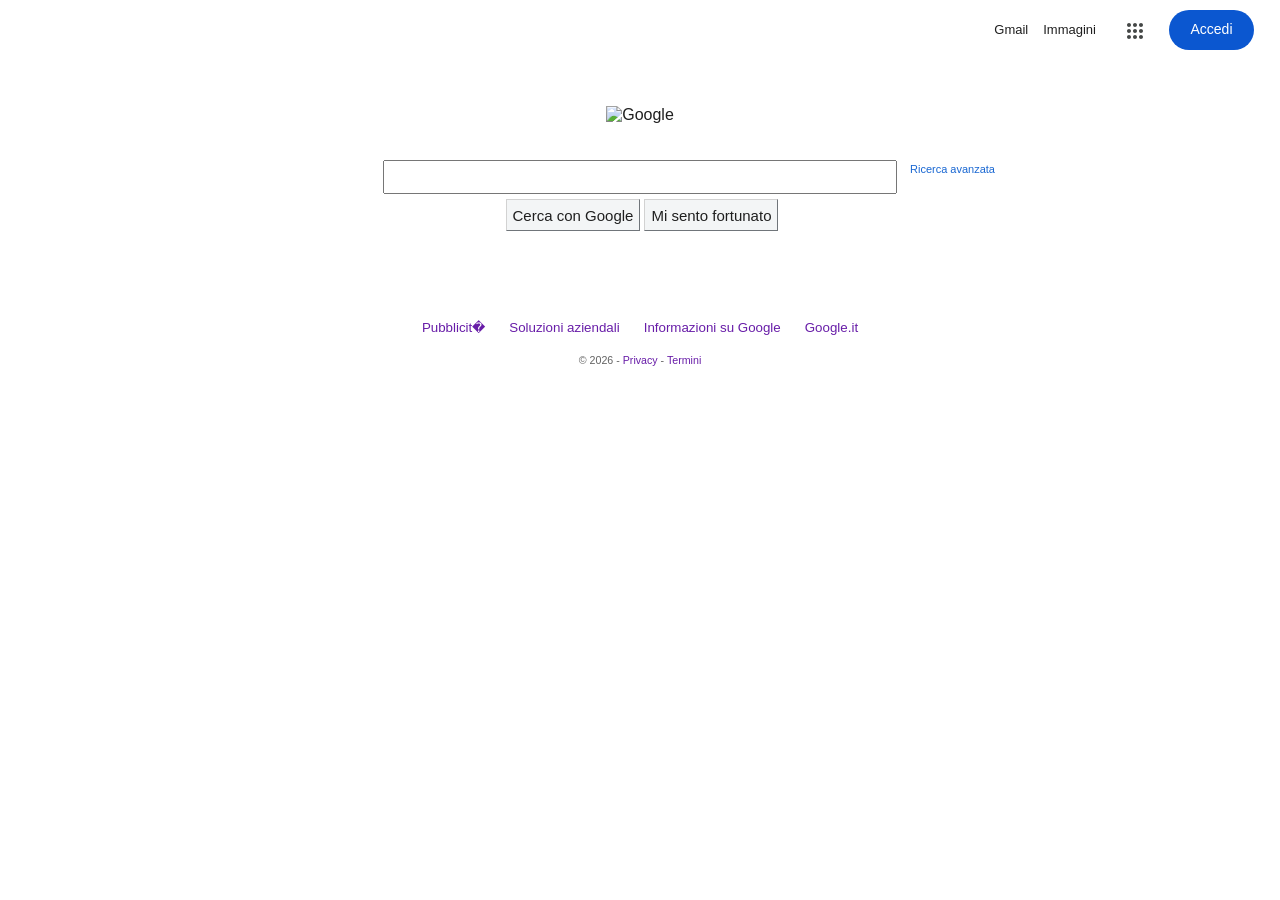
==== 1. RdC/HTTP1_1/index.html @ ec098f5f "rename dir" ====
<!doctype html><html itemscope="" itemtype="http://schema.org/WebPage" lang="it"><head><meta content="text/html; charset=UTF-8" http-equiv="Content-Type"><meta content="/images/branding/googleg/1x/googleg_standard_color_128dp.png" itemprop="image"><title>Google</title><script nonce="-UHTtZaKowcqDcepAw00Iw">(function(){var _g={kEI:'o73oaaWVHMiE9u8P1dCPmAE',kEXPI:'0,1304203,2935842,78813,16105,344796,16586225,25758143,25228681,152387,65165,39769,98580,66128,48906,38124,33385,26230,21618,3973,46339,32561,16179,42780,4,1514,3355,196,5814,2,4,5995,16,9132,5159,2,4,3101,5089,19,3008,23,772,32368,4255,5337,845,2047,1,1,9,14,1549,3,409,8289,4,15193,4,2780,5,1113,389,4,2647,5,2698,2870,298,9253,1275,7,8773,6438,2,6335,1649,4,10508,1,2,2165,3,4991,10,204,441,158,2,1645,2123,1638,544,4,4000,187,2105,5,461,3925,4,2364,363,140,1860,5,6458,4,1151,1270,5,1944,5,1124,4,2,815,2935,4,32,4,448,399,1856,4,40,4,2110,4,438,323,1,822,3436,1190,4,467,4,207,4,519,5,75,4,1940,4,895,536,218,4,769,572,1,1093,264,2701,4,2902,1801,508,823,543,447,41,1452,14,315,695,10,814,2541,3822,144,3305,4,480,6343,21011028,4,2960,3,8491,2,1562,3,11871,4193,3,1671,230,3,5578,4,1969,2,641,52,2,6497521,3146,2,3277,6,3090,3,696,1810,2,520,319,153,13,1111,515,2,68,84,3614692,115945,799089,12766069,332485,3051465,590,5,3687,616,4,65,388,2,480,4,531,152,4,549,1844,5,1562,5,3361,7,7,7,865,126,4186,4827,1491,738,552,5,142,4,228,1710,1124,4,673,170,10,1237,372,210,4,523,2080,581,1260,5,2,10,957,2042,1536,60,142,2150,376,3051,4,209,748,5,18,222,3,860,12,4,521,2329,3603,261,331,4,126,1539,1493,73,4,3626,4,1740,1,281,459,5,764,4,266,683,268,28,1580,725,1374,659,1047,4,2246,5,17,4,140,14,1709,418,147,64,4,235,1,7,996,4,40,998,1042,1,1435,374,204,4,2,57,4,2454,7,378,5,1152,9,126,794,5,57,4,55,509,626,4,230,550,180,435,1386,825,1,762,1,236,619,24,5,708,115,261,4,119,31,1607,791,5,643,1,2,50,8,14,33,120,5,411,1622,18,4,162,88,1,2321,4,2,2,2,428,78,806,4,355,3,185,342,897,39,2223,1,308,146,89,240,64,329,302,4,602,774,182,129,602,434,1352,4,1183,998,70,423,924,4,85,435,4,348,9,2117,18,4,63,163,115,663,4,64,120,139,62,703,4,366,185,4,2,2,2,176,1,5,731,4,1816,402,550,273,65,1,2,348,594,476,58,87,483,341,203,53,670,86,487,102,1,581,808,3,899,871,4,2,2,2,138,437,616,599,2038,95,290,4,2,549,4,2,2,2,267,87,633,3,5,1267,1105,834,475,133,364,796,654,2197,1530,4,2,2,2,4833',kBL:'SkJI',kOPI:89978449};(function(){var a;((a=window.google)==null?0:a.stvsc)?google.kEI=_g.kEI:window.google=_g;}).call(this);})();(function(){google.sn='webhp';google.kHL='it';google.rdn=true;google.usb=false;})();(function(){
var g=this||self;function k(){return window.google&&window.google.kOPI||null};var l,m=!1,n=[];function p(a){for(var b;a&&(!a.getAttribute||!(b=a.getAttribute("eid")));)a=a.parentNode;return b||l}function q(a){for(var b=null;a&&(!a.getAttribute||!(b=a.getAttribute("leid")));)a=a.parentNode;return b}function r(a){/^http:/i.test(a)&&window.location.protocol==="https:"&&(google.ml&&google.ml(Error("a"),!1,{src:a,glmm:1}),a="");return a}
function t(a,b,c,d,h){var e="";b.search("&ei=")===-1&&(e="&ei="+p(d),b.search("&lei=")===-1&&(d=q(d))&&(e+="&lei="+d));var f=b.search("&cshid=")===-1&&a!=="slh";d="&zx="+Date.now().toString();g._cshid&&f&&(d+="&cshid="+g._cshid);(c=c())&&(d+="&opi="+c);return"/"+(h||"gen_204")+"?atyp=i&ct="+String(a)+"&cad="+(b+e+d)};var u=google.usb;l=google.kEI;m=u||!1;google.getEI=p;google.getLEI=q;google.ml=function(){return null};google.log=function(a,b,c,d,h,e){e=e===void 0?k:e;c||(c=t(a,b,e,d,h));if(c=r(c))if(m)typeof window.navigator.sendBeacon==="function"&&window.navigator.sendBeacon(c,"");else{a=new Image;var f=n.length;n[f]=a;a.onerror=a.onload=a.onabort=function(){delete n[f]};a.src=c}};google.logUrl=function(a,b){b=b===void 0?k:b;return t("",a,b)};}).call(this);(function(){google.y={};google.sy={};function e(a,b,d){if(a)var c=a.id;else{do c=Math.random();while(d[c])}d[c]=[a,b]}var f;(f=google).x||(f.x=function(a,b){e(a,b,google.y)});var g;(g=google).sx||(g.sx=function(a,b){e(a,b,google.sy)});google.bx=!1;var h;(h=google).lx||(h.lx=function(){});var k=[],l;(l=google).fce||(l.fce=function(a,b,d,c){k.push([a,b,d,c])});google.qce=k;google.adl=[];}).call(this);google.f={};(function(){
document.documentElement.addEventListener("submit",function(b){var a;if(a=b.target){var c=a.getAttribute("data-submitfalse");a=c==="1"||c==="q"&&!a.elements.q.value?!0:!1}else a=!1;a&&(b.preventDefault(),b.stopPropagation())},!0);document.documentElement.addEventListener("click",function(b){var a;a:{for(a=b.target;a&&a!==document.documentElement;a=a.parentElement)if(a.tagName==="A"){a=a.getAttribute("data-nohref")==="1";break a}a=!1}a&&b.preventDefault()},!0);}).call(this);</script><script nonce="-UHTtZaKowcqDcepAw00Iw">;this.gbar_={CONFIG:[[[0,"www.gstatic.com","og.qtm.en_US.hG4YAfMtKbg.es5.O","it","it","538",0,[4,2,"","","","902346911","0"],null,"o73oafDnHLaei-gP66vNsQ0",null,0,"og.qtm.Bdc6jTkYF7Q.L.X.O","AA2YrTs55dE4SlHCXMoV0zFDGI36SyGHaw","AA2YrTvyq8pfIgZ6Kl6Qr55nRrbmiXQcPw","",2,1,200,"ITA",null,null,"1","538",1,null,null,89978449,null,0,0],null,[1,0.1000000014901161,2,1],null,[0,0,0,null,"","","","",0,0,null,""],[0,0,"",1,0,0,0,0,0,0,null,0,0,null,0,0,null,null,0,0,0,"","","","","","",null,0,0,0,0,0,null,null,null,"rgba(32,33,36,1)","rgba(255,255,255,1)",0,0,1,null,null,null,0],null,null,["1","gci_91f30755d6a6b787dcc2a4062e6e9824.js","googleapis.client:gapi.iframes","","it"],null,null,null,null,null,[0.009999999776482582,"it","538",[null,"","0",null,1,5184000,null,null,"",null,null,null,null,null,0,null,0,null,1,0,0,0,null,null,0,0,null,0,0,0,0,0],null,null,null,0],[1,null,null,28834,538,"ITA","it","902346911.0",8,null,0,0,null,null,null,null,"",null,null,null,"o73oafDnHLaei-gP66vNsQ0",0,0,0,null,2,5,"eh",32,0,0,null,null,1,89978449,0,0],[[null,null,null,"https://www.gstatic.com/og/_/js/k=og.qtm.en_US.hG4YAfMtKbg.es5.O/rt=j/m=qabr,q_dnp,qcwid,qapid,qald,qads/exm=qaaw,qadd,qaid,qein,qhaw,qhba,qhbr,qhch,qhga,qhid,qhin/d=1/ed=1/rs=AA2YrTs55dE4SlHCXMoV0zFDGI36SyGHaw"],[null,null,null,"https://www.gstatic.com/og/_/ss/k=og.qtm.Bdc6jTkYF7Q.L.X.O/m=qcwid,d_b_gm3,d_wi_gm3,d_lo_gm3/excm=qaaw,qadd,qaid,qein,qhaw,qhba,qhbr,qhch,qhga,qhid,qhin/d=1/ed=1/ct=zgms/rs=AA2YrTvyq8pfIgZ6Kl6Qr55nRrbmiXQcPw"]],null,null,null,[[[null,null,[null,null,null,"https://ogs.google.com/widget/app/so?eom=1\u0026awwd=1\u0026em=2\u0026dpi=89978449"],0,570,370,49,4,1,0,0,63,64,8000,"https://www.google.it/intl/it/about/products",67,1,69,null,1,70,"Si � verificato un problema durante il caricamento del gruppo di applicazioni. Riprova fra qualche minuto oppure vai alla pagina dei %1$sprodotti Google%2$s.",3,0,0,74,0,null,null,null,null,null,null,null,"/widget/app/so",null,null,null,null,null,null,null,0,null,null,null,null,null,null,null,null,null,null,0,null,144,null,null,3,0,0,1,2,"(apre una nuova scheda)",null,0],[null,null,[null,null,null,"https://ogs.google.com/widget/callout?eom=1\u0026dc=1"],null,280,420,70,25,0,null,0,null,null,8000,null,71,4,null,null,null,null,null,null,null,null,76,null,null,null,107,108,109,"",null,null,null,null,null,null,null,null,null,null,null,null,null,null,null,null,null,null,null,null,0]],null,null,"1","538",1,0,null,"it",0,null,0,0,0,[null,"",null,null,null,0,null,0,0,"","","","https://ogads-pa.clients6.google.com",0,0,0,"","",0,0,null,86400,null,null,null,null,0,null,0,0,"1184720131",3,0,1,0,0],0,null,null,null,null,0,"",0,0,0]]],};this.gbar_=this.gbar_||{};(function(_){var window=this;
try{
_._F_toggles_initialize=function(a){(typeof globalThis!=="undefined"?globalThis:typeof self!=="undefined"?self:this)._F_toggles_gbar_=a||[]};(0,_._F_toggles_initialize)([]);
/*

 Copyright The Closure Library Authors.
 SPDX-License-Identifier: Apache-2.0
*/
var ia,oa,qa,ua,wa,xa,La,Ma,eb,hb,jb,ob,kb,rb,wb,Jb,Kb,Lb,Mb,Nb,Vb,Wb,Xb,Zb;_.aa=function(a,b){if(Error.captureStackTrace)Error.captureStackTrace(this,_.aa);else{var c=Error().stack;c&&(this.stack=c)}a&&(this.message=String(a));b!==void 0&&(this.cause=b)};_.ba=function(a){a.Sm=!0;return a};
_.ha=function(a){var b=a;if(ca(b)){if(!/^\s*(?:-?[1-9]\d*|0)?\s*$/.test(b))throw Error(String(b));}else if(da(b)&&!Number.isSafeInteger(b))throw Error(String(b));return ea?BigInt(a):a=fa(a)?a?"1":"0":ca(a)?a.trim()||"0":String(a)};ia=function(a,b){if(a.length>b.length)return!1;if(a.length<b.length||a===b)return!0;for(var c=0;c<a.length;c++){var d=a[c],e=b[c];if(d>e)return!1;if(d<e)return!0}};_.ja=function(a){_.t.setTimeout(function(){throw a;},0)};
_.la=function(){return _.ka().toLowerCase().indexOf("webkit")!=-1};_.ka=function(){var a=_.t.navigator;return a&&(a=a.userAgent)?a:""};oa=function(a){if(!ma||!na)return!1;for(var b=0;b<na.brands.length;b++){var c=na.brands[b].brand;if(c&&c.indexOf(a)!=-1)return!0}return!1};_.pa=function(a){return _.ka().indexOf(a)!=-1};qa=function(){return ma?!!na&&na.brands.length>0:!1};_.ra=function(){return qa()?!1:_.pa("Opera")};_.sa=function(){return qa()?!1:_.pa("Trident")||_.pa("MSIE")};
_.ta=function(){return _.pa("Firefox")||_.pa("FxiOS")};_.va=function(){return _.pa("Safari")&&!(ua()||(qa()?0:_.pa("Coast"))||_.ra()||(qa()?0:_.pa("Edge"))||(qa()?oa("Microsoft Edge"):_.pa("Edg/"))||(qa()?oa("Opera"):_.pa("OPR"))||_.ta()||_.pa("Silk")||_.pa("Android"))};ua=function(){return qa()?oa("Chromium"):(_.pa("Chrome")||_.pa("CriOS"))&&!(qa()?0:_.pa("Edge"))||_.pa("Silk")};wa=function(){return ma?!!na&&!!na.platform:!1};xa=function(){return _.pa("iPhone")&&!_.pa("iPod")&&!_.pa("iPad")};
_.ya=function(){return xa()||_.pa("iPad")||_.pa("iPod")};_.za=function(){return wa()?na.platform==="macOS":_.pa("Macintosh")};_.Ba=function(a,b){return(0,_.Aa)(a,b)>=0};_.Ca=function(a,b,c){return typeof Symbol==="function"&&typeof Symbol()==="symbol"?(c===void 0?0:c)&&Symbol.for&&a?Symbol.for(a):a!=null?Symbol(a):Symbol():b};_.Ha=function(a,b){_.Ea||_.w in a||Fa(a,Ga);a[_.w]|=b};_.Ia=function(a,b){_.Ea||_.w in a||Fa(a,Ga);a[_.w]=b};
_.Ka=function(a,b){return b===void 0?a.j!==Ja&&!!(2&(a.J[_.w]|0)):!!(2&b)&&a.j!==Ja};La=function(a){return a};Ma=function(a,b){a.__closure__error__context__984382||(a.__closure__error__context__984382={});a.__closure__error__context__984382.severity=b};_.Na=function(a){a=Error(a);Ma(a,"warning");return a};_.Pa=function(a,b){if(a!=null){var c;var d=(c=Oa)!=null?c:Oa={};c=d[a]||0;c>=b||(d[a]=c+1,a=Error(),Ma(a,"incident"),_.ja(a))}};
_.Ra=function(a){if(typeof a!=="boolean")throw Error("y`"+_.Qa(a)+"`"+a);return a};_.Sa=function(a){if(a==null||typeof a==="boolean")return a;if(typeof a==="number")return!!a};_.Ua=function(a){if(!(0,_.Ta)(a))throw _.Na("enum");return a|0};_.Va=function(a){if(typeof a!=="number")throw _.Na("int32");if(!(0,_.Ta)(a))throw _.Na("int32");return a|0};_.Wa=function(a){if(a!=null&&typeof a!=="string")throw Error();return a};_.Xa=function(a){return a==null||typeof a==="string"?a:void 0};
_.$a=function(a,b,c){if(a!=null&&a[_.Ya]===_.Za)return a;if(Array.isArray(a)){var d=a[_.w]|0;c=d|c&32|c&2;c!==d&&_.Ia(a,c);return new b(a)}};_.cb=function(a){var b=_.ab(_.bb);return b?a[b]:void 0};eb=function(a,b){b<100||_.Pa(db,1)};
hb=function(a,b,c,d){var e=d!==void 0;d=!!d;var f=_.ab(_.bb),g;!e&&_.Ea&&f&&(g=a[f])&&g.Md(eb);f=[];var h=a.length;g=4294967295;var k=!1,m=!!(b&64),n=m?b&128?0:-1:void 0;if(!(b&1)){var p=h&&a[h-1];p!=null&&typeof p==="object"&&p.constructor===Object?(h--,g=h):p=void 0;if(m&&!(b&128)&&!e){k=!0;var q;g=((q=fb)!=null?q:La)(g-n,n,a,p,void 0)+n}}b=void 0;for(q=0;q<h;q++){var r=a[q];if(r!=null&&(r=c(r,d))!=null)if(m&&q>=g){var u=q-n,v=void 0;((v=b)!=null?v:b={})[u]=r}else f[q]=r}if(p)for(var A in p)h=p[A],
h!=null&&(h=c(h,d))!=null&&(q=+A,r=void 0,m&&!Number.isNaN(q)&&(r=q+n)<g?f[r]=h:(q=void 0,((q=b)!=null?q:b={})[A]=h));b&&(k?f.push(b):f[g]=b);e&&_.ab(_.bb)&&(a=_.cb(a))&&"function"==typeof _.gb&&a instanceof _.gb&&(f[_.bb]=a.i());return f};
jb=function(a){switch(typeof a){case "number":return Number.isFinite(a)?a:""+a;case "bigint":return(0,_.ib)(a)?Number(a):""+a;case "boolean":return a?1:0;case "object":if(Array.isArray(a)){var b=a[_.w]|0;return a.length===0&&b&1?void 0:hb(a,b,jb)}if(a!=null&&a[_.Ya]===_.Za)return kb(a);if("function"==typeof _.lb&&a instanceof _.lb)return a.j();return}return a};ob=function(a,b){if(b){fb=b==null||b===La||b[mb]!==nb?La:b;try{return kb(a)}finally{fb=void 0}}return kb(a)};
kb=function(a){a=a.J;return hb(a,a[_.w]|0,jb)};_.x=function(a,b,c){return _.pb(a,b,c,2048)};
_.pb=function(a,b,c,d){d=d===void 0?0:d;if(a==null){var e=32;c?(a=[c],e|=128):a=[];b&&(e=e&-16760833|(b&1023)<<14)}else{if(!Array.isArray(a))throw Error("z");e=a[_.w]|0;if(qb&&1&e)throw Error("A");2048&e&&!(2&e)&&rb();if(e&256)throw Error("B");if(e&64)return(e|d)!==e&&_.Ia(a,e|d),a;if(c&&(e|=128,c!==a[0]))throw Error("C");a:{c=a;e|=64;var f=c.length;if(f){var g=f-1,h=c[g];if(h!=null&&typeof h==="object"&&h.constructor===Object){b=e&128?0:-1;g-=b;if(g>=1024)throw Error("E");for(var k in h)f=+k,f<g&&
(c[f+b]=h[k],delete h[k]);e=e&-16760833|(g&1023)<<14;break a}}if(b){k=Math.max(b,f-(e&128?0:-1));if(k>1024)throw Error("F");e=e&-16760833|(k&1023)<<14}}}_.Ia(a,e|64|d);return a};rb=function(){if(qb)throw Error("D");_.Pa(sb,5)};
wb=function(a,b){if(typeof a!=="object")return a;if(Array.isArray(a)){var c=a[_.w]|0;a.length===0&&c&1?a=void 0:c&2||(!b||4096&c||16&c?a=_.tb(a,c,!1,b&&!(c&16)):(_.Ha(a,34),c&4&&Object.freeze(a)));return a}if(a!=null&&a[_.Ya]===_.Za)return b=a.J,c=b[_.w]|0,_.Ka(a,c)?a:_.ub(a,b,c)?_.vb(a,b):_.tb(b,c);if("function"==typeof _.lb&&a instanceof _.lb)return a};_.vb=function(a,b,c){a=new a.constructor(b);c&&(a.j=Ja);a.o=Ja;return a};
_.tb=function(a,b,c,d){d!=null||(d=!!(34&b));a=hb(a,b,wb,d);d=32;c&&(d|=2);b=b&16769217|d;_.Ia(a,b);return a};_.xb=function(a){var b=a.J,c=b[_.w]|0;return _.Ka(a,c)?_.ub(a,b,c)?_.vb(a,b,!0):new a.constructor(_.tb(b,c,!1)):a};_.yb=function(a){if(a.j!==Ja)return!1;var b=a.J;b=_.tb(b,b[_.w]|0);_.Ha(b,2048);a.J=b;a.j=void 0;a.o=void 0;return!0};_.zb=function(a){if(!_.yb(a)&&_.Ka(a,a.J[_.w]|0))throw Error();};_.Ab=function(a,b){b===void 0&&(b=a[_.w]|0);b&32&&!(b&4096)&&_.Ia(a,b|4096)};
_.ub=function(a,b,c){return c&2?!0:c&32&&!(c&4096)?(_.Ia(b,c|2),a.j=Ja,!0):!1};_.Bb=function(a,b,c,d,e){var f=c+(e?0:-1),g=a.length-1;if(g>=1+(e?0:-1)&&f>=g){var h=a[g];if(h!=null&&typeof h==="object"&&h.constructor===Object)return h[c]=d,b}if(f<=g)return a[f]=d,b;if(d!==void 0){var k;g=((k=b)!=null?k:b=a[_.w]|0)>>14&1023||536870912;c>=g?d!=null&&(f={},a[g+(e?0:-1)]=(f[c]=d,f)):a[f]=d}return b};
_.Db=function(a,b,c,d,e){var f=!1;d=_.Cb(a,d,e,function(g){var h=_.$a(g,c,b);f=h!==g&&h!=null;return h});if(d!=null)return f&&!_.Ka(d)&&_.Ab(a,b),d};_.Eb=function(){var a=function(){throw Error();};Object.setPrototypeOf(a,a.prototype);return a};_.y=function(){this.oa=this.oa;this.X=this.X};_.Gb=function(a,b){return a!=null?!!a:!!b};_.z=function(a,b){b==void 0&&(b="");return a!=null?a:b};_.Hb=function(a,b,c){for(var d in a)b.call(c,a[d],d,a)};_.Ib=function(a){for(var b in a)return!1;return!0};
Jb=typeof Object.create=="function"?Object.create:function(a){var b=function(){};b.prototype=a;return new b};Kb=typeof Object.defineProperties=="function"?Object.defineProperty:function(a,b,c){if(a==Array.prototype||a==Object.prototype)return a;a[b]=c.value;return a};
Lb=function(a){a=["object"==typeof globalThis&&globalThis,a,"object"==typeof window&&window,"object"==typeof self&&self,"object"==typeof global&&global];for(var b=0;b<a.length;++b){var c=a[b];if(c&&c.Math==Math)return c}throw Error("a");};Mb=Lb(this);Nb="Int8 Uint8 Uint8Clamped Int16 Uint16 Int32 Uint32 Float32 Float64".split(" ");Mb.BigInt64Array&&(Nb.push("BigInt64"),Nb.push("BigUint64"));
var Pb=function(a,b){if(b)for(var c=0;c<Nb.length;c++)Ob(Nb[c]+"Array.prototype."+a,b)},Qb=function(a,b){b&&Ob(a,b)},Ob=function(a,b){var c=Mb;a=a.split(".");for(var d=0;d<a.length-1;d++){var e=a[d];if(!(e in c))return;c=c[e]}a=a[a.length-1];d=c[a];b=b(d);b!=d&&b!=null&&Kb(c,a,{configurable:!0,writable:!0,value:b})},Rb;
if(typeof Object.setPrototypeOf=="function")Rb=Object.setPrototypeOf;else{var Sb;a:{var Tb={a:!0},Ub={};try{Ub.__proto__=Tb;Sb=Ub.a;break a}catch(a){}Sb=!1}Rb=Sb?function(a,b){a.__proto__=b;if(a.__proto__!==b)throw new TypeError("b`"+a);return a}:null}Vb=Rb;
_.B=function(a,b){a.prototype=Jb(b.prototype);a.prototype.constructor=a;if(Vb)Vb(a,b);else for(var c in b)if(c!="prototype")if(Object.defineProperties){var d=Object.getOwnPropertyDescriptor(b,c);d&&Object.defineProperty(a,c,d)}else a[c]=b[c];a.Y=b.prototype};Wb=function(a){var b=0;return function(){return b<a.length?{done:!1,value:a[b++]}:{done:!0}}};
_.C=function(a){var b=typeof Symbol!="undefined"&&Symbol.iterator&&a[Symbol.iterator];if(b)return b.call(a);if(typeof a.length=="number")return{next:Wb(a)};throw Error("c`"+String(a));};Xb=function(a,b){return Object.prototype.hasOwnProperty.call(a,b)};Zb=typeof Object.assign=="function"?Object.assign:function(a,b){if(a==null)throw new TypeError("d");a=Object(a);for(var c=1;c<arguments.length;c++){var d=arguments[c];if(d)for(var e in d)Xb(d,e)&&(a[e]=d[e])}return a};
Qb("Object.assign",function(a){return a||Zb});_.$b=function(a){if(!(a instanceof Object))throw new TypeError("e`"+a);};_.D=function(){this.X=!1;this.F=null;this.o=void 0;this.j=1;this.D=this.G=0;this.oa=this.A=null};_.D.prototype.N=function(a){this.o=a};_.D.prototype.getNextAddressJsc=function(){return this.j};_.D.prototype.getYieldResultJsc=function(){return this.o};_.D.prototype.return=function(a){this.A={return:a};this.j=this.D};_.D.prototype["return"]=_.D.prototype.return;
_.D.prototype.S=function(a){this.A={na:a};this.j=this.D};_.D.prototype.jumpThroughFinallyBlocks=_.D.prototype.S;_.D.prototype.i=function(a,b){this.j=b;return{value:a}};_.D.prototype.yield=_.D.prototype.i;_.D.prototype.T=function(a,b){a=_.C(a);var c=a.next();_.$b(c);if(c.done)this.o=c.value,this.j=b;else return this.F=a,this.i(c.value,b)};_.D.prototype.yieldAll=_.D.prototype.T;_.D.prototype.na=function(a){this.j=a};_.D.prototype.jumpTo=_.D.prototype.na;_.D.prototype.v=function(){this.j=0};
_.D.prototype.jumpToEnd=_.D.prototype.v;_.D.prototype.C=function(a,b){this.G=a;b!=void 0&&(this.D=b)};_.D.prototype.setCatchFinallyBlocks=_.D.prototype.C;_.D.prototype.R=function(a){this.G=0;this.D=a||0};_.D.prototype.setFinallyBlock=_.D.prototype.R;_.D.prototype.K=function(a,b){this.j=a;this.G=b||0};_.D.prototype.leaveTryBlock=_.D.prototype.K;_.D.prototype.B=function(a){this.G=a||0;a=this.A.kg;this.A=null;return a};_.D.prototype.enterCatchBlock=_.D.prototype.B;
_.D.prototype.L=function(a,b,c){c?this.oa[c]=this.A:this.oa=[this.A];this.G=a||0;this.D=b||0};_.D.prototype.enterFinallyBlock=_.D.prototype.L;_.D.prototype.M=function(a,b){b=this.oa.splice(b||0)[0];(b=this.A=this.A||b)?b.xg?this.j=this.G||this.D:b.na!=void 0&&this.D<b.na?(this.j=b.na,this.A=null):this.j=this.D:this.j=a};_.D.prototype.leaveFinallyBlock=_.D.prototype.M;_.D.prototype.O=function(a){return new ac(a)};_.D.prototype.forIn=_.D.prototype.O;
var ac=function(a){this.o=a;this.i=[];for(var b in a)this.i.push(b);this.i.reverse()};ac.prototype.j=function(){for(;this.i.length>0;){var a=this.i.pop();if(a in this.o)return a}return null};ac.prototype.getNext=ac.prototype.j;Qb("globalThis",function(a){return a||Mb});Qb("Reflect.setPrototypeOf",function(a){return a?a:Vb?function(b,c){try{return Vb(b,c),!0}catch(d){return!1}}:null});
Qb("Symbol",function(a){if(a)return a;var b=function(f,g){this.i=f;Kb(this,"description",{configurable:!0,writable:!0,value:g})};b.prototype.toString=function(){return this.i};var c="jscomp_symbol_"+(Math.random()*1E9>>>0)+"_",d=0,e=function(f){if(this instanceof e)throw new TypeError("g");return new b(c+(f||"")+"_"+d++,f)};return e});Qb("Symbol.iterator",function(a){if(a)return a;a=Symbol("h");Kb(Array.prototype,a,{configurable:!0,writable:!0,value:function(){return bc(Wb(this))}});return a});
var bc=function(a){a={next:a};a[Symbol.iterator]=function(){return this};return a};
Qb("Promise",function(a){function b(){this.i=null}function c(g){return g instanceof e?g:new e(function(h){h(g)})}if(a)return a;b.prototype.j=function(g){if(this.i==null){this.i=[];var h=this;this.o(function(){h.A()})}this.i.push(g)};var d=Mb.setTimeout;b.prototype.o=function(g){d(g,0)};b.prototype.A=function(){for(;this.i&&this.i.length;){var g=this.i;this.i=[];for(var h=0;h<g.length;++h){var k=g[h];g[h]=null;try{k()}catch(m){this.v(m)}}}this.i=null};b.prototype.v=function(g){this.o(function(){throw g;
})};var e=function(g){this.i=0;this.o=void 0;this.j=[];this.C=!1;var h=this.v();try{g(h.resolve,h.reject)}catch(k){h.reject(k)}};e.prototype.v=function(){function g(m){return function(n){k||(k=!0,m.call(h,n))}}var h=this,k=!1;return{resolve:g(this.X),reject:g(this.A)}};e.prototype.X=function(g){if(g===this)this.A(new TypeError("i"));else if(g instanceof e)this.M(g);else{a:switch(typeof g){case "object":var h=g!=null;break a;case "function":h=!0;break a;default:h=!1}h?this.K(g):this.B(g)}};e.prototype.K=
function(g){var h=void 0;try{h=g.then}catch(k){this.A(k);return}typeof h=="function"?this.N(h,g):this.B(g)};e.prototype.A=function(g){this.D(2,g)};e.prototype.B=function(g){this.D(1,g)};e.prototype.D=function(g,h){if(this.i!=0)throw Error("j`"+g+"`"+h+"`"+this.i);this.i=g;this.o=h;this.i===2&&this.L();this.F()};e.prototype.L=function(){var g=this;d(function(){if(g.G()){var h=Mb.console;typeof h!=="undefined"&&h.error(g.o)}},1)};e.prototype.G=function(){if(this.C)return!1;var g=Mb.CustomEvent,h=Mb.Event,
k=Mb.dispatchEvent;if(typeof k==="undefined")return!0;typeof g==="function"?g=new g("unhandledrejection",{cancelable:!0}):typeof h==="function"?g=new h("unhandledrejection",{cancelable:!0}):(g=Mb.document.createEvent("CustomEvent"),g.initCustomEvent("unhandledrejection",!1,!0,g));g.promise=this;g.reason=this.o;return k(g)};e.prototype.F=function(){if(this.j!=null){for(var g=0;g<this.j.length;++g)f.j(this.j[g]);this.j=null}};var f=new b;e.prototype.M=function(g){var h=this.v();g.Jd(h.resolve,h.reject)};
e.prototype.N=function(g,h){var k=this.v();try{g.call(h,k.resolve,k.reject)}catch(m){k.reject(m)}};e.prototype.then=function(g,h){function k(q,r){return typeof q=="function"?function(u){try{m(q(u))}catch(v){n(v)}}:r}var m,n,p=new e(function(q,r){m=q;n=r});this.Jd(k(g,m),k(h,n));return p};e.prototype.catch=function(g){return this.then(void 0,g)};e.prototype.Jd=function(g,h){function k(){switch(m.i){case 1:g(m.o);break;case 2:h(m.o);break;default:throw Error("k`"+m.i);}}var m=this;this.j==null?f.j(k):
this.j.push(k);this.C=!0};e.resolve=c;e.reject=function(g){return new e(function(h,k){k(g)})};e.race=function(g){return new e(function(h,k){for(var m=_.C(g),n=m.next();!n.done;n=m.next())c(n.value).Jd(h,k)})};e.all=function(g){var h=_.C(g),k=h.next();return k.done?c([]):new e(function(m,n){function p(u){return function(v){q[u]=v;r--;r==0&&m(q)}}var q=[],r=0;do q.push(void 0),r++,c(k.value).Jd(p(q.length-1),n),k=h.next();while(!k.done)})};return e});
var cc=function(a,b,c){if(a==null)throw new TypeError("l`"+c);if(b instanceof RegExp)throw new TypeError("m`"+c);return a+""};Qb("String.prototype.startsWith",function(a){return a?a:function(b,c){var d=cc(this,b,"startsWith"),e=d.length,f=b.length;c=Math.max(0,Math.min(c|0,d.length));for(var g=0;g<f&&c<e;)if(d[c++]!=b[g++])return!1;return g>=f}});Qb("Object.setPrototypeOf",function(a){return a||Vb});Qb("Symbol.dispose",function(a){return a?a:Symbol("n")});
Qb("WeakMap",function(a){function b(){}function c(k){var m=typeof k;return m==="object"&&k!==null||m==="function"}function d(k){if(!Xb(k,f)){var m=new b;Kb(k,f,{value:m})}}function e(k){var m=Object[k];m&&(Object[k]=function(n){if(n instanceof b)return n;Object.isExtensible(n)&&d(n);return m(n)})}if(function(){if(!a||!Object.seal)return!1;try{var k=Object.seal({}),m=Object.seal({}),n=new a([[k,2],[m,3]]);if(n.get(k)!=2||n.get(m)!=3)return!1;n.delete(k);n.set(m,4);return!n.has(k)&&n.get(m)==4}catch(p){return!1}}())return a;
var f="$jscomp_hidden_"+Math.random();e("freeze");e("preventExtensions");e("seal");var g=0,h=function(k){this.i=(g+=Math.random()+1).toString();if(k){k=_.C(k);for(var m;!(m=k.next()).done;)m=m.value,this.set(m[0],m[1])}};h.prototype.set=function(k,m){if(!c(k))throw Error("o");d(k);if(!Xb(k,f))throw Error("p`"+k);k[f][this.i]=m;return this};h.prototype.get=function(k){return c(k)&&Xb(k,f)?k[f][this.i]:void 0};h.prototype.has=function(k){return c(k)&&Xb(k,f)&&Xb(k[f],this.i)};h.prototype.delete=function(k){return c(k)&&
Xb(k,f)&&Xb(k[f],this.i)?delete k[f][this.i]:!1};return h});
Qb("Map",function(a){if(function(){if(!a||typeof a!="function"||!a.prototype.entries||typeof Object.seal!="function")return!1;try{var h=Object.seal({x:4}),k=new a(_.C([[h,"s"]]));if(k.get(h)!="s"||k.size!=1||k.get({x:4})||k.set({x:4},"t")!=k||k.size!=2)return!1;var m=k.entries(),n=m.next();if(n.done||n.value[0]!=h||n.value[1]!="s")return!1;n=m.next();return n.done||n.value[0].x!=4||n.value[1]!="t"||!m.next().done?!1:!0}catch(p){return!1}}())return a;var b=new WeakMap,c=function(h){this[0]={};this[1]=
f();this.size=0;if(h){h=_.C(h);for(var k;!(k=h.next()).done;)k=k.value,this.set(k[0],k[1])}};c.prototype.set=function(h,k){h=h===0?0:h;var m=d(this,h);m.list||(m.list=this[0][m.id]=[]);m.entry?m.entry.value=k:(m.entry={next:this[1],Ab:this[1].Ab,head:this[1],key:h,value:k},m.list.push(m.entry),this[1].Ab.next=m.entry,this[1].Ab=m.entry,this.size++);return this};c.prototype.delete=function(h){h=d(this,h);return h.entry&&h.list?(h.list.splice(h.index,1),h.list.length||delete this[0][h.id],h.entry.Ab.next=
h.entry.next,h.entry.next.Ab=h.entry.Ab,h.entry.head=null,this.size--,!0):!1};c.prototype.clear=function(){this[0]={};this[1]=this[1].Ab=f();this.size=0};c.prototype.has=function(h){return!!d(this,h).entry};c.prototype.get=function(h){return(h=d(this,h).entry)&&h.value};c.prototype.entries=function(){return e(this,function(h){return[h.key,h.value]})};c.prototype.keys=function(){return e(this,function(h){return h.key})};c.prototype.values=function(){return e(this,function(h){return h.value})};c.prototype.forEach=
function(h,k){for(var m=this.entries(),n;!(n=m.next()).done;)n=n.value,h.call(k,n[1],n[0],this)};c.prototype[Symbol.iterator]=c.prototype.entries;var d=function(h,k){var m=k&&typeof k;m=="object"||m=="function"?b.has(k)?m=b.get(k):(m=""+ ++g,b.set(k,m)):m="p_"+k;var n=h[0][m];if(n&&Xb(h[0],m))for(h=0;h<n.length;h++){var p=n[h];if(k!==k&&p.key!==p.key||k===p.key)return{id:m,list:n,index:h,entry:p}}return{id:m,list:n,index:-1,entry:void 0}},e=function(h,k){var m=h[1];return bc(function(){if(m){for(;m.head!=
h[1];)m=m.Ab;for(;m.next!=m.head;)return m=m.next,{done:!1,value:k(m)};m=null}return{done:!0,value:void 0}})},f=function(){var h={};return h.Ab=h.next=h.head=h},g=0;return c});
Qb("Set",function(a){if(function(){if(!a||typeof a!="function"||!a.prototype.entries||typeof Object.seal!="function")return!1;try{var c=Object.seal({x:4}),d=new a(_.C([c]));if(!d.has(c)||d.size!=1||d.add(c)!=d||d.size!=1||d.add({x:4})!=d||d.size!=2)return!1;var e=d.entries(),f=e.next();if(f.done||f.value[0]!=c||f.value[1]!=c)return!1;f=e.next();return f.done||f.value[0]==c||f.value[0].x!=4||f.value[1]!=f.value[0]?!1:e.next().done}catch(g){return!1}}())return a;var b=function(c){this.i=new Map;if(c){c=
_.C(c);for(var d;!(d=c.next()).done;)this.add(d.value)}this.size=this.i.size};b.prototype.add=function(c){c=c===0?0:c;this.i.set(c,c);this.size=this.i.size;return this};b.prototype.delete=function(c){c=this.i.delete(c);this.size=this.i.size;return c};b.prototype.clear=function(){this.i.clear();this.size=0};b.prototype.has=function(c){return this.i.has(c)};b.prototype.entries=function(){return this.i.entries()};b.prototype.values=function(){return this.i.values()};b.prototype.keys=b.prototype.values;
b.prototype[Symbol.iterator]=b.prototype.values;b.prototype.forEach=function(c,d){var e=this;this.i.forEach(function(f){return c.call(d,f,f,e)})};return b});Qb("Array.from",function(a){return a?a:function(b,c,d){c=c!=null?c:function(h){return h};var e=[],f=typeof Symbol!="undefined"&&Symbol.iterator&&b[Symbol.iterator];if(typeof f=="function"){b=f.call(b);for(var g=0;!(f=b.next()).done;)e.push(c.call(d,f.value,g++))}else for(f=b.length,g=0;g<f;g++)e.push(c.call(d,b[g],g));return e}});
Qb("Object.entries",function(a){return a?a:function(b){var c=[],d;for(d in b)Xb(b,d)&&c.push([d,b[d]]);return c}});Qb("Number.isFinite",function(a){return a?a:function(b){return typeof b!=="number"?!1:!isNaN(b)&&b!==Infinity&&b!==-Infinity}});Qb("Number.MAX_SAFE_INTEGER",function(){return 9007199254740991});Qb("Number.MIN_SAFE_INTEGER",function(){return-9007199254740991});Qb("Number.isInteger",function(a){return a?a:function(b){return Number.isFinite(b)?b===Math.floor(b):!1}});
Qb("Number.isSafeInteger",function(a){return a?a:function(b){return Number.isInteger(b)&&Math.abs(b)<=Number.MAX_SAFE_INTEGER}});Qb("Object.is",function(a){return a?a:function(b,c){return b===c?b!==0||1/b===1/c:b!==b&&c!==c}});Qb("Array.prototype.includes",function(a){return a?a:function(b,c){var d=this;d instanceof String&&(d=String(d));var e=d.length;c=c||0;for(c<0&&(c=Math.max(c+e,0));c<e;c++){var f=d[c];if(f===b||Object.is(f,b))return!0}return!1}});
Qb("String.prototype.includes",function(a){return a?a:function(b,c){return cc(this,b,"includes").indexOf(b,c||0)!==-1}});var dc=function(a,b){a instanceof String&&(a+="");var c=0,d=!1,e={next:function(){if(!d&&c<a.length){var f=c++;return{value:b(f,a[f]),done:!1}}d=!0;return{done:!0,value:void 0}}};e[Symbol.iterator]=function(){return e};return e};Qb("Array.prototype.entries",function(a){return a?a:function(){return dc(this,function(b,c){return[b,c]})}});
Qb("Math.trunc",function(a){return a?a:function(b){b=Number(b);if(isNaN(b)||b===Infinity||b===-Infinity||b===0)return b;var c=Math.floor(Math.abs(b));return b<0?-c:c}});Qb("Array.prototype.find",function(a){return a?a:function(b,c){a:{var d=this;d instanceof String&&(d=String(d));for(var e=d.length,f=0;f<e;f++){var g=d[f];if(b.call(c,g,f,d)){b=g;break a}}b=void 0}return b}});Qb("Object.values",function(a){return a?a:function(b){var c=[],d;for(d in b)Xb(b,d)&&c.push(b[d]);return c}});
Qb("Number.isNaN",function(a){return a?a:function(b){return typeof b==="number"&&isNaN(b)}});Qb("Array.prototype.keys",function(a){return a?a:function(){return dc(this,function(b){return b})}});Qb("Array.prototype.values",function(a){return a?a:function(){return dc(this,function(b,c){return c})}});
Qb("Promise.prototype.finally",function(a){return a?a:function(b){return this.then(function(c){return Promise.resolve(b()).then(function(){return c})},function(c){return Promise.resolve(b()).then(function(){throw c;})})}});Qb("Array.prototype.fill",function(a){return a?a:function(b,c,d){var e=this.length||0;c<0&&(c=Math.max(0,e+c));if(d==null||d>e)d=e;d=Number(d);d<0&&(d=Math.max(0,e+d));for(c=Number(c||0);c<d;c++)this[c]=b;return this}});Pb("fill",function(a){return a?a:Array.prototype.fill});
Qb("Array.prototype.flat",function(a){return a?a:function(b){b=b===void 0?1:b;var c=[];Array.prototype.forEach.call(this,function(d){Array.isArray(d)&&b>0?(d=Array.prototype.flat.call(d,b-1),c.push.apply(c,d)):c.push(d)});return c}});var hc,ic,lc,mc;_.ec=_.ec||{};_.t=this||self;hc=function(a,b){var c=_.fc("WIZ_global_data.oxN3nb");a=c&&c[a];return a!=null?a:b};ic=_.t._F_toggles_gbar_||[];_.fc=function(a,b){a=a.split(".");b=b||_.t;for(var c=0;c<a.length;c++)if(b=b[a[c]],b==null)return null;return b};_.Qa=function(a){var b=typeof a;return b!="object"?b:a?Array.isArray(a)?"array":b:"null"};_.jc=function(a){var b=typeof a;return b=="object"&&a!=null||b=="function"};_.kc="closure_uid_"+(Math.random()*1E9>>>0);
lc=function(a,b,c){return a.call.apply(a.bind,arguments)};mc=function(a,b,c){if(!a)throw Error();if(arguments.length>2){var d=Array.prototype.slice.call(arguments,2);return function(){var e=Array.prototype.slice.call(arguments);Array.prototype.unshift.apply(e,d);return a.apply(b,e)}}return function(){return a.apply(b,arguments)}};_.E=function(a,b,c){_.E=Function.prototype.bind&&Function.prototype.bind.toString().indexOf("native code")!=-1?lc:mc;return _.E.apply(null,arguments)};
_.nc=function(a,b){var c=Array.prototype.slice.call(arguments,1);return function(){var d=c.slice();d.push.apply(d,arguments);return a.apply(this,d)}};_.G=function(a,b){a=a.split(".");for(var c=_.t,d;a.length&&(d=a.shift());)a.length||b===void 0?c[d]&&c[d]!==Object.prototype[d]?c=c[d]:c=c[d]={}:c[d]=b};_.ab=function(a){return a};
_.I=function(a,b){function c(){}c.prototype=b.prototype;a.Y=b.prototype;a.prototype=new c;a.prototype.constructor=a;a.Jm=function(d,e,f){for(var g=Array(arguments.length-2),h=2;h<arguments.length;h++)g[h-2]=arguments[h];return b.prototype[e].apply(d,g)}};_.I(_.aa,Error);_.aa.prototype.name="CustomError";var oc=!!(ic[0]>>20&1),pc=!!(ic[0]>>15&1),qc=!!(ic[0]>>22&1),rc=!!(ic[0]&1024);var ma=oc?qc:hc(610401301,!1),qb=oc?pc||!rc:hc(748402147,!0);_.sc=_.ba(function(a){return a!==null&&a!==void 0});var da=_.ba(function(a){return typeof a==="number"}),ca=_.ba(function(a){return typeof a==="string"}),fa=_.ba(function(a){return typeof a==="boolean"});var ea=typeof _.t.BigInt==="function"&&typeof _.t.BigInt(0)==="bigint";var vc,tc,wc,uc;_.ib=_.ba(function(a){return ea?a>=tc&&a<=uc:a[0]==="-"?ia(a,vc):ia(a,wc)});vc=Number.MIN_SAFE_INTEGER.toString();tc=ea?BigInt(Number.MIN_SAFE_INTEGER):void 0;wc=Number.MAX_SAFE_INTEGER.toString();uc=ea?BigInt(Number.MAX_SAFE_INTEGER):void 0;_.xc=typeof Uint8Array.prototype.slice==="function";_.yc=typeof TextDecoder!=="undefined";_.zc=typeof String.prototype.isWellFormed==="function";_.Ac=typeof TextEncoder!=="undefined";_.Bc=String.prototype.trim?function(a){return a.trim()}:function(a){return/^[\s\xa0]*([\s\S]*?)[\s\xa0]*$/.exec(a)[1]};var na,Cc=_.t.navigator;na=Cc?Cc.userAgentData||null:null;_.Aa=Array.prototype.indexOf?function(a,b){return Array.prototype.indexOf.call(a,b,void 0)}:function(a,b){if(typeof a==="string")return typeof b!=="string"||b.length!=1?-1:a.indexOf(b,0);for(var c=0;c<a.length;c++)if(c in a&&a[c]===b)return c;return-1};_.Dc=Array.prototype.forEach?function(a,b,c){Array.prototype.forEach.call(a,b,c)}:function(a,b,c){for(var d=a.length,e=typeof a==="string"?a.split(""):a,f=0;f<d;f++)f in e&&b.call(c,e[f],f,a)};
_.Ec=Array.prototype.filter?function(a,b,c){return Array.prototype.filter.call(a,b,c)}:function(a,b,c){for(var d=a.length,e=[],f=0,g=typeof a==="string"?a.split(""):a,h=0;h<d;h++)if(h in g){var k=g[h];b.call(c,k,h,a)&&(e[f++]=k)}return e};_.Fc=Array.prototype.map?function(a,b,c){return Array.prototype.map.call(a,b,c)}:function(a,b,c){for(var d=a.length,e=Array(d),f=typeof a==="string"?a.split(""):a,g=0;g<d;g++)g in f&&(e[g]=b.call(c,f[g],g,a));return e};
_.Hc=Array.prototype.some?function(a,b){return Array.prototype.some.call(a,b,void 0)}:function(a,b){for(var c=a.length,d=typeof a==="string"?a.split(""):a,e=0;e<c;e++)if(e in d&&b.call(void 0,d[e],e,a))return!0;return!1};_.Ic=function(a){_.Ic[" "](a);return a};_.Ic[" "]=function(){};var Vc;_.Jc=_.ra();_.Kc=_.sa();_.Lc=_.pa("Edge");_.Mc=_.pa("Gecko")&&!(_.la()&&!_.pa("Edge"))&&!(_.pa("Trident")||_.pa("MSIE"))&&!_.pa("Edge");_.Nc=_.la()&&!_.pa("Edge");_.Oc=_.za();_.Pc=wa()?na.platform==="Windows":_.pa("Windows");_.Qc=wa()?na.platform==="Android":_.pa("Android");_.Rc=xa();_.Sc=_.pa("iPad");_.Tc=_.pa("iPod");_.Uc=_.ya();
a:{var Wc="",Xc=function(){var a=_.ka();if(_.Mc)return/rv:([^\);]+)(\)|;)/.exec(a);if(_.Lc)return/Edge\/([\d\.]+)/.exec(a);if(_.Kc)return/\b(?:MSIE|rv)[: ]([^\);]+)(\)|;)/.exec(a);if(_.Nc)return/WebKit\/(\S+)/.exec(a);if(_.Jc)return/(?:Version)[ \/]?(\S+)/.exec(a)}();Xc&&(Wc=Xc?Xc[1]:"");if(_.Kc){var Yc,Zc=_.t.document;Yc=Zc?Zc.documentMode:void 0;if(Yc!=null&&Yc>parseFloat(Wc)){Vc=String(Yc);break a}}Vc=Wc}_.$c=Vc;_.ad=_.ta();_.cd=xa()||_.pa("iPod");_.dd=_.pa("iPad");_.ed=_.pa("Android")&&!(ua()||_.ta()||_.ra()||_.pa("Silk"));_.fd=ua();_.gd=_.va()&&!_.ya();_.hd=typeof Uint8Array!=="undefined";_.id=!_.Kc&&typeof btoa==="function";var jd,db,sb,mb;_.Ea=typeof Symbol==="function"&&typeof Symbol()==="symbol";jd=_.Ca("jas",void 0,!0);_.bb=_.Ca(void 0,Symbol());_.kd=_.Ca(void 0,"0ub");db=_.Ca(void 0,"0ubs");_.ld=_.Ca(void 0,"0ubsb");sb=_.Ca(void 0,"0actk");_.Ya=_.Ca("m_m","Xm",!0);mb=_.Ca(void 0,"vps");_.md=_.Ca();var Ga,Fa,od;Ga={ik:{value:0,configurable:!0,writable:!0,enumerable:!1}};Fa=Object.defineProperties;_.w=_.Ea?jd:"ik";od=[];_.Ia(od,7);_.nd=Object.freeze(od);var Ja;_.Za={};Ja={};_.pd=Object.freeze({});var nb={};var Oa=void 0;_.qd=typeof BigInt==="function"?BigInt.asIntN:void 0;_.rd=Number.isSafeInteger;_.Ta=Number.isFinite;_.sd=Math.trunc;var fb;_.td=_.ha(0);_.ud={};_.vd=function(a,b,c,d,e){b=_.Cb(a.J,b,c,e);if(b!==null||d&&a.o!==Ja)return b};_.Cb=function(a,b,c,d){if(b===-1)return null;var e=b+(c?0:-1),f=a.length-1;if(!(f<1+(c?0:-1))){if(e>=f){var g=a[f];if(g!=null&&typeof g==="object"&&g.constructor===Object){c=g[b];var h=!0}else if(e===f)c=g;else return}else c=a[e];if(d&&c!=null){d=d(c);if(d==null)return d;if(!Object.is(d,c))return h?g[b]=d:a[e]=d,d}return c}};_.wd=function(a,b,c,d){_.zb(a);var e=a.J;_.Bb(e,e[_.w]|0,b,c,d);return a};
_.J=function(a,b,c,d){var e=a.J,f=e[_.w]|0;b=_.Db(e,f,b,c,d);if(b==null)return b;f=e[_.w]|0;if(!_.Ka(a,f)){var g=_.xb(b);g!==b&&(_.yb(a)&&(e=a.J,f=e[_.w]|0),b=g,f=_.Bb(e,f,c,b,d),_.Ab(e,f))}return b};_.K=function(a,b,c){c==null&&(c=void 0);_.wd(a,b,c);c&&!_.Ka(c)&&_.Ab(a.J);return a};_.L=function(a,b,c,d){c=c===void 0?!1:c;var e;return(e=_.Sa(_.vd(a,b,d)))!=null?e:c};_.N=function(a,b,c,d){c=c===void 0?"":c;var e;return(e=_.Xa(_.vd(a,b,d)))!=null?e:c};_.O=function(a,b,c){return _.Xa(_.vd(a,b,c,_.ud))};
_.P=function(a,b,c,d){return _.wd(a,b,c==null?c:_.Ra(c),d)};_.Q=function(a,b,c){return _.wd(a,b,c==null?c:_.Va(c))};_.R=function(a,b,c,d){return _.wd(a,b,_.Wa(c),d)};_.S=function(a,b,c,d){return _.wd(a,b,c==null?c:_.Ua(c),d)};_.T=function(a,b,c){this.J=_.x(a,b,c)};_.T.prototype.toJSON=function(){return ob(this)};_.T.prototype.qa=function(a){return JSON.stringify(ob(this,a))};_.T.prototype[_.Ya]=_.Za;_.T.prototype.toString=function(){return this.J.toString()};_.xd=_.Eb();_.yd=_.Eb();_.zd=_.Eb();_.Ad=Symbol();var Bd=function(a){this.J=_.x(a)};_.B(Bd,_.T);_.Cd=function(a){this.J=_.x(a)};_.B(_.Cd,_.T);_.Cd.prototype.vd=function(a){return _.Q(this,3,a)};_.Dd=function(a){this.J=_.x(a)};_.B(_.Dd,_.T);_.y.prototype.oa=!1;_.y.prototype.isDisposed=function(){return this.oa};_.y.prototype.dispose=function(){this.oa||(this.oa=!0,this.P())};_.y.prototype[Symbol.dispose]=function(){this.dispose()};_.y.prototype.P=function(){if(this.X)for(;this.X.length;)this.X.shift()()};var Ed=function(a){_.y.call(this);this.o=a;this.i=[];this.j={}};_.B(Ed,_.y);Ed.prototype.resolve=function(a){var b=this.o;a=a.split(".");for(var c=a.length,d=0;d<c;++d)if(b[a[d]])b=b[a[d]];else return null;return b instanceof Function?b:null};Ed.prototype.ub=function(){for(var a=this.i.length,b=this.i,c=[],d=0;d<a;++d){var e=b[d].i(),f=this.resolve(e);if(f&&f!=this.j[e])try{b[d].ub(f)}catch(g){}else c.push(b[d])}this.i=c.concat(b.slice(a))};var Fd=function(a){_.y.call(this);this.o=a;this.A=this.i=null;this.v=0;this.B={};this.j=!1;a=window.navigator.userAgent;a.indexOf("MSIE")>=0&&a.indexOf("Trident")>=0&&(a=/\b(?:MSIE|rv)[: ]([^\);]+)(\)|;)/.exec(a))&&a[1]&&parseFloat(a[1])<9&&(this.j=!0)};_.B(Fd,_.y);Fd.prototype.C=function(a,b){this.i=b;this.A=a;b.preventDefault?b.preventDefault():b.returnValue=!1};_.Gd=function(a){this.J=_.x(a)};_.B(_.Gd,_.T);var Hd=function(a){this.J=_.x(a)};_.B(Hd,_.T);var Jd=function(){var a=Id;this.i=null;_.L(a,4,!0)};Jd.prototype.log=function(a,b,c){c=c===void 0?new _.Cd:c;_.Kd(this,a,98,c)};_.Kd=function(a,b,c,d){c=c===void 0?98:c;d=d===void 0?new _.Cd:d;if(a.i){var e=new Bd;_.R(e,1,b.message);_.R(e,2,b.stack);_.Q(e,3,b.lineNumber);_.S(e,5,1);_.K(d,40,e);a.i.log(c,d)}};_.Ld=function(a){this.i=a;this.j=void 0;this.o=[]};_.Ld.prototype.then=function(a,b,c){this.o.push(new Md(a,b,c));Nd(this)};_.Ld.prototype.resolve=function(a){if(this.i!==void 0||this.j!==void 0)throw Error("J");this.i=a;Nd(this)};_.Ld.prototype.reject=function(a){if(this.i!==void 0||this.j!==void 0)throw Error("J");this.j=a;Nd(this)};var Nd=function(a){if(a.o.length>0){var b=a.i!==void 0,c=a.j!==void 0;if(b||c){b=b?a.v:a.A;c=a.o;a.o=[];try{_.Dc(c,b,a)}catch(d){console.error(d)}}}};
_.Ld.prototype.v=function(a){a.j&&a.j.call(a.i,this.i)};_.Ld.prototype.A=function(a){a.o&&a.o.call(a.i,this.j)};var Md=function(a,b,c){this.j=a;this.o=b;this.i=c};_.Od=function(a){var b="jc";if(a.jc&&a.hasOwnProperty(b))return a.jc;b=new a;return a.jc=b};_.Pd=function(){this.v=new _.Ld;this.i=new _.Ld;this.D=new _.Ld;this.B=new _.Ld;this.C=new _.Ld;this.A=new _.Ld;this.o=new _.Ld;this.j=new _.Ld;this.F=new _.Ld;this.G=new _.Ld};_.l=_.Pd.prototype;_.l.kj=function(){return this.v};_.l.tj=function(){return this.i};_.l.Bj=function(){return this.D};_.l.rj=function(){return this.B};_.l.zj=function(){return this.C};_.l.oj=function(){return this.A};_.l.dj=function(){return this.o};_.l.cj=function(){return this.j};_.l.uj=function(){return this.F};_.Pd.i=function(){return _.Od(_.Pd)};var Qd=function(a){this.J=_.x(a)};_.B(Qd,_.T);_.Sd=function(){return _.J(_.Rd,_.Dd,5)};var Td;window.gbar_&&window.gbar_.CONFIG?Td=window.gbar_.CONFIG[0]||{}:Td=[];_.Rd=new Qd(Td);var Id;Id=_.J(_.Rd,Hd,3)||new Hd;_.Ud=new Jd;_.G("gbar_._DumpException",function(a){_.Ud?_.Ud.log(a):console.error(a)});_.Vd=new Fd(_.Ud);_.Wd=function(){this.i={};this.j={}};_.Yd=function(a,b){var c=_.Wd.i();if(a in c.i){if(c.i[a]!=b)throw new Xd(a);}else{c.i[a]=b;if(b=c.j[a])for(var d=0,e=b.length;d<e;d++){var f=b[d],g=c.i;delete f.i[a];if(_.Ib(f.i)){for(var h=f.j.length,k=Array(h),m=0;m<h;m++)k[m]=g[f.j[m]];f.o.apply(f.v,k)}}delete c.j[a]}};_.Wd.i=function(){return _.Od(_.Wd)};_.Zd=function(){_.aa.call(this)};_.B(_.Zd,_.aa);var Xd=function(){_.aa.call(this)};_.B(Xd,_.Zd);_.G("gbar.A",_.Ld);_.Ld.prototype.aa=_.Ld.prototype.then;_.G("gbar.B",_.Pd);_.Pd.prototype.ba=_.Pd.prototype.tj;_.Pd.prototype.bb=_.Pd.prototype.Bj;_.Pd.prototype.bd=_.Pd.prototype.zj;_.Pd.prototype.bf=_.Pd.prototype.kj;_.Pd.prototype.bg=_.Pd.prototype.rj;_.Pd.prototype.bh=_.Pd.prototype.oj;_.Pd.prototype.bj=_.Pd.prototype.dj;_.Pd.prototype.bk=_.Pd.prototype.cj;_.Pd.prototype.bl=_.Pd.prototype.uj;_.G("gbar.a",_.Pd.i());window.gbar&&window.gbar.ap&&window.gbar.ap(window.gbar.a);var $d=new Ed(window);
_.Yd("api",$d);var ae=_.Sd()||new _.Dd,be=window,ce=_.z(_.O(ae,8));be.__PVT=ce;_.Yd("eq",_.Vd);
}catch(e){_._DumpException(e)}
try{
_.de=function(a){this.J=_.x(a)};_.B(_.de,_.T);
}catch(e){_._DumpException(e)}
try{
var ee=function(a){this.J=_.x(a)};_.B(ee,_.T);var fe=function(){_.y.call(this);this.j=[];this.i=[]};_.B(fe,_.y);fe.prototype.o=function(a,b){this.j.push({features:a,options:b!=null?b:null})};fe.prototype.init=function(a,b,c){window.gapi={};var d=window.___jsl={};d.h=_.z(_.O(a,1));_.Sa(_.vd(a,12))!=null&&(d.dpo=_.Gb(_.L(a,12)));d.ms=_.z(_.O(a,2));d.m=_.z(_.O(a,3));d.l=[];_.N(b,1)&&(a=_.O(b,3))&&this.i.push(a);_.N(c,1)&&(c=_.O(c,2))&&this.i.push(c);_.G("gapi.load",(0,_.E)(this.o,this));return this};var ge=_.J(_.Rd,_.Gd,14);if(ge){var he=_.J(_.Rd,_.de,9)||new _.de,ie=new ee,je=new fe;je.init(ge,he,ie);_.Yd("gs",je)};
}catch(e){_._DumpException(e)}
})(this.gbar_);
// Google Inc.
</script><style>.gb_Eb{font:13px/27px Roboto,Arial,sans-serif;z-index:986}.gb_Z{display:none}.gb_W{-webkit-background-size:32px 32px;background-size:32px 32px;border:0;border-radius:50%;display:block;margin:0px;position:relative;height:32px;width:32px;z-index:0}.gb_pb{background-color:#e8f0fe;border:1px solid rgba(32,33,36,.08);position:relative}.gb_pb.gb_W{height:30px;width:30px}.gb_pb.gb_W:active,.gb_pb.gb_W:hover{-webkit-box-shadow:none;box-shadow:none}.gb_qb{background:#fff;border:none;border-radius:50%;bottom:2px;-webkit-box-shadow:0px 1px 2px 0px rgba(60,64,67,0.3),0px 1px 3px 1px rgba(60,64,67,0.15);box-shadow:0px 1px 2px 0px rgba(60,64,67,0.3),0px 1px 3px 1px rgba(60,64,67,0.15);height:14px;margin:2px;position:absolute;right:0;width:14px;line-height:normal;z-index:1}.gb_rb{color:#1f71e7;font:400 22px/32px Google Sans,Roboto,Helvetica,Arial,sans-serif;text-align:center;text-transform:uppercase}@media (-webkit-min-device-pixel-ratio:1.25),(min-device-pixel-ratio:1.25),(min-resolution:1.25dppx){.gb_W:before,.gb_sb:before{display:inline-block;-webkit-transform:scale(.5);-ms-transform:scale(.5);transform:scale(.5);-webkit-transform-origin:left 0;-ms-transform-origin:left 0;transform-origin:left 0}.gb_9 .gb_sb:before{-webkit-transform:scale(scale(.416666667));-ms-transform:scale(scale(.416666667));transform:scale(scale(.416666667))}}.gb_W:focus,.gb_W:hover{-webkit-box-shadow:0 1px 0 rgba(0,0,0,.15);box-shadow:0 1px 0 rgba(0,0,0,.15)}.gb_W:active{-webkit-box-shadow:inset 0 2px 0 rgba(0,0,0,.15);box-shadow:inset 0 2px 0 rgba(0,0,0,.15)}.gb_W:active:after{background:rgba(0,0,0,.1);border-radius:50%;content:"";display:block;height:100%}.gb_tb{cursor:pointer;line-height:40px;min-width:30px;opacity:.75;overflow:hidden;vertical-align:middle;text-overflow:ellipsis}.gb_C.gb_tb{width:auto}.gb_tb:focus,.gb_tb:hover{opacity:.85}.gb_ub .gb_tb,.gb_ub .gb_vb{line-height:26px}#gb#gb.gb_ub a.gb_tb,.gb_ub .gb_vb{font-size:11px;height:auto}.gb_wb{border-top:4px solid #000;border-left:4px dashed transparent;border-right:4px dashed transparent;display:inline-block;margin-left:6px;opacity:.75;vertical-align:middle}.gb_5a:hover .gb_wb{opacity:.85}.gb_3a>.gb_z{padding:3px 3px 3px 4px}.gb_xb.gb_ob{color:#fff}.gb_7 .gb_tb,.gb_7 .gb_wb{opacity:1}#gb#gb .gb_7.gb_7 a.gb_tb,#gb#gb.gb_7.gb_7 a.gb_tb{color:#fff}.gb_7.gb_7 .gb_wb{border-top-color:#fff;opacity:1}.gb_7 .gb_W:focus,.gb_7 .gb_W:hover,.gb_qa .gb_W:focus,.gb_qa .gb_W:hover{-webkit-box-shadow:0 1px 0 rgba(0,0,0,0.15),0 1px 2px rgba(0,0,0,0.2);box-shadow:0 1px 0 rgba(0,0,0,0.15),0 1px 2px rgba(0,0,0,0.2)}.gb_yb .gb_z,.gb_zb .gb_z{position:absolute;right:1px}.gb_5a.gb_6,.gb_Ab.gb_6,.gb_z.gb_6{-webkit-box-flex:0;-webkit-flex:0 1 auto;flex:0 1 auto}.gb_Bb.gb_Cb .gb_tb{width:30px!important}.gb_T,.gb_U{height:40px;position:absolute;right:-5px;top:-5px;width:40px}.gb_Db .gb_T,.gb_Db .gb_U,.gb_Eb .gb_T,.gb_Eb .gb_U{right:0;top:0}.gb_U.gb_V{display:none}.gb_Ma a.gb_0a{border-radius:100px;background:#0b57d0;background:var(--gm3-sys-color-primary,#0b57d0);-webkit-box-sizing:border-box;box-sizing:border-box;color:#fff;color:var(--gm3-sys-color-on-primary,#fff);display:inline-block;font-size:14px;font-weight:500;min-height:40px;outline:none;padding:10px 24px;text-align:center;text-decoration:none;white-space:normal;line-height:18px;position:relative}.gb_Ma a.gb_2a{border-radius:100px;border:1px solid;border-color:#747775;border-color:var(--gm3-sys-color-outline,#747775);background:none;-webkit-box-sizing:border-box;box-sizing:border-box;color:#0b57d0;color:var(--gm3-sys-color-primary,#0b57d0);display:inline-block;font-size:14px;font-weight:500;min-height:40px;outline:none;padding:10px 24px;text-align:center;text-decoration:none;white-space:normal;line-height:18px;position:relative}.gb_6a.gb_J a.gb_0a,.gb_7a.gb_J a.gb_0a,.gb_8a.gb_J a.gb_0a{background:#c2e7ff;background:var(--gm3-sys-color-secondary-fixed,#c2e7ff);color:#001d35;color:var(--gm3-sys-color-on-secondary-fixed,#001d35)}.gb_Ma.gb_J a.gb_2a{color:#a8c7fa;color:var(--gm3-sys-color-primary,#a8c7fa)}.gb_Ma a.gb_Td{padding:10px 12px;margin:12px 16px 12px 10px;min-width:85px}@media (max-width:640px){.gb_Ma a.gb_Td{min-width:75px}}.gb_Jd,.gb_Ma{font-family:Google Sans Text,Roboto,Helvetica,Arial,sans-serif;font-style:normal}.gb_Ma.gb_6a{color:#1f1f1f;color:var(--og-bar-color,var(--gm3-sys-color-on-surface,#1f1f1f))}.gb_Ma.gb_6a.gb_Ud{background:#fff;background:var(--og-bar-background,var(--gm3-sys-color-background,#fff))}.gb_Ma.gb_6a .gb_ud.gb_vd,.gb_Ma.gb_6a a.gb_4,.gb_Ma.gb_6a span.gb_4{color:#1f1f1f;color:var(--og-link-color,var(--gm3-sys-color-on-surface,#1f1f1f))}.gb_Ma.gb_6a .gb_nd .gb_Vd,.gb_Ma.gb_6a .gb_wd .gb_Vd{color:#1f1f1f;color:var(--og-logo-color,var(--gm3-sys-color-on-surface,#1f1f1f))}.gb_Ma.gb_6a svg{color:#444746;color:var(--og-svg-color,var(--gm3-sys-color-on-surface-variant,#444746))}@media (forced-colors:active) and (prefers-color-scheme:dark){.gb_Ma svg,.gb_Ma.gb_6a svg,.gb_Ma.gb_J svg{color:white}}.gb_Ma.gb_J.gb_6a{color:#e3e3e3;color:var(--og-bar-color,var(--gm3-sys-color-on-surface,#e3e3e3))}.gb_Ma.gb_J.gb_6a.gb_Ud{background:transparent}.gb_Ma.gb_J.gb_6a .gb_ud.gb_vd,.gb_Ma.gb_J.gb_6a a.gb_4,.gb_Ma.gb_J.gb_6a span.gb_4{color:#e3e3e3;color:var(--og-link-color,var(--gm3-sys-color-on-surface,#e3e3e3))}.gb_Ma.gb_J.gb_6a .gb_nd .gb_Vd,.gb_Ma.gb_J.gb_6a .gb_wd .gb_Vd{color:#e3e3e3;color:var(--og-logo-color,var(--gm3-sys-color-on-surface,#e3e3e3))}.gb_Ma.gb_J.gb_6a svg{color:#c4c7c5;color:var(--og-svg-color,var(--gm3-sys-color-on-surface-variant,#c4c7c5))}.gb_Ma.gb_J.gb_6a.gb_Ud{background:#1f1f1f;background:var(--og-bar-background,var(--gm3-sys-color-background,#131314))}.gb_Ma.gb_7a{color:#1f1f1f;color:var(--og-bar-color,var(--gm3-sys-color-on-surface,#1f1f1f))}.gb_Ma.gb_7a.gb_Ud{background:#e9eef6;background:var(--og-bar-background,var(--gm3-sys-color-surface-container-high,#e9eef6))}.gb_Ma.gb_7a .gb_ud.gb_vd,.gb_Ma.gb_7a a.gb_4,.gb_Ma.gb_7a span.gb_4{color:#1f1f1f;color:var(--og-link-color,var(--gm3-sys-color-on-surface,#1f1f1f))}.gb_Ma.gb_7a .gb_nd .gb_Vd,.gb_Ma.gb_7a .gb_wd .gb_Vd{color:#1f1f1f;color:var(--og-logo-color,var(--gm3-sys-color-on-surface,#1f1f1f))}.gb_Ma.gb_7a svg{color:#444746;color:var(--og-svg-color,var(--gm3-sys-color-on-surface-variant,#444746))}.gb_Ma.gb_J.gb_7a{color:#e3e3e3;color:var(--og-bar-color,var(--gm3-sys-color-on-surface,#e3e3e3))}.gb_Ma.gb_J.gb_7a.gb_Ud{background:#282a2c;background:var(--og-bar-background,var(--gm3-sys-color-surface-container-high,#282a2c))}.gb_Ma.gb_J.gb_7a .gb_ud.gb_vd,.gb_Ma.gb_J.gb_7a a.gb_4,.gb_Ma.gb_J.gb_7a span.gb_4{color:#e3e3e3;color:var(--og-link-color,var(--gm3-sys-color-on-surface,#e3e3e3))}.gb_Ma.gb_J.gb_7a .gb_nd .gb_Vd,.gb_Ma.gb_J.gb_7a .gb_wd .gb_Vd{color:#e3e3e3;color:var(--og-logo-color,var(--gm3-sys-color-on-surface,#e3e3e3))}.gb_Ma.gb_J.gb_7a svg{color:#c4c7c5;color:var(--og-svg-color,var(--gm3-sys-color-on-surface-variant,#c4c7c5))}.gb_Ma.gb_8a{color:#1f1f1f;color:var(--og-bar-color,var(--gm3-sys-color-on-surface,#1f1f1f))}.gb_Ma.gb_8a.gb_Ud{background:transparent}.gb_Ma.gb_8a .gb_ud.gb_vd,.gb_Ma.gb_8a a.gb_4,.gb_Ma.gb_8a span.gb_4{color:#1f1f1f;color:var(--og-link-color,var(--gm3-sys-color-on-surface,#1f1f1f))}.gb_Ma.gb_8a .gb_nd .gb_Vd,.gb_Ma.gb_8a .gb_wd .gb_Vd{color:#1f1f1f;color:var(--og-logo-color,var(--gm3-sys-color-on-surface,#1f1f1f))}.gb_Ma.gb_8a svg{color:#444746;color:var(--og-svg-color,var(--gm3-sys-color-on-surface-variant,#444746))}.gb_Ma.gb_8a.gb_J.gb_Ud{background:transparent}.gb_Ma.gb_8a.gb_J .gb_ud.gb_vd,.gb_Ma.gb_8a.gb_J a.gb_4,.gb_Ma.gb_8a.gb_J span.gb_4{color:white;color:var(--og-theme-color,white)}.gb_Ma.gb_8a.gb_J .gb_nd .gb_Vd,.gb_Ma.gb_8a.gb_J .gb_wd .gb_Vd{color:white;color:var(--og-theme-color,white)}.gb_Ma.gb_8a.gb_J svg{color:white;color:var(--og-theme-color,white)}.gb_Ma a.gb_4,.gb_Ma span.gb_4{text-decoration:none}.gb_ud{font-family:Google Sans,Roboto,Helvetica,Arial,sans-serif;font-size:20px;font-weight:400;letter-spacing:.25px;line-height:48px;margin-bottom:2px;opacity:1;overflow:hidden;padding-left:16px;position:relative;text-overflow:ellipsis;vertical-align:middle;top:2px;white-space:nowrap;-webkit-box-flex:1;-webkit-flex:1 1 auto;flex:1 1 auto}.gb_zd{display:none}.gb_Ma.gb_eb .gb_ud{margin-bottom:0}.gb_wd.gb_xd .gb_ud{padding-left:4px}.gb_Ma.gb_eb .gb_yd{position:relative;top:-2px}.gb_Ma{min-width:160px;position:relative}.gb_Ma.gb_fd{min-width:120px}.gb_Ma.gb_Wd .gb_Xd{display:none}.gb_Ma.gb_Wd .gb_Pd{height:56px}header.gb_Ma{display:block}.gb_Ma svg{fill:currentColor}.gb_Zd{position:fixed;top:0;width:100%}.gb_0d{-webkit-box-shadow:0 4px 5px 0 rgba(0,0,0,.14),0 1px 10px 0 rgba(0,0,0,.12),0 2px 4px -1px rgba(0,0,0,.2);box-shadow:0 4px 5px 0 rgba(0,0,0,.14),0 1px 10px 0 rgba(0,0,0,.12),0 2px 4px -1px rgba(0,0,0,.2)}.gb_1d{height:64px}.gb_Pd{-webkit-box-sizing:border-box;box-sizing:border-box;position:relative;width:100%;display:-webkit-box;display:-webkit-flex;display:flex;-webkit-box-pack:justify;-webkit-justify-content:space-between;justify-content:space-between;min-width:-webkit-min-content;min-width:-moz-min-content;min-width:min-content}.gb_Ma:not(.gb_eb) .gb_Pd{padding:8px}.gb_Ma:not(.gb_eb) .gb_Pd a.gb_2d{margin:12px 8px 12px 10px}.gb_Ma.gb_3d .gb_Pd{-webkit-box-flex:1;-webkit-flex:1 0 auto;flex:1 0 auto}.gb_Ma .gb_Pd.gb_Qd.gb_4d{min-width:0}.gb_Ma.gb_eb .gb_Pd{padding:4px;padding-left:8px;min-width:0}.gb_Ma.gb_eb .gb_Pd a.gb_2d{margin:12px 8px 12px 10px}.gb_Xd{height:48px;vertical-align:middle;white-space:nowrap;-webkit-box-align:center;-webkit-align-items:center;align-items:center;display:-webkit-box;display:-webkit-flex;display:flex;-webkit-user-select:none;-moz-user-select:none;-ms-user-select:none;user-select:none}.gb_5d>.gb_Xd{display:table-cell;width:100%}.gb_wd{padding-right:25px;-webkit-box-sizing:border-box;box-sizing:border-box;-webkit-box-flex:1;-webkit-flex:1 0 auto;flex:1 0 auto}.gb_Ma.gb_eb .gb_wd{padding-right:14px}.gb_6d{-webkit-box-flex:1;-webkit-flex:1 1 100%;flex:1 1 100%}.gb_6d>:only-child{display:inline-block}.gb_7d.gb_od{padding-left:4px}.gb_7d.gb_8d,.gb_Ma.gb_3d .gb_7d,.gb_Ma.gb_eb:not(.gb_Jd) .gb_7d{padding-left:0}.gb_Ma.gb_eb .gb_7d.gb_8d{padding-right:0}.gb_Ma.gb_eb .gb_7d.gb_8d .gb_3a{margin-left:10px}.gb_od{display:inline}.gb_Ma.gb_Jd .gb_7d.gb_9d,.gb_Ma.gb_id .gb_7d.gb_9d{padding-left:2px}.gb_ud{display:inline-block}.gb_7d{-webkit-box-sizing:border-box;box-sizing:border-box;height:48px;padding:0 4px;padding-left:5px;-webkit-box-flex:0;-webkit-flex:0 0 auto;flex:0 0 auto;-webkit-box-pack:end;-webkit-justify-content:flex-end;justify-content:flex-end}.gb_Jd{height:48px}.gb_Ma.gb_Jd{min-width:auto}.gb_Jd .gb_7d{float:right;padding-left:32px;padding-left:var(--og-bar-parts-side-padding,32px)}.gb_Jd .gb_7d.gb_ae{padding-left:0}.gb_be{font-size:14px;max-width:200px;overflow:hidden;padding:0 12px;text-overflow:ellipsis;white-space:nowrap;-webkit-user-select:text;-moz-user-select:text;-ms-user-select:text;user-select:text}.gb_a a,.gb_bd a{color:inherit}.gb_vd{text-rendering:optimizeLegibility;-webkit-font-smoothing:antialiased;-moz-osx-font-smoothing:grayscale}.gb_vd{opacity:1}.gb_ce{position:relative}.gb_Q{font-family:arial,sans-serif;line-height:normal;padding-right:15px}.gb_5{display:inline-block;padding-left:15px}.gb_5 .gb_4{display:inline-block;line-height:24px;vertical-align:middle}.gb_de{text-align:left}.gb_N,.gb_O{display:none}@media screen and (max-width:319px){.gb_Pd .gb_K{display:none;visibility:hidden}}.gb_K .gb_C,.gb_K .gb_C:focus,.gb_K .gb_C:hover{opacity:1}.gb_P{display:none}.gb_V{display:none!important}.gb_ob{visibility:hidden}@media screen and (max-width:319px){.gb_Pd:not(.gb_Qd) .gb_K{display:none;visibility:hidden}}.gb_Ad{display:inline-block;vertical-align:middle}.gb_Bd .gb_Z{bottom:-3px;right:-5px}@if (RTL_LANG){.gb_Bd .gb_Z{left:-5px}}.gb_Ad:first-child{padding-left:0}.gb_D{position:relative}.gb_C{display:inline-block;outline:none;vertical-align:middle;border-radius:50%;-webkit-box-sizing:border-box;box-sizing:border-box;height:40px;width:40px}#gb#gb a.gb_C,.gb_C{cursor:pointer;text-decoration:none}.gb_C,a.gb_C{color:#000}x:-o-prefocus{border-bottom-color:#ccc}.gb_ra{background:#fff;border:1px solid #ccc;border-color:rgba(0,0,0,.2);color:#000;-webkit-box-shadow:0 2px 10px rgba(0,0,0,.2);box-shadow:0 2px 10px rgba(0,0,0,.2);display:none;outline:none;overflow:hidden;position:absolute;right:0;top:54px;-webkit-animation:gb__a .2s;animation:gb__a .2s;border-radius:2px;-webkit-user-select:text;-moz-user-select:text;-ms-user-select:text;user-select:text}.gb_Ad.gb_ab .gb_ra,.gb_ab.gb_ra{display:block}.gb_Fd{position:absolute;right:0;top:54px;z-index:-1}.gb_ub .gb_ra{margin-top:-10px}.gb_Ad:first-child{padding-left:4px}.gb_Ma.gb_Hd .gb_Ad:first-child{padding-left:0}.gb_Id{position:relative}.gb_Jd .gb_Id,.gb_nd .gb_Id{float:right}.gb_C{padding:8px;cursor:pointer}.gb_C,.gb_Ld button svg{border-radius:50%}.gb_Ad{padding:4px}.gb_Ma.gb_Hd .gb_Ad{padding:4px 2px}.gb_Ma.gb_Hd .gb_z.gb_Ad{padding-left:6px}.gb_ra{z-index:991;line-height:normal}.gb_ra.gb_Nd{left:0;right:auto}@media (max-width:350px){.gb_ra.gb_Nd{left:0}}.gb_Od .gb_ra{top:56px}.gb_z .gb_C{padding:4px}.gb_X{display:none}.gb_5a:not(.gb_2d){position:relative}.gb_ge:after{content:"";border:1px solid #202124;opacity:.13;position:absolute;top:4px;left:4px;border-radius:50%;width:30px;height:30px;-webkit-box-sizing:content-box;box-sizing:content-box}.gb_3a{-webkit-box-sizing:border-box;box-sizing:border-box;cursor:pointer;display:inline-block;height:48px;overflow:hidden;outline:none;padding:7px 0 0 16px;vertical-align:middle;width:142px;border-radius:28px;background-color:transparent;border:1px solid;position:relative}.gb_3a .gb_5a{width:32px;height:32px;padding:0}.gb_3a .gb_U{top:3px;right:5px}.gb_3a .gb_Z{bottom:-2px;right:-4px}.gb_6a .gb_3a,.gb_7a .gb_3a{border-color:#747775;border-color:var(--og-dasher-chip-outline,var(--gm3-sys-color-outline,#747775))}.gb_6a.gb_J .gb_3a,.gb_7a.gb_J .gb_3a{border-color:#8e918f;border-color:var(--og-dasher-chip-outline,var(--gm3-sys-color-outline,#8e918f))}.gb_8a .gb_3a{border-color:#747775;border-color:var(--og-dasher-chip-outline,var(--gm3-sys-color-outline,#747775))}.gb_8a.gb_J .gb_3a{border-color:#e3e3e3;border-color:var(--og-dasher-chip-outline,var(--gm3-sys-color-on-surface,#e3e3e3))}.gb_9a{display:inherit}.gb_3a .gb_9a{background:#fff;border-radius:6px;display:inline-block;left:15px;position:static;padding:2px;top:-1px;height:32px;-webkit-box-sizing:border-box;box-sizing:border-box;width:78px}.gb_bb{text-align:center}.gb_bb.gb_cb{background-color:#f1f3f4}.gb_bb .gb_db{vertical-align:middle;max-height:28px;max-width:74px}.gb_Ma .gb_3a .gb_z.gb_Ad{padding:0;margin-right:9px;float:right}.gb_Ma:not(.gb_eb) .gb_3a{margin-left:10px;margin-right:4px}.gb_3a .gb_ge:after{left:0;top:0}@media screen and (max-width:480px){.gb_3a .gb_9a{display:none}.gb_3a{border:none;border-radius:50%;height:40px;margin:4px;outline:1px solid transparent;padding:0;width:40px}.gb_Ma .gb_3a .gb_z.gb_Ad{padding:4px;margin-right:0}}sentinel{}body,td,a,p,.h{font-family:sans-serif}body{margin:0;overflow-y:scroll}#gog{padding:3px 8px 0}td{line-height:.8em}.gac_m td{line-height:17px}form{margin-bottom:20px}.h{color:#1967d2}em{font-weight:bold;font-style:normal}.lst{height:25px;width:496px}.gsfi,.lst{font:18px sans-serif}.gsfs{font:17px sans-serif}.ds{display:inline-box;display:inline-block;margin:3px 0 4px;margin-left:4px}input{font-family:inherit}body{background:#fff;color:#1f1f1f}a{color:#681da8;text-decoration:none}a:hover,a:active{text-decoration:underline}.fl a{color:#1967d2}a:visited{color:#681da8}.sblc{padding-top:5px}.sblc a{display:block;margin:2px 0;margin-left:13px;font-size:11px}.lsbb{background:#f3f5f6;border:solid 1px;border-color:#d2d2d2 #70757a #70757a #d2d2d2;height:30px}.lsbb{display:block}#WqQANb a{display:inline-block;margin:0 12px}.lsb{background:url(/images/nav_logo229.png) 0 -261px repeat-x;color:#1f1f1f;border:none;cursor:pointer;height:30px;margin:0;outline:0;font:15px sans-serif;vertical-align:top}.lsb:active{background:#dadce0}.lst:focus{outline:none}</style><script nonce="-UHTtZaKowcqDcepAw00Iw">(function(){window.google.erd={jsr:1,bv:2428,de:true,dpf:'hw0z3bVfL32RweDK6lYTHVqy6_3hauLw15T6cwsTTpI',c:'3f34'};
var f=this||self;var k,l=(k=f.mei)!=null?k:1,m,p=(m=f.diel)!=null?m:0,q,r=(q=f.sdo)!=null?q:!0;typeof jstl==="number"&&jstl>0&&(Error.stackTraceLimit=jstl);var t=0,u,v=google.erd,w=v.jsr;google.ml=function(a,b,d,n,e){e=e===void 0?2:e;b&&(u=a&&a.message);d===void 0&&(d={});d.cad="ple_"+google.ple+".aple_"+google.aple;if(google.dl)return google.dl(a,e,d,!0),null;b=d;if(w<0){window.console&&console.error(a,b);if(w===-2)throw a;b=!1}else b=!a||!a.message||a.message==="Error loading script"||t>=l&&!n?!1:!0;if(!b)return null;t++;d=d||{};b=encodeURIComponent;var c="/gen_204?atyp=i&ei="+b(google.kEI);google.kEXPI&&(c+="&jexpid="+b(google.kEXPI));c+="&srcpg="+b(google.sn)+"&jsr="+b(v.jsr)+
"&bver="+b(v.bv);v.dpf&&(c+="&dpf="+b(v.dpf));var g=a.lineNumber;g!==void 0&&(c+="&line="+g);var h=a.fileName;h&&(h.indexOf("-extension:/")>0&&(e=3),c+="&script="+b(h),g&&h===window.location.href&&(g=document.documentElement.outerHTML.split("\n")[g],c+="&cad="+b(g?g.substring(0,300):"No script found.")));google.ple&&google.ple===1&&(e=2);d&&v.c&&(d.ofc=String(v.c));c=c+("&jsel="+e)+"&ectx="+b(JSON.stringify(d));c+="&emsg=";c+=b(a.name+": "+a.message);c+="&jsst=";c+=b(a.stack||"N/A");c.length>=12288&&
(c=c.substring(0,12288));a=c;n||google.log(0,"",a);return a};window.onerror=function(a,b,d,n,e){u!==a&&(a=e instanceof Error?e:Error(a),d===void 0||"lineNumber"in a||(a.lineNumber=d),b===void 0||"fileName"in a||(a.fileName=b),google.ml(a,!1,void 0,!1,a.name==="SyntaxError"||a.message.substring(0,11)==="SyntaxError"||a.message.indexOf("Script error")!==-1?3:p));u=null;r&&t>=l&&(window.onerror=null)};})();</script></head><body bgcolor="#fff"><script nonce="-UHTtZaKowcqDcepAw00Iw">(function(){var src='/images/nav_logo229.png';var iesg=false;document.body.onload = function(){window.n && window.n();if (document.images){new Image().src=src;}
if (!iesg){document.f&&document.f.q.focus();document.gbqf&&document.gbqf.q.focus();}
}
})();</script><div style="padding:6px"><div class="gb_Ma gb_Jd gb_Eb gb_e gb_8a" id="gb"><div class="gb_7d gb_Bb gb_Xd" data-ogsr-up=""><div><div class="gb_Q gb_6 gb_Vf gb_3f" data-ogbl=""><div class="gb_5 gb_6"><a class="gb_4" aria-label="Gmail " data-pid="23" href="https://mail.google.com/mail/&amp;ogbl" target="_top">Gmail</a></div><div class="gb_5 gb_6"><a class="gb_4" aria-label="Ricerca di immagini " data-pid="2" href="https://www.google.com/imghp?hl=it&amp;ogbl" target="_top">Immagini</a></div></div></div><div class="gb_Id"><div class="gb_od"><div class="gb_K gb_Ad gb_6" data-ogsr-fb="true" data-ogsr-alt="" id="gbwa"><div class="gb_D"><a class="gb_C" aria-label="App Google" href="https://www.google.it/intl/it/about/products" aria-expanded="false" role="button" tabindex="0"><svg class="gb_F" focusable="false" viewbox="0 0 24 24"><path d="M6,8c1.1,0 2,-0.9 2,-2s-0.9,-2 -2,-2 -2,0.9 -2,2 0.9,2 2,2zM12,20c1.1,0 2,-0.9 2,-2s-0.9,-2 -2,-2 -2,0.9 -2,2 0.9,2 2,2zM6,20c1.1,0 2,-0.9 2,-2s-0.9,-2 -2,-2 -2,0.9 -2,2 0.9,2 2,2zM6,14c1.1,0 2,-0.9 2,-2s-0.9,-2 -2,-2 -2,0.9 -2,2 0.9,2 2,2zM12,14c1.1,0 2,-0.9 2,-2s-0.9,-2 -2,-2 -2,0.9 -2,2 0.9,2 2,2zM16,6c0,1.1 0.9,2 2,2s2,-0.9 2,-2 -0.9,-2 -2,-2 -2,0.9 -2,2zM12,8c1.1,0 2,-0.9 2,-2s-0.9,-2 -2,-2 -2,0.9 -2,2 0.9,2 2,2zM18,14c1.1,0 2,-0.9 2,-2s-0.9,-2 -2,-2 -2,0.9 -2,2 0.9,2 2,2zM18,20c1.1,0 2,-0.9 2,-2s-0.9,-2 -2,-2 -2,0.9 -2,2 0.9,2 2,2z"></path><image src="https://ssl.gstatic.com/gb/images/bar/al-icon.png" alt="" height="24" width="24" style="border:none;display:none \9"></image></svg></a></div></div></div><a class="gb_0a gb_2d gb_Td gb_Kd" aria-label="Accedi" href="https://accounts.google.com/ServiceLogin?hl=it&amp;passive=true&amp;continue=http://www.google.com/&amp;ec=GAZAmgQ" target="_top"><span class="gb_he">Accedi</span></a></div></div></div></div><center><br clear="all" id="lgpd"><div><img alt="Google" height="92" src="/images/branding/googlelogo/1x/googlelogo_white_background_color_272x92dp.png" style="padding:28px 0 14px" width="272" id="hplogo"><br><br></div><form action="/search" name="f"><table cellpadding="0" cellspacing="0"><tr valign="top"><td width="25%">&nbsp;</td><td align="center" nowrap=""><input name="ie" value="ISO-8859-1" type="hidden"><input value="it" name="hl" type="hidden"><input name="source" type="hidden" value="hp"><input name="biw" type="hidden"><input name="bih" type="hidden"><div class="ds" style="height:32px;margin:4px 0"><input class="lst" style="margin:0;padding:5px 8px 0 6px;vertical-align:top;color:#1f1f1f" autocomplete="off" value="" title="Cerca con Google" maxlength="2048" name="q" size="57"></div><br style="line-height:0"><span class="ds"><span class="lsbb"><input class="lsb" value="Cerca con Google" name="btnG" type="submit"></span></span><span class="ds"><span class="lsbb"><input class="lsb" id="tsuid_o73oaaWVHMiE9u8P1dCPmAE_1" value="Mi sento fortunato" name="btnI" type="submit"><script nonce="-UHTtZaKowcqDcepAw00Iw">(function(){var id='tsuid_o73oaaWVHMiE9u8P1dCPmAE_1';document.getElementById(id).onclick = function(){if (this.form.q.value){this.checked = 1;if (this.form.iflsig)this.form.iflsig.disabled = false;}
else top.location='/doodles/';};})();</script><input value="AFdpzrgAAAAAaejLs7F8gVqfJzDItwbkLLX148paH2Ud" name="iflsig" type="hidden"></span></span></td><td class="fl sblc" align="left" nowrap="" width="25%"><a href="/advanced_search?hl=it&amp;authuser=0">Ricerca avanzata</a></td></tr></table><input id="gbv" name="gbv" type="hidden" value="1"><script nonce="-UHTtZaKowcqDcepAw00Iw">(function(){var a,b="1";if(document&&document.getElementById)if(typeof XMLHttpRequest!="undefined")b="2";else if(typeof ActiveXObject!="undefined"){var c,d,e=["MSXML2.XMLHTTP.6.0","MSXML2.XMLHTTP.3.0","MSXML2.XMLHTTP","Microsoft.XMLHTTP"];for(c=0;d=e[c++];)try{new ActiveXObject(d),b="2"}catch(h){}}a=b;if(a=="2"&&location.search.indexOf("&gbv=2")==-1){var f=google.gbvu,g=document.getElementById("gbv");g&&(g.value=a);f&&window.setTimeout(function(){location.href=f},0)};}).call(this);</script></form><div style="font-size:83%;min-height:3.5em"><br></div><span id="footer"><div style="font-size:10pt"><div style="margin:19px auto;text-align:center" id="WqQANb"><a href="/intl/it/ads/">Pubblicit�</a><a href="http://www.google.it/intl/it/services/">Soluzioni aziendali</a><a href="/intl/it/about.html">Informazioni su Google</a><a href="http://www.google.com/setprefdomain?prefdom=IT&amp;prev=http://www.google.it/&amp;sig=69ea0f23K_D20Rm2HXQmTD25Ty9daN3n96a5o%3D">Google.it</a></div></div><p style="font-size:8pt;color:#636363">&copy; 2026 - <a href="/intl/it/policies/privacy/">Privacy</a> - <a href="/intl/it/policies/terms/">Termini</a></p></span></center><script nonce="-UHTtZaKowcqDcepAw00Iw">this.gbar_=this.gbar_||{};(function(_){var window=this;
try{
_.ke=function(a,b,c){if(!a.j)if(c instanceof Array){c=_.C(c);for(var d=c.next();!d.done;d=c.next())_.ke(a,b,d.value)}else{d=(0,_.E)(a.C,a,b);var e=a.v+c;a.v++;b.dataset.eqid=e;a.B[e]=d;b&&b.addEventListener?b.addEventListener(c,d,!1):b&&b.attachEvent?b.attachEvent("on"+c,d):a.o.log(Error("H`"+b))}};
}catch(e){_._DumpException(e)}
try{
_.le=function(){if(!_.t.addEventListener||!Object.defineProperty)return!1;var a=!1,b=Object.defineProperty({},"passive",{get:function(){a=!0}});try{var c=function(){};_.t.addEventListener("test",c,b);_.t.removeEventListener("test",c,b)}catch(d){}return a}();
}catch(e){_._DumpException(e)}
try{
var ne=document.querySelector(".gb_K .gb_C"),oe=document.querySelector("#gb.gb_fd");ne&&!oe&&_.ke(_.Vd,ne,"click");
}catch(e){_._DumpException(e)}
try{
var ei=function(a){_.y.call(this);this.B=a;this.v=null;this.o={};this.C={};this.i={};this.j=null};_.B(ei,_.y);_.fi=function(a){if(a.v)return a.v;for(var b in a.i)if(a.i[b].Ke()&&a.i[b].mb())return a.i[b];return null};ei.prototype.A=function(a){this.i[a]&&(_.fi(this)&&_.fi(this).Dc()==a||this.i[a].Dd(!0))};ei.prototype.Ua=function(a){this.j=a;for(var b in this.i)this.i[b].Ke()&&this.i[b].Ua(a)};_.gi=function(a,b){a.i[b.Dc()]=b};ei.prototype.wb=function(a){return a in this.i?this.i[a]:null};var hi=new ei(_.Ud);_.Yd("dd",hi);
}catch(e){_._DumpException(e)}
try{
_.zj=function(a,b){return _.P(a,36,b)};
}catch(e){_._DumpException(e)}
try{
var Aj=document.querySelector(".gb_z .gb_C"),Bj=document.querySelector("#gb.gb_fd");Aj&&!Bj&&_.ke(_.Vd,Aj,"click");
}catch(e){_._DumpException(e)}
})(this.gbar_);
// Google Inc.
</script><div><div><div class="gb_P">App Google</div></div></div><script nonce="-UHTtZaKowcqDcepAw00Iw">this.gbar_=this.gbar_||{};(function(_){var window=this;
try{
var ue=function(){_.aa.call(this)};_.B(ue,_.Zd);_.ve=function(a,b){if(b in a.i)return a.i[b];throw new ue(b);};_.we=function(a){return _.ve(_.Wd.i(),a)};
}catch(e){_._DumpException(e)}
try{
/*

 Copyright Google LLC
 SPDX-License-Identifier: Apache-2.0
*/
var ze,Ae;_.xe=function(a){var b=a.length;if(b>0){for(var c=Array(b),d=0;d<b;d++)c[d]=a[d];return c}return[]};ze=function(a){return new _.ye(function(b){return b.substr(0,a.length+1).toLowerCase()===a+":"})};Ae=0;_.Be=function(a){return Object.prototype.hasOwnProperty.call(a,_.kc)&&a[_.kc]||(a[_.kc]=++Ae)};_.De=globalThis.trustedTypes;_.Ee=function(a){this.i=a};_.Ee.prototype.toString=function(){return this.i};_.Fe=new _.Ee("about:invalid#zClosurez");_.ye=function(a){this.jk=a};_.Ge=[ze("data"),ze("http"),ze("https"),ze("mailto"),ze("ftp"),new _.ye(function(a){return/^[^:]*([/?#]|$)/.test(a)})];_.He=function(a){this.i=a};_.He.prototype.toString=function(){return this.i+""};_.Ie=new _.He(_.De?_.De.emptyHTML:"");
}catch(e){_._DumpException(e)}
try{
var Oe,af,df,Ne,Pe;_.Je=function(a){return/^[\s\xa0]*$/.test(a)};_.Ke=function(a){return a==null?a:(0,_.Ta)(a)?a|0:void 0};_.Le=function(a){if(a==null)return a;if(typeof a==="string"&&a)a=+a;else if(typeof a!=="number")return;return(0,_.Ta)(a)?a|0:void 0};_.Me=function(a,b){return a.lastIndexOf(b,0)==0};Oe=function(){var a=null;if(!Ne)return a;try{var b=function(c){return c};a=Ne.createPolicy("ogb-qtm#html",{createHTML:b,createScript:b,createScriptURL:b})}catch(c){}return a};
_.Qe=function(){Pe===void 0&&(Pe=Oe());return Pe};_.Se=function(a){var b=_.Qe();a=b?b.createScriptURL(a):a;return new _.Re(a)};_.Te=function(a){if(a instanceof _.Re)return a.i;throw Error("L");};_.Ue=function(a){if(a instanceof _.Ee)return a.i;throw Error("L");};_.We=function(a){if(Ve.test(a))return a};_.Xe=function(a){return a instanceof _.Ee?_.Ue(a):_.We(a)};
_.Ye=function(a,b){b=b===void 0?document:b;var c,d;b=(d=(c=b).querySelector)==null?void 0:d.call(c,a+"[nonce]");return b==null?"":b.nonce||b.getAttribute("nonce")||""};_.Ze=function(a,b,c,d){return _.Ke(_.vd(a,b,c,d))};_.U=function(a,b,c){return _.Sa(_.vd(a,b,c,_.ud))};_.$e=function(a,b){return _.Le(_.vd(a,b,void 0,_.ud))};af=function(a){this.J=_.x(a)};_.B(af,_.T);af.prototype.Ob=function(a){return _.R(this,24,a)};_.bf=function(){return _.J(_.Rd,af,1)};
_.cf=function(a){var b=_.Qa(a);return b=="array"||b=="object"&&typeof a.length=="number"};Ne=_.De;_.Re=function(a){this.i=a};_.Re.prototype.toString=function(){return this.i+""};var Ve=/^\s*(?!javascript:)(?:[\w+.-]+:|[^:/?#]*(?:[/?#]|$))/i;var kf,of,ef;_.gf=function(a){return a?new ef(_.ff(a)):df||(df=new ef)};_.hf=function(a,b){return typeof b==="string"?a.getElementById(b):b};_.V=function(a,b){var c=b||document;c.getElementsByClassName?a=c.getElementsByClassName(a)[0]:(c=document,a=a?(b||c).querySelector(a?"."+a:""):_.jf(c,"*",a,b)[0]||null);return a||null};_.jf=function(a,b,c,d){a=d||a;return(b=b&&b!="*"?String(b).toUpperCase():"")||c?a.querySelectorAll(b+(c?"."+c:"")):a.getElementsByTagName("*")};
_.lf=function(a,b){_.Hb(b,function(c,d){d=="style"?a.style.cssText=c:d=="class"?a.className=c:d=="for"?a.htmlFor=c:kf.hasOwnProperty(d)?a.setAttribute(kf[d],c):_.Me(d,"aria-")||_.Me(d,"data-")?a.setAttribute(d,c):a[d]=c})};kf={cellpadding:"cellPadding",cellspacing:"cellSpacing",colspan:"colSpan",frameborder:"frameBorder",height:"height",maxlength:"maxLength",nonce:"nonce",role:"role",rowspan:"rowSpan",type:"type",usemap:"useMap",valign:"vAlign",width:"width"};
_.mf=function(a){return a?a.defaultView:window};_.pf=function(a,b){var c=b[1],d=_.nf(a,String(b[0]));c&&(typeof c==="string"?d.className=c:Array.isArray(c)?d.className=c.join(" "):_.lf(d,c));b.length>2&&of(a,d,b);return d};
of=function(a,b,c){function d(h){h&&b.appendChild(typeof h==="string"?a.createTextNode(h):h)}for(var e=2;e<c.length;e++){var f=c[e];if(!_.cf(f)||_.jc(f)&&f.nodeType>0)d(f);else{a:{if(f&&typeof f.length=="number"){if(_.jc(f)){var g=typeof f.item=="function"||typeof f.item=="string";break a}if(typeof f==="function"){g=typeof f.item=="function";break a}}g=!1}_.Dc(g?_.xe(f):f,d)}}};_.qf=function(a){return _.nf(document,a)};
_.nf=function(a,b){b=String(b);a.contentType==="application/xhtml+xml"&&(b=b.toLowerCase());return a.createElement(b)};_.rf=function(a){for(var b;b=a.firstChild;)a.removeChild(b)};_.sf=function(a){return a&&a.parentNode?a.parentNode.removeChild(a):null};_.tf=function(a,b){if(!a||!b)return!1;if(a.contains&&b.nodeType==1)return a==b||a.contains(b);if(typeof a.compareDocumentPosition!="undefined")return a==b||!!(a.compareDocumentPosition(b)&16);for(;b&&a!=b;)b=b.parentNode;return b==a};
_.ff=function(a){return a.nodeType==9?a:a.ownerDocument||a.document};ef=function(a){this.i=a||_.t.document||document};_.l=ef.prototype;_.l.H=function(a){return _.hf(this.i,a)};_.l.Pa=function(a,b,c){return _.pf(this.i,arguments)};_.l.appendChild=function(a,b){a.appendChild(b)};_.l.wf=_.rf;_.l.eh=_.sf;_.l.dh=_.tf;
}catch(e){_._DumpException(e)}
try{
_.Gj=function(a,b){a.src=_.Te(b).toString()};_.Hj=function(a){var b=_.Ye("script",a.ownerDocument);b&&a.setAttribute("nonce",b)};_.Ij=function(a,b){a.src=_.Te(b);_.Hj(a)};_.Jj=function(a){if(!a)return null;a=_.O(a,4);var b;a===null||a===void 0?b=null:b=_.Se(a);return b};_.Kj=function(a,b,c){a=a.J;return _.Db(a,a[_.w]|0,b,c)!==void 0};_.Lj=function(a){this.J=_.x(a)};_.B(_.Lj,_.T);_.Mj=function(){for(var a=Number(this),b=[],c=a;c<arguments.length;c++)b[c-a]=arguments[c];return b};
_.Nj=function(a,b){return(b||document).getElementsByTagName(String(a))};
}catch(e){_._DumpException(e)}
try{
var Pj=function(a,b,c){a<b?Oj(a+1,b):_.Ud.log(Error("oa`"+a+"`"+b),{url:c})},Oj=function(a,b){if(Qj){var c=_.qf("SCRIPT");c.async=!0;c.type="text/javascript";c.charset="UTF-8";_.Ij(c,Qj);c.onerror=_.nc(Pj,a,b,c.src);_.Nj("HEAD")[0].appendChild(c)}},Rj=function(a){this.J=_.x(a)};_.B(Rj,_.T);var Sj=_.J(_.Rd,Rj,17)||new Rj,Tj,Qj=(Tj=_.J(Sj,_.Lj,1))?_.Jj(Tj):null,Uj,Vj=(Uj=_.J(Sj,_.Lj,2))?_.Jj(Uj):null,Wj=function(){Oj(1,2);if(Vj){var a=_.qf("LINK");a.setAttribute("type","text/css");a.href=_.Te(Vj).toString();a.rel="stylesheet";var b=_.Ye("style",document);b&&a.setAttribute("nonce",b);_.Nj("HEAD")[0].appendChild(a)}};(function(){var a=_.bf();if(_.U(a,18))Wj();else{var b=_.$e(a,19)||0;window.addEventListener("load",function(){window.setTimeout(Wj,b)})}})();
}catch(e){_._DumpException(e)}
})(this.gbar_);
// Google Inc.
</script><script nonce="-UHTtZaKowcqDcepAw00Iw">(function(){window.google.cdo={height:757,width:1440};(function(){var a=window.innerWidth,b=window.innerHeight;if(!a||!b){var c=window.document,d=c.compatMode=="CSS1Compat"?c.documentElement:c.body;a=d.clientWidth;b=d.clientHeight}if(a&&b&&(a!=google.cdo.width||b!=google.cdo.height)){var e=google,f=e.log,g="/client_204?&atyp=i&biw="+a+"&bih="+b+"&ei="+google.kEI,h="",k=window.google&&window.google.kOPI||null;k&&(h+="&opi="+k);f.call(e,"","",g+h)};}).call(this);})();(function(){google.xjs={basecomb:'/xjs/_/js/k\x3dxjs.hp.en.VQcARiQo0mU.es5.O/ck\x3dxjs.hp.2zsc3AhA_dU.L.X.O/am\x3dgAAAAAIAAAAAABAAAAAAAAAAAAAAIAAAAAAAgACkgAAAAAAAAAAAAAAAAAEAAAAAAAACAwAABAAhAAAAAAAAAAAAAAAAAAgAAAAQAAIAAACIOwIAAAAAAEAAFgEAAAAAAACABwAAAEA/d\x3d1/ed\x3d1/dg\x3d0/ujg\x3d1/rs\x3dACT90oF3CHM24FPbYWqFfZi_p-bzc6rL6A',basecss:'/xjs/_/ss/k\x3dxjs.hp.2zsc3AhA_dU.L.X.O/am\x3dgAAAAAIAAAAAABAAAAAAAAAAAAAAIAAAAAAAgAAkgAAAAAAAAAAAAAAAAAAAAAAAAAAAAAAABAAhAAAAAAAAAAAAAAAAAAgAAAAQAAI/rs\x3dACT90oEjYH-3ihj2U4wB6AQaWAi1gALYcA',basejs:'/xjs/_/js/k\x3dxjs.hp.en.VQcARiQo0mU.es5.O/am\x3dAAAAAAAAAAAAAAAAAAAAAAAAAAAAAAAAAAAAAACAAAAAAAAAAAAAAAAAAAEAAAAAAAACAwAAAAAAAAAAAAAAAAAAAAAAAAAAAAAAAAAAAACIOwIAAAAAAEAAFgEAAAAAAACABwAAAEA/dg\x3d0/rs\x3dACT90oFuoa4EwLr7TIPomRYfVaNL3pwjCQ',excm:[]};})();(function(){var u='/xjs/_/js/k\x3dxjs.hp.en.VQcARiQo0mU.es5.O/am\x3dAAAAAAAAAAAAAAAAAAAAAAAAAAAAAAAAAAAAAACAAAAAAAAAAAAAAAAAAAEAAAAAAAACAwAAAAAAAAAAAAAAAAAAAAAAAAAAAAAAAAAAAACIOwIAAAAAAEAAFgEAAAAAAACABwAAAEA/d\x3d1/ed\x3d1/dg\x3d4/rs\x3dACT90oFuoa4EwLr7TIPomRYfVaNL3pwjCQ/m\x3dsb_he,d';var st=1;var amd=1000;var mmd=0;var pop=true;var povp=false;var raf=false;var lfpp=false;var ecb=false;var cst=false;var pxp=false;
var f=this||self;function g(){var a=google.ia&&google.ia.r.B2Jtyd;return a&&[1,5,6].indexOf(a.m)>=0&&a.cbfd&&a.cbvi?a:void 0};function h(a){var b=document.createElement("link");b.as="script";b.href=a;b.rel="preload";document.body.appendChild(b)}function k(){var a=[l];google.dp||(a.forEach(h),google.dp=!0)};google.ps=google.ps||[];function m(a){return a?(a=a.match(/\/ccb=([^/?]+)/))?a[1]:null:null}function p(a){var b=l,d=function(){};google.lx=google.stvsc?d:function(){q(b,a&&raf,a&&lfpp);google.lx=d};google.bx||google.lx()}function r(a,b){b&&(a.src=b);if(!m(b)){var d=a.onload;a.onload=function(c){d&&d(c);google.ps=google.ps.filter(function(e){return a.src!==e})}}google.ps.push(a.src);document.body.appendChild(a)}
function t(a,b,d,c){d&&(a.fetchPriority="low");b?requestAnimationFrame(function(){r(a,c)}):r(a,c)}google.as=r;function q(a,b,d){google.tick&&google.tick("load","xjsls");var c=document.createElement("script");c.onerror=function(){google.ple=1};c.onload=function(){google.ple=0};m(a)&&(c.done=function(){google.mum&&google.mum(a);google.aple=google.aple||0;google.arm&&google.arm[a]&&google.arm[a].resolve()});google.xjsus=void 0;t(c,b,d,a);google.aple=-1;google.dp=!0};function w(){for(var a=document.getElementsByTagName("img"),b=0,d=a.length;b<d;b++){var c=a[b],e;if(e=c.hasAttribute("data-lzy_")&&Number(c.getAttribute("data-atf"))&1)e=c.getAttribute("jscontroller"),e=!((e==="UBXHI"||e==="R3fhkb"||e==="TSZEqd")&&c.hasAttribute("data-src"));if(e)return!0}return!1};var l,x,y,z,A,B,C,D,E,F,G="";function H(){l=pxp&&google.xjsup||u;var a=l.match(/\/cb=(loaded_h_\d+)/);a&&a[1]&&(G=a[1]);google.xjsu=l;f._F_jsUrl=l;B=function(d){p(d)};x=!1;y=(st===1||st===3)&&!!google.caft&&!w();z=g();A=!G&&(st===2||st===3)&&!!z&&!w();if(G){var b=(st===2||st===3)&&!!z;f[G]=function(d){var c=!1,e=function(){c||(c=!0,cst?setTimeout(function(){return void d.call(window,window._)},0):d.call(window,window._))};b&&google.ia.adls?(z.cbvi.push(function(){delete google.ia.adls}),z.cbvi.push(e),setTimeout(e,mmd)):e()}}C=
pop;D=povp;E=C&&document.prerendering||D&&document.hidden;F=D?"visibilitychange":"prerenderingchange"}function I(a){x||y||A||E||(B(a),x=!0)}
setTimeout(function(){google.tick&&google.tick("load","xjspls");H();if(y||A||E){if(y){var a=function(){y=!1;I()};google.caft(a);setTimeout(a,amd)}A&&(a=function(){A=!1;I()},z.cbvi.push(a),setTimeout(a,mmd));if(E){var b=function(){(D?document.hidden:document.prerendering)||(E=!1,I(!D),document.removeEventListener(F,b))};document.addEventListener(F,b,{passive:!0})}x||k()}else B()},0);})();window._ = window._ || {};window._DumpException = _._DumpException = function(e){throw e;};window._s = window._s || {};_s._DumpException = _._DumpException;window._qs = window._qs || {};_qs._DumpException = _._DumpException;window.loaded_h_0 = function(cb){cb.call(window,window._);};(function(){var t=[128,8,16777216,0,0,8388608,0,956309504,4194496,0,128,802816,33177600,548145154,268451844,536870920,69212182,0,8388608,67239936,512,149823488,0,269484032,278,0,30720,1048576];window._F_toggles = window._xjs_toggles = t;})();window._F_installCss = window._F_installCss || function(css){};(function(){var pmc='{\x22d\x22:{},\x22sb_he\x22:{\x22client\x22:\x22heirloom-hp\x22,\x22dh\x22:true,\x22ds\x22:\x22\x22,\x22host\x22:\x22google.com\x22,\x22jsonp\x22:true,\x22lm\x22:true,\x22msgs\x22:{\x22cibl\x22:\x22Cancella ricerca\x22,\x22dym\x22:\x22Forse cercavi:\x22,\x22lcky\x22:\x22Mi sento fortunato\x22,\x22lml\x22:\x22Ulteriori informazioni\x22,\x22psrc\x22:\x22Questa ricerca \\u00e8 stata rimossa dalla tua \\u003Ca href\x3d\\\x22/history\\\x22\\u003ECronologia web\\u003C/a\\u003E\x22,\x22psrl\x22:\x22Rimuovi\x22,\x22sbit\x22:\x22Ricerca tramite immagine\x22,\x22srch\x22:\x22Cerca con Google\x22},\x22ovr\x22:{},\x22pq\x22:\x22\x22,\x22rfs\x22:[],\x22stok\x22:\x22VSIJsTZfdtFEWgm2bLrHrMHvwrY\x22}}';google.pmc=JSON.parse(pmc);})();(function(){var a,b,c=(a=google)==null?void 0:(b=a.timers)==null?void 0:b.load;c&&(google.startTick("deferred",c.t.start),google.timers.deferred.wsrt=c.wsrt);}).call(this);</script></body></html>
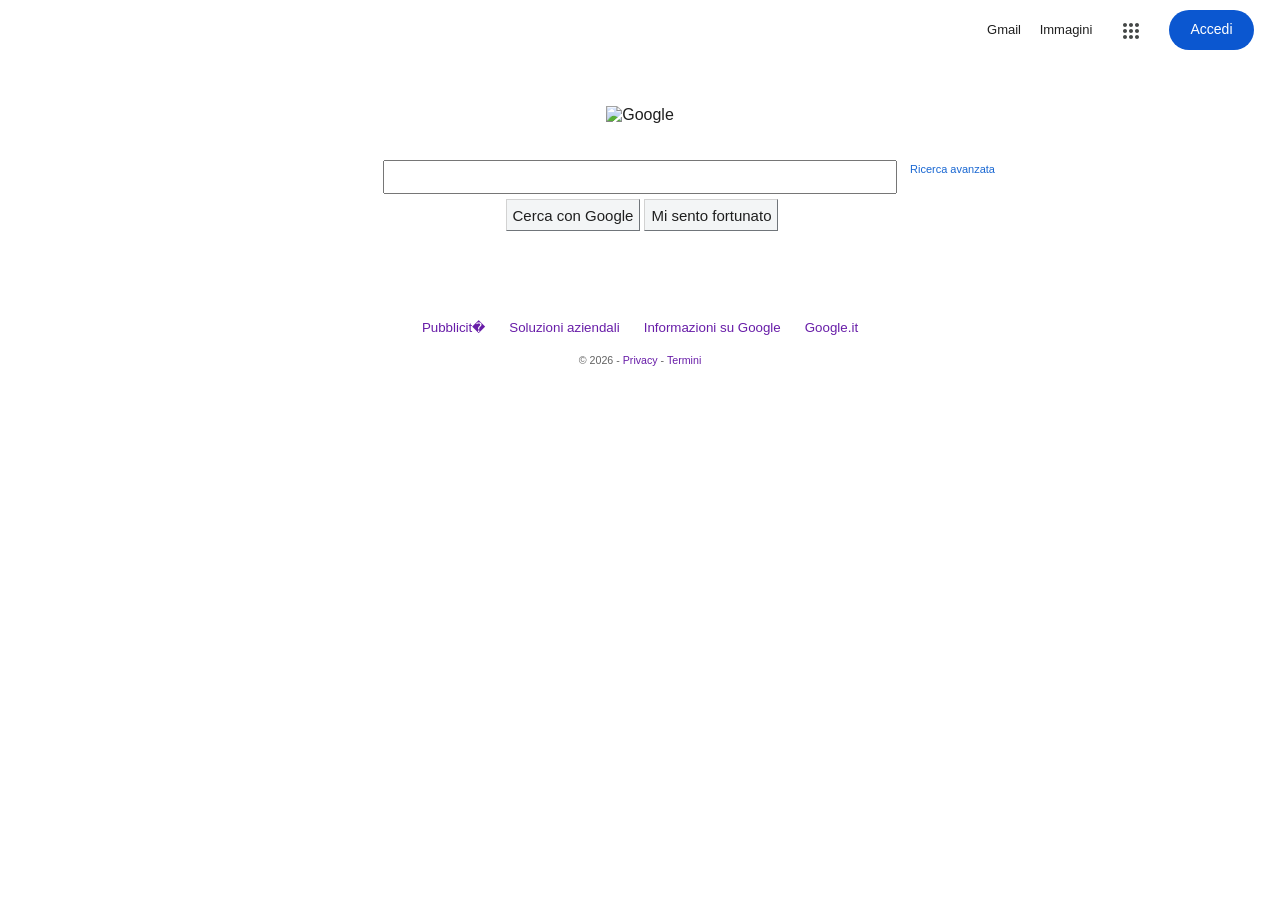
==== commit b83499a2: "formattato html" ====
--- a/1. RdC/HTTP1_1/index.html
+++ b/1. RdC/HTTP1_1/index.html
@@ -1,151 +1,1535 @@
-<!doctype html><html itemscope="" itemtype="http://schema.org/WebPage" lang="it"><head><meta content="text/html; charset=UTF-8" http-equiv="Content-Type"><meta content="/images/branding/googleg/1x/googleg_standard_color_128dp.png" itemprop="image"><title>Google</title><script nonce="-UHTtZaKowcqDcepAw00Iw">(function(){var _g={kEI:'o73oaaWVHMiE9u8P1dCPmAE',kEXPI:'0,1304203,2935842,78813,16105,344796,16586225,25758143,25228681,152387,65165,39769,98580,66128,48906,38124,33385,26230,21618,3973,46339,32561,16179,42780,4,1514,3355,196,5814,2,4,5995,16,9132,5159,2,4,3101,5089,19,3008,23,772,32368,4255,5337,845,2047,1,1,9,14,1549,3,409,8289,4,15193,4,2780,5,1113,389,4,2647,5,2698,2870,298,9253,1275,7,8773,6438,2,6335,1649,4,10508,1,2,2165,3,4991,10,204,441,158,2,1645,2123,1638,544,4,4000,187,2105,5,461,3925,4,2364,363,140,1860,5,6458,4,1151,1270,5,1944,5,1124,4,2,815,2935,4,32,4,448,399,1856,4,40,4,2110,4,438,323,1,822,3436,1190,4,467,4,207,4,519,5,75,4,1940,4,895,536,218,4,769,572,1,1093,264,2701,4,2902,1801,508,823,543,447,41,1452,14,315,695,10,814,2541,3822,144,3305,4,480,6343,21011028,4,2960,3,8491,2,1562,3,11871,4193,3,1671,230,3,5578,4,1969,2,641,52,2,6497521,3146,2,3277,6,3090,3,696,1810,2,520,319,153,13,1111,515,2,68,84,3614692,115945,799089,12766069,332485,3051465,590,5,3687,616,4,65,388,2,480,4,531,152,4,549,1844,5,1562,5,3361,7,7,7,865,126,4186,4827,1491,738,552,5,142,4,228,1710,1124,4,673,170,10,1237,372,210,4,523,2080,581,1260,5,2,10,957,2042,1536,60,142,2150,376,3051,4,209,748,5,18,222,3,860,12,4,521,2329,3603,261,331,4,126,1539,1493,73,4,3626,4,1740,1,281,459,5,764,4,266,683,268,28,1580,725,1374,659,1047,4,2246,5,17,4,140,14,1709,418,147,64,4,235,1,7,996,4,40,998,1042,1,1435,374,204,4,2,57,4,2454,7,378,5,1152,9,126,794,5,57,4,55,509,626,4,230,550,180,435,1386,825,1,762,1,236,619,24,5,708,115,261,4,119,31,1607,791,5,643,1,2,50,8,14,33,120,5,411,1622,18,4,162,88,1,2321,4,2,2,2,428,78,806,4,355,3,185,342,897,39,2223,1,308,146,89,240,64,329,302,4,602,774,182,129,602,434,1352,4,1183,998,70,423,924,4,85,435,4,348,9,2117,18,4,63,163,115,663,4,64,120,139,62,703,4,366,185,4,2,2,2,176,1,5,731,4,1816,402,550,273,65,1,2,348,594,476,58,87,483,341,203,53,670,86,487,102,1,581,808,3,899,871,4,2,2,2,138,437,616,599,2038,95,290,4,2,549,4,2,2,2,267,87,633,3,5,1267,1105,834,475,133,364,796,654,2197,1530,4,2,2,2,4833',kBL:'SkJI',kOPI:89978449};(function(){var a;((a=window.google)==null?0:a.stvsc)?google.kEI=_g.kEI:window.google=_g;}).call(this);})();(function(){google.sn='webhp';google.kHL='it';google.rdn=true;google.usb=false;})();(function(){
-var g=this||self;function k(){return window.google&&window.google.kOPI||null};var l,m=!1,n=[];function p(a){for(var b;a&&(!a.getAttribute||!(b=a.getAttribute("eid")));)a=a.parentNode;return b||l}function q(a){for(var b=null;a&&(!a.getAttribute||!(b=a.getAttribute("leid")));)a=a.parentNode;return b}function r(a){/^http:/i.test(a)&&window.location.protocol==="https:"&&(google.ml&&google.ml(Error("a"),!1,{src:a,glmm:1}),a="");return a}
-function t(a,b,c,d,h){var e="";b.search("&ei=")===-1&&(e="&ei="+p(d),b.search("&lei=")===-1&&(d=q(d))&&(e+="&lei="+d));var f=b.search("&cshid=")===-1&&a!=="slh";d="&zx="+Date.now().toString();g._cshid&&f&&(d+="&cshid="+g._cshid);(c=c())&&(d+="&opi="+c);return"/"+(h||"gen_204")+"?atyp=i&ct="+String(a)+"&cad="+(b+e+d)};var u=google.usb;l=google.kEI;m=u||!1;google.getEI=p;google.getLEI=q;google.ml=function(){return null};google.log=function(a,b,c,d,h,e){e=e===void 0?k:e;c||(c=t(a,b,e,d,h));if(c=r(c))if(m)typeof window.navigator.sendBeacon==="function"&&window.navigator.sendBeacon(c,"");else{a=new Image;var f=n.length;n[f]=a;a.onerror=a.onload=a.onabort=function(){delete n[f]};a.src=c}};google.logUrl=function(a,b){b=b===void 0?k:b;return t("",a,b)};}).call(this);(function(){google.y={};google.sy={};function e(a,b,d){if(a)var c=a.id;else{do c=Math.random();while(d[c])}d[c]=[a,b]}var f;(f=google).x||(f.x=function(a,b){e(a,b,google.y)});var g;(g=google).sx||(g.sx=function(a,b){e(a,b,google.sy)});google.bx=!1;var h;(h=google).lx||(h.lx=function(){});var k=[],l;(l=google).fce||(l.fce=function(a,b,d,c){k.push([a,b,d,c])});google.qce=k;google.adl=[];}).call(this);google.f={};(function(){
-document.documentElement.addEventListener("submit",function(b){var a;if(a=b.target){var c=a.getAttribute("data-submitfalse");a=c==="1"||c==="q"&&!a.elements.q.value?!0:!1}else a=!1;a&&(b.preventDefault(),b.stopPropagation())},!0);document.documentElement.addEventListener("click",function(b){var a;a:{for(a=b.target;a&&a!==document.documentElement;a=a.parentElement)if(a.tagName==="A"){a=a.getAttribute("data-nohref")==="1";break a}a=!1}a&&b.preventDefault()},!0);}).call(this);</script><script nonce="-UHTtZaKowcqDcepAw00Iw">;this.gbar_={CONFIG:[[[0,"www.gstatic.com","og.qtm.en_US.hG4YAfMtKbg.es5.O","it","it","538",0,[4,2,"","","","902346911","0"],null,"o73oafDnHLaei-gP66vNsQ0",null,0,"og.qtm.Bdc6jTkYF7Q.L.X.O","AA2YrTs55dE4SlHCXMoV0zFDGI36SyGHaw","AA2YrTvyq8pfIgZ6Kl6Qr55nRrbmiXQcPw","",2,1,200,"ITA",null,null,"1","538",1,null,null,89978449,null,0,0],null,[1,0.1000000014901161,2,1],null,[0,0,0,null,"","","","",0,0,null,""],[0,0,"",1,0,0,0,0,0,0,null,0,0,null,0,0,null,null,0,0,0,"","","","","","",null,0,0,0,0,0,null,null,null,"rgba(32,33,36,1)","rgba(255,255,255,1)",0,0,1,null,null,null,0],null,null,["1","gci_91f30755d6a6b787dcc2a4062e6e9824.js","googleapis.client:gapi.iframes","","it"],null,null,null,null,null,[0.009999999776482582,"it","538",[null,"","0",null,1,5184000,null,null,"",null,null,null,null,null,0,null,0,null,1,0,0,0,null,null,0,0,null,0,0,0,0,0],null,null,null,0],[1,null,null,28834,538,"ITA","it","902346911.0",8,null,0,0,null,null,null,null,"",null,null,null,"o73oafDnHLaei-gP66vNsQ0",0,0,0,null,2,5,"eh",32,0,0,null,null,1,89978449,0,0],[[null,null,null,"https://www.gstatic.com/og/_/js/k=og.qtm.en_US.hG4YAfMtKbg.es5.O/rt=j/m=qabr,q_dnp,qcwid,qapid,qald,qads/exm=qaaw,qadd,qaid,qein,qhaw,qhba,qhbr,qhch,qhga,qhid,qhin/d=1/ed=1/rs=AA2YrTs55dE4SlHCXMoV0zFDGI36SyGHaw"],[null,null,null,"https://www.gstatic.com/og/_/ss/k=og.qtm.Bdc6jTkYF7Q.L.X.O/m=qcwid,d_b_gm3,d_wi_gm3,d_lo_gm3/excm=qaaw,qadd,qaid,qein,qhaw,qhba,qhbr,qhch,qhga,qhid,qhin/d=1/ed=1/ct=zgms/rs=AA2YrTvyq8pfIgZ6Kl6Qr55nRrbmiXQcPw"]],null,null,null,[[[null,null,[null,null,null,"https://ogs.google.com/widget/app/so?eom=1\u0026awwd=1\u0026em=2\u0026dpi=89978449"],0,570,370,49,4,1,0,0,63,64,8000,"https://www.google.it/intl/it/about/products",67,1,69,null,1,70,"Si � verificato un problema durante il caricamento del gruppo di applicazioni. Riprova fra qualche minuto oppure vai alla pagina dei %1$sprodotti Google%2$s.",3,0,0,74,0,null,null,null,null,null,null,null,"/widget/app/so",null,null,null,null,null,null,null,0,null,null,null,null,null,null,null,null,null,null,0,null,144,null,null,3,0,0,1,2,"(apre una nuova scheda)",null,0],[null,null,[null,null,null,"https://ogs.google.com/widget/callout?eom=1\u0026dc=1"],null,280,420,70,25,0,null,0,null,null,8000,null,71,4,null,null,null,null,null,null,null,null,76,null,null,null,107,108,109,"",null,null,null,null,null,null,null,null,null,null,null,null,null,null,null,null,null,null,null,null,0]],null,null,"1","538",1,0,null,"it",0,null,0,0,0,[null,"",null,null,null,0,null,0,0,"","","","https://ogads-pa.clients6.google.com",0,0,0,"","",0,0,null,86400,null,null,null,null,0,null,0,0,"1184720131",3,0,1,0,0],0,null,null,null,null,0,"",0,0,0]]],};this.gbar_=this.gbar_||{};(function(_){var window=this;
-try{
-_._F_toggles_initialize=function(a){(typeof globalThis!=="undefined"?globalThis:typeof self!=="undefined"?self:this)._F_toggles_gbar_=a||[]};(0,_._F_toggles_initialize)([]);
-/*
-
- Copyright The Closure Library Authors.
- SPDX-License-Identifier: Apache-2.0
-*/
-var ia,oa,qa,ua,wa,xa,La,Ma,eb,hb,jb,ob,kb,rb,wb,Jb,Kb,Lb,Mb,Nb,Vb,Wb,Xb,Zb;_.aa=function(a,b){if(Error.captureStackTrace)Error.captureStackTrace(this,_.aa);else{var c=Error().stack;c&&(this.stack=c)}a&&(this.message=String(a));b!==void 0&&(this.cause=b)};_.ba=function(a){a.Sm=!0;return a};
-_.ha=function(a){var b=a;if(ca(b)){if(!/^\s*(?:-?[1-9]\d*|0)?\s*$/.test(b))throw Error(String(b));}else if(da(b)&&!Number.isSafeInteger(b))throw Error(String(b));return ea?BigInt(a):a=fa(a)?a?"1":"0":ca(a)?a.trim()||"0":String(a)};ia=function(a,b){if(a.length>b.length)return!1;if(a.length<b.length||a===b)return!0;for(var c=0;c<a.length;c++){var d=a[c],e=b[c];if(d>e)return!1;if(d<e)return!0}};_.ja=function(a){_.t.setTimeout(function(){throw a;},0)};
-_.la=function(){return _.ka().toLowerCase().indexOf("webkit")!=-1};_.ka=function(){var a=_.t.navigator;return a&&(a=a.userAgent)?a:""};oa=function(a){if(!ma||!na)return!1;for(var b=0;b<na.brands.length;b++){var c=na.brands[b].brand;if(c&&c.indexOf(a)!=-1)return!0}return!1};_.pa=function(a){return _.ka().indexOf(a)!=-1};qa=function(){return ma?!!na&&na.brands.length>0:!1};_.ra=function(){return qa()?!1:_.pa("Opera")};_.sa=function(){return qa()?!1:_.pa("Trident")||_.pa("MSIE")};
-_.ta=function(){return _.pa("Firefox")||_.pa("FxiOS")};_.va=function(){return _.pa("Safari")&&!(ua()||(qa()?0:_.pa("Coast"))||_.ra()||(qa()?0:_.pa("Edge"))||(qa()?oa("Microsoft Edge"):_.pa("Edg/"))||(qa()?oa("Opera"):_.pa("OPR"))||_.ta()||_.pa("Silk")||_.pa("Android"))};ua=function(){return qa()?oa("Chromium"):(_.pa("Chrome")||_.pa("CriOS"))&&!(qa()?0:_.pa("Edge"))||_.pa("Silk")};wa=function(){return ma?!!na&&!!na.platform:!1};xa=function(){return _.pa("iPhone")&&!_.pa("iPod")&&!_.pa("iPad")};
-_.ya=function(){return xa()||_.pa("iPad")||_.pa("iPod")};_.za=function(){return wa()?na.platform==="macOS":_.pa("Macintosh")};_.Ba=function(a,b){return(0,_.Aa)(a,b)>=0};_.Ca=function(a,b,c){return typeof Symbol==="function"&&typeof Symbol()==="symbol"?(c===void 0?0:c)&&Symbol.for&&a?Symbol.for(a):a!=null?Symbol(a):Symbol():b};_.Ha=function(a,b){_.Ea||_.w in a||Fa(a,Ga);a[_.w]|=b};_.Ia=function(a,b){_.Ea||_.w in a||Fa(a,Ga);a[_.w]=b};
-_.Ka=function(a,b){return b===void 0?a.j!==Ja&&!!(2&(a.J[_.w]|0)):!!(2&b)&&a.j!==Ja};La=function(a){return a};Ma=function(a,b){a.__closure__error__context__984382||(a.__closure__error__context__984382={});a.__closure__error__context__984382.severity=b};_.Na=function(a){a=Error(a);Ma(a,"warning");return a};_.Pa=function(a,b){if(a!=null){var c;var d=(c=Oa)!=null?c:Oa={};c=d[a]||0;c>=b||(d[a]=c+1,a=Error(),Ma(a,"incident"),_.ja(a))}};
-_.Ra=function(a){if(typeof a!=="boolean")throw Error("y`"+_.Qa(a)+"`"+a);return a};_.Sa=function(a){if(a==null||typeof a==="boolean")return a;if(typeof a==="number")return!!a};_.Ua=function(a){if(!(0,_.Ta)(a))throw _.Na("enum");return a|0};_.Va=function(a){if(typeof a!=="number")throw _.Na("int32");if(!(0,_.Ta)(a))throw _.Na("int32");return a|0};_.Wa=function(a){if(a!=null&&typeof a!=="string")throw Error();return a};_.Xa=function(a){return a==null||typeof a==="string"?a:void 0};
-_.$a=function(a,b,c){if(a!=null&&a[_.Ya]===_.Za)return a;if(Array.isArray(a)){var d=a[_.w]|0;c=d|c&32|c&2;c!==d&&_.Ia(a,c);return new b(a)}};_.cb=function(a){var b=_.ab(_.bb);return b?a[b]:void 0};eb=function(a,b){b<100||_.Pa(db,1)};
-hb=function(a,b,c,d){var e=d!==void 0;d=!!d;var f=_.ab(_.bb),g;!e&&_.Ea&&f&&(g=a[f])&&g.Md(eb);f=[];var h=a.length;g=4294967295;var k=!1,m=!!(b&64),n=m?b&128?0:-1:void 0;if(!(b&1)){var p=h&&a[h-1];p!=null&&typeof p==="object"&&p.constructor===Object?(h--,g=h):p=void 0;if(m&&!(b&128)&&!e){k=!0;var q;g=((q=fb)!=null?q:La)(g-n,n,a,p,void 0)+n}}b=void 0;for(q=0;q<h;q++){var r=a[q];if(r!=null&&(r=c(r,d))!=null)if(m&&q>=g){var u=q-n,v=void 0;((v=b)!=null?v:b={})[u]=r}else f[q]=r}if(p)for(var A in p)h=p[A],
-h!=null&&(h=c(h,d))!=null&&(q=+A,r=void 0,m&&!Number.isNaN(q)&&(r=q+n)<g?f[r]=h:(q=void 0,((q=b)!=null?q:b={})[A]=h));b&&(k?f.push(b):f[g]=b);e&&_.ab(_.bb)&&(a=_.cb(a))&&"function"==typeof _.gb&&a instanceof _.gb&&(f[_.bb]=a.i());return f};
-jb=function(a){switch(typeof a){case "number":return Number.isFinite(a)?a:""+a;case "bigint":return(0,_.ib)(a)?Number(a):""+a;case "boolean":return a?1:0;case "object":if(Array.isArray(a)){var b=a[_.w]|0;return a.length===0&&b&1?void 0:hb(a,b,jb)}if(a!=null&&a[_.Ya]===_.Za)return kb(a);if("function"==typeof _.lb&&a instanceof _.lb)return a.j();return}return a};ob=function(a,b){if(b){fb=b==null||b===La||b[mb]!==nb?La:b;try{return kb(a)}finally{fb=void 0}}return kb(a)};
-kb=function(a){a=a.J;return hb(a,a[_.w]|0,jb)};_.x=function(a,b,c){return _.pb(a,b,c,2048)};
-_.pb=function(a,b,c,d){d=d===void 0?0:d;if(a==null){var e=32;c?(a=[c],e|=128):a=[];b&&(e=e&-16760833|(b&1023)<<14)}else{if(!Array.isArray(a))throw Error("z");e=a[_.w]|0;if(qb&&1&e)throw Error("A");2048&e&&!(2&e)&&rb();if(e&256)throw Error("B");if(e&64)return(e|d)!==e&&_.Ia(a,e|d),a;if(c&&(e|=128,c!==a[0]))throw Error("C");a:{c=a;e|=64;var f=c.length;if(f){var g=f-1,h=c[g];if(h!=null&&typeof h==="object"&&h.constructor===Object){b=e&128?0:-1;g-=b;if(g>=1024)throw Error("E");for(var k in h)f=+k,f<g&&
-(c[f+b]=h[k],delete h[k]);e=e&-16760833|(g&1023)<<14;break a}}if(b){k=Math.max(b,f-(e&128?0:-1));if(k>1024)throw Error("F");e=e&-16760833|(k&1023)<<14}}}_.Ia(a,e|64|d);return a};rb=function(){if(qb)throw Error("D");_.Pa(sb,5)};
-wb=function(a,b){if(typeof a!=="object")return a;if(Array.isArray(a)){var c=a[_.w]|0;a.length===0&&c&1?a=void 0:c&2||(!b||4096&c||16&c?a=_.tb(a,c,!1,b&&!(c&16)):(_.Ha(a,34),c&4&&Object.freeze(a)));return a}if(a!=null&&a[_.Ya]===_.Za)return b=a.J,c=b[_.w]|0,_.Ka(a,c)?a:_.ub(a,b,c)?_.vb(a,b):_.tb(b,c);if("function"==typeof _.lb&&a instanceof _.lb)return a};_.vb=function(a,b,c){a=new a.constructor(b);c&&(a.j=Ja);a.o=Ja;return a};
-_.tb=function(a,b,c,d){d!=null||(d=!!(34&b));a=hb(a,b,wb,d);d=32;c&&(d|=2);b=b&16769217|d;_.Ia(a,b);return a};_.xb=function(a){var b=a.J,c=b[_.w]|0;return _.Ka(a,c)?_.ub(a,b,c)?_.vb(a,b,!0):new a.constructor(_.tb(b,c,!1)):a};_.yb=function(a){if(a.j!==Ja)return!1;var b=a.J;b=_.tb(b,b[_.w]|0);_.Ha(b,2048);a.J=b;a.j=void 0;a.o=void 0;return!0};_.zb=function(a){if(!_.yb(a)&&_.Ka(a,a.J[_.w]|0))throw Error();};_.Ab=function(a,b){b===void 0&&(b=a[_.w]|0);b&32&&!(b&4096)&&_.Ia(a,b|4096)};
-_.ub=function(a,b,c){return c&2?!0:c&32&&!(c&4096)?(_.Ia(b,c|2),a.j=Ja,!0):!1};_.Bb=function(a,b,c,d,e){var f=c+(e?0:-1),g=a.length-1;if(g>=1+(e?0:-1)&&f>=g){var h=a[g];if(h!=null&&typeof h==="object"&&h.constructor===Object)return h[c]=d,b}if(f<=g)return a[f]=d,b;if(d!==void 0){var k;g=((k=b)!=null?k:b=a[_.w]|0)>>14&1023||536870912;c>=g?d!=null&&(f={},a[g+(e?0:-1)]=(f[c]=d,f)):a[f]=d}return b};
-_.Db=function(a,b,c,d,e){var f=!1;d=_.Cb(a,d,e,function(g){var h=_.$a(g,c,b);f=h!==g&&h!=null;return h});if(d!=null)return f&&!_.Ka(d)&&_.Ab(a,b),d};_.Eb=function(){var a=function(){throw Error();};Object.setPrototypeOf(a,a.prototype);return a};_.y=function(){this.oa=this.oa;this.X=this.X};_.Gb=function(a,b){return a!=null?!!a:!!b};_.z=function(a,b){b==void 0&&(b="");return a!=null?a:b};_.Hb=function(a,b,c){for(var d in a)b.call(c,a[d],d,a)};_.Ib=function(a){for(var b in a)return!1;return!0};
-Jb=typeof Object.create=="function"?Object.create:function(a){var b=function(){};b.prototype=a;return new b};Kb=typeof Object.defineProperties=="function"?Object.defineProperty:function(a,b,c){if(a==Array.prototype||a==Object.prototype)return a;a[b]=c.value;return a};
-Lb=function(a){a=["object"==typeof globalThis&&globalThis,a,"object"==typeof window&&window,"object"==typeof self&&self,"object"==typeof global&&global];for(var b=0;b<a.length;++b){var c=a[b];if(c&&c.Math==Math)return c}throw Error("a");};Mb=Lb(this);Nb="Int8 Uint8 Uint8Clamped Int16 Uint16 Int32 Uint32 Float32 Float64".split(" ");Mb.BigInt64Array&&(Nb.push("BigInt64"),Nb.push("BigUint64"));
-var Pb=function(a,b){if(b)for(var c=0;c<Nb.length;c++)Ob(Nb[c]+"Array.prototype."+a,b)},Qb=function(a,b){b&&Ob(a,b)},Ob=function(a,b){var c=Mb;a=a.split(".");for(var d=0;d<a.length-1;d++){var e=a[d];if(!(e in c))return;c=c[e]}a=a[a.length-1];d=c[a];b=b(d);b!=d&&b!=null&&Kb(c,a,{configurable:!0,writable:!0,value:b})},Rb;
-if(typeof Object.setPrototypeOf=="function")Rb=Object.setPrototypeOf;else{var Sb;a:{var Tb={a:!0},Ub={};try{Ub.__proto__=Tb;Sb=Ub.a;break a}catch(a){}Sb=!1}Rb=Sb?function(a,b){a.__proto__=b;if(a.__proto__!==b)throw new TypeError("b`"+a);return a}:null}Vb=Rb;
-_.B=function(a,b){a.prototype=Jb(b.prototype);a.prototype.constructor=a;if(Vb)Vb(a,b);else for(var c in b)if(c!="prototype")if(Object.defineProperties){var d=Object.getOwnPropertyDescriptor(b,c);d&&Object.defineProperty(a,c,d)}else a[c]=b[c];a.Y=b.prototype};Wb=function(a){var b=0;return function(){return b<a.length?{done:!1,value:a[b++]}:{done:!0}}};
-_.C=function(a){var b=typeof Symbol!="undefined"&&Symbol.iterator&&a[Symbol.iterator];if(b)return b.call(a);if(typeof a.length=="number")return{next:Wb(a)};throw Error("c`"+String(a));};Xb=function(a,b){return Object.prototype.hasOwnProperty.call(a,b)};Zb=typeof Object.assign=="function"?Object.assign:function(a,b){if(a==null)throw new TypeError("d");a=Object(a);for(var c=1;c<arguments.length;c++){var d=arguments[c];if(d)for(var e in d)Xb(d,e)&&(a[e]=d[e])}return a};
-Qb("Object.assign",function(a){return a||Zb});_.$b=function(a){if(!(a instanceof Object))throw new TypeError("e`"+a);};_.D=function(){this.X=!1;this.F=null;this.o=void 0;this.j=1;this.D=this.G=0;this.oa=this.A=null};_.D.prototype.N=function(a){this.o=a};_.D.prototype.getNextAddressJsc=function(){return this.j};_.D.prototype.getYieldResultJsc=function(){return this.o};_.D.prototype.return=function(a){this.A={return:a};this.j=this.D};_.D.prototype["return"]=_.D.prototype.return;
-_.D.prototype.S=function(a){this.A={na:a};this.j=this.D};_.D.prototype.jumpThroughFinallyBlocks=_.D.prototype.S;_.D.prototype.i=function(a,b){this.j=b;return{value:a}};_.D.prototype.yield=_.D.prototype.i;_.D.prototype.T=function(a,b){a=_.C(a);var c=a.next();_.$b(c);if(c.done)this.o=c.value,this.j=b;else return this.F=a,this.i(c.value,b)};_.D.prototype.yieldAll=_.D.prototype.T;_.D.prototype.na=function(a){this.j=a};_.D.prototype.jumpTo=_.D.prototype.na;_.D.prototype.v=function(){this.j=0};
-_.D.prototype.jumpToEnd=_.D.prototype.v;_.D.prototype.C=function(a,b){this.G=a;b!=void 0&&(this.D=b)};_.D.prototype.setCatchFinallyBlocks=_.D.prototype.C;_.D.prototype.R=function(a){this.G=0;this.D=a||0};_.D.prototype.setFinallyBlock=_.D.prototype.R;_.D.prototype.K=function(a,b){this.j=a;this.G=b||0};_.D.prototype.leaveTryBlock=_.D.prototype.K;_.D.prototype.B=function(a){this.G=a||0;a=this.A.kg;this.A=null;return a};_.D.prototype.enterCatchBlock=_.D.prototype.B;
-_.D.prototype.L=function(a,b,c){c?this.oa[c]=this.A:this.oa=[this.A];this.G=a||0;this.D=b||0};_.D.prototype.enterFinallyBlock=_.D.prototype.L;_.D.prototype.M=function(a,b){b=this.oa.splice(b||0)[0];(b=this.A=this.A||b)?b.xg?this.j=this.G||this.D:b.na!=void 0&&this.D<b.na?(this.j=b.na,this.A=null):this.j=this.D:this.j=a};_.D.prototype.leaveFinallyBlock=_.D.prototype.M;_.D.prototype.O=function(a){return new ac(a)};_.D.prototype.forIn=_.D.prototype.O;
-var ac=function(a){this.o=a;this.i=[];for(var b in a)this.i.push(b);this.i.reverse()};ac.prototype.j=function(){for(;this.i.length>0;){var a=this.i.pop();if(a in this.o)return a}return null};ac.prototype.getNext=ac.prototype.j;Qb("globalThis",function(a){return a||Mb});Qb("Reflect.setPrototypeOf",function(a){return a?a:Vb?function(b,c){try{return Vb(b,c),!0}catch(d){return!1}}:null});
-Qb("Symbol",function(a){if(a)return a;var b=function(f,g){this.i=f;Kb(this,"description",{configurable:!0,writable:!0,value:g})};b.prototype.toString=function(){return this.i};var c="jscomp_symbol_"+(Math.random()*1E9>>>0)+"_",d=0,e=function(f){if(this instanceof e)throw new TypeError("g");return new b(c+(f||"")+"_"+d++,f)};return e});Qb("Symbol.iterator",function(a){if(a)return a;a=Symbol("h");Kb(Array.prototype,a,{configurable:!0,writable:!0,value:function(){return bc(Wb(this))}});return a});
-var bc=function(a){a={next:a};a[Symbol.iterator]=function(){return this};return a};
-Qb("Promise",function(a){function b(){this.i=null}function c(g){return g instanceof e?g:new e(function(h){h(g)})}if(a)return a;b.prototype.j=function(g){if(this.i==null){this.i=[];var h=this;this.o(function(){h.A()})}this.i.push(g)};var d=Mb.setTimeout;b.prototype.o=function(g){d(g,0)};b.prototype.A=function(){for(;this.i&&this.i.length;){var g=this.i;this.i=[];for(var h=0;h<g.length;++h){var k=g[h];g[h]=null;try{k()}catch(m){this.v(m)}}}this.i=null};b.prototype.v=function(g){this.o(function(){throw g;
-})};var e=function(g){this.i=0;this.o=void 0;this.j=[];this.C=!1;var h=this.v();try{g(h.resolve,h.reject)}catch(k){h.reject(k)}};e.prototype.v=function(){function g(m){return function(n){k||(k=!0,m.call(h,n))}}var h=this,k=!1;return{resolve:g(this.X),reject:g(this.A)}};e.prototype.X=function(g){if(g===this)this.A(new TypeError("i"));else if(g instanceof e)this.M(g);else{a:switch(typeof g){case "object":var h=g!=null;break a;case "function":h=!0;break a;default:h=!1}h?this.K(g):this.B(g)}};e.prototype.K=
-function(g){var h=void 0;try{h=g.then}catch(k){this.A(k);return}typeof h=="function"?this.N(h,g):this.B(g)};e.prototype.A=function(g){this.D(2,g)};e.prototype.B=function(g){this.D(1,g)};e.prototype.D=function(g,h){if(this.i!=0)throw Error("j`"+g+"`"+h+"`"+this.i);this.i=g;this.o=h;this.i===2&&this.L();this.F()};e.prototype.L=function(){var g=this;d(function(){if(g.G()){var h=Mb.console;typeof h!=="undefined"&&h.error(g.o)}},1)};e.prototype.G=function(){if(this.C)return!1;var g=Mb.CustomEvent,h=Mb.Event,
-k=Mb.dispatchEvent;if(typeof k==="undefined")return!0;typeof g==="function"?g=new g("unhandledrejection",{cancelable:!0}):typeof h==="function"?g=new h("unhandledrejection",{cancelable:!0}):(g=Mb.document.createEvent("CustomEvent"),g.initCustomEvent("unhandledrejection",!1,!0,g));g.promise=this;g.reason=this.o;return k(g)};e.prototype.F=function(){if(this.j!=null){for(var g=0;g<this.j.length;++g)f.j(this.j[g]);this.j=null}};var f=new b;e.prototype.M=function(g){var h=this.v();g.Jd(h.resolve,h.reject)};
-e.prototype.N=function(g,h){var k=this.v();try{g.call(h,k.resolve,k.reject)}catch(m){k.reject(m)}};e.prototype.then=function(g,h){function k(q,r){return typeof q=="function"?function(u){try{m(q(u))}catch(v){n(v)}}:r}var m,n,p=new e(function(q,r){m=q;n=r});this.Jd(k(g,m),k(h,n));return p};e.prototype.catch=function(g){return this.then(void 0,g)};e.prototype.Jd=function(g,h){function k(){switch(m.i){case 1:g(m.o);break;case 2:h(m.o);break;default:throw Error("k`"+m.i);}}var m=this;this.j==null?f.j(k):
-this.j.push(k);this.C=!0};e.resolve=c;e.reject=function(g){return new e(function(h,k){k(g)})};e.race=function(g){return new e(function(h,k){for(var m=_.C(g),n=m.next();!n.done;n=m.next())c(n.value).Jd(h,k)})};e.all=function(g){var h=_.C(g),k=h.next();return k.done?c([]):new e(function(m,n){function p(u){return function(v){q[u]=v;r--;r==0&&m(q)}}var q=[],r=0;do q.push(void 0),r++,c(k.value).Jd(p(q.length-1),n),k=h.next();while(!k.done)})};return e});
-var cc=function(a,b,c){if(a==null)throw new TypeError("l`"+c);if(b instanceof RegExp)throw new TypeError("m`"+c);return a+""};Qb("String.prototype.startsWith",function(a){return a?a:function(b,c){var d=cc(this,b,"startsWith"),e=d.length,f=b.length;c=Math.max(0,Math.min(c|0,d.length));for(var g=0;g<f&&c<e;)if(d[c++]!=b[g++])return!1;return g>=f}});Qb("Object.setPrototypeOf",function(a){return a||Vb});Qb("Symbol.dispose",function(a){return a?a:Symbol("n")});
-Qb("WeakMap",function(a){function b(){}function c(k){var m=typeof k;return m==="object"&&k!==null||m==="function"}function d(k){if(!Xb(k,f)){var m=new b;Kb(k,f,{value:m})}}function e(k){var m=Object[k];m&&(Object[k]=function(n){if(n instanceof b)return n;Object.isExtensible(n)&&d(n);return m(n)})}if(function(){if(!a||!Object.seal)return!1;try{var k=Object.seal({}),m=Object.seal({}),n=new a([[k,2],[m,3]]);if(n.get(k)!=2||n.get(m)!=3)return!1;n.delete(k);n.set(m,4);return!n.has(k)&&n.get(m)==4}catch(p){return!1}}())return a;
-var f="$jscomp_hidden_"+Math.random();e("freeze");e("preventExtensions");e("seal");var g=0,h=function(k){this.i=(g+=Math.random()+1).toString();if(k){k=_.C(k);for(var m;!(m=k.next()).done;)m=m.value,this.set(m[0],m[1])}};h.prototype.set=function(k,m){if(!c(k))throw Error("o");d(k);if(!Xb(k,f))throw Error("p`"+k);k[f][this.i]=m;return this};h.prototype.get=function(k){return c(k)&&Xb(k,f)?k[f][this.i]:void 0};h.prototype.has=function(k){return c(k)&&Xb(k,f)&&Xb(k[f],this.i)};h.prototype.delete=function(k){return c(k)&&
-Xb(k,f)&&Xb(k[f],this.i)?delete k[f][this.i]:!1};return h});
-Qb("Map",function(a){if(function(){if(!a||typeof a!="function"||!a.prototype.entries||typeof Object.seal!="function")return!1;try{var h=Object.seal({x:4}),k=new a(_.C([[h,"s"]]));if(k.get(h)!="s"||k.size!=1||k.get({x:4})||k.set({x:4},"t")!=k||k.size!=2)return!1;var m=k.entries(),n=m.next();if(n.done||n.value[0]!=h||n.value[1]!="s")return!1;n=m.next();return n.done||n.value[0].x!=4||n.value[1]!="t"||!m.next().done?!1:!0}catch(p){return!1}}())return a;var b=new WeakMap,c=function(h){this[0]={};this[1]=
-f();this.size=0;if(h){h=_.C(h);for(var k;!(k=h.next()).done;)k=k.value,this.set(k[0],k[1])}};c.prototype.set=function(h,k){h=h===0?0:h;var m=d(this,h);m.list||(m.list=this[0][m.id]=[]);m.entry?m.entry.value=k:(m.entry={next:this[1],Ab:this[1].Ab,head:this[1],key:h,value:k},m.list.push(m.entry),this[1].Ab.next=m.entry,this[1].Ab=m.entry,this.size++);return this};c.prototype.delete=function(h){h=d(this,h);return h.entry&&h.list?(h.list.splice(h.index,1),h.list.length||delete this[0][h.id],h.entry.Ab.next=
-h.entry.next,h.entry.next.Ab=h.entry.Ab,h.entry.head=null,this.size--,!0):!1};c.prototype.clear=function(){this[0]={};this[1]=this[1].Ab=f();this.size=0};c.prototype.has=function(h){return!!d(this,h).entry};c.prototype.get=function(h){return(h=d(this,h).entry)&&h.value};c.prototype.entries=function(){return e(this,function(h){return[h.key,h.value]})};c.prototype.keys=function(){return e(this,function(h){return h.key})};c.prototype.values=function(){return e(this,function(h){return h.value})};c.prototype.forEach=
-function(h,k){for(var m=this.entries(),n;!(n=m.next()).done;)n=n.value,h.call(k,n[1],n[0],this)};c.prototype[Symbol.iterator]=c.prototype.entries;var d=function(h,k){var m=k&&typeof k;m=="object"||m=="function"?b.has(k)?m=b.get(k):(m=""+ ++g,b.set(k,m)):m="p_"+k;var n=h[0][m];if(n&&Xb(h[0],m))for(h=0;h<n.length;h++){var p=n[h];if(k!==k&&p.key!==p.key||k===p.key)return{id:m,list:n,index:h,entry:p}}return{id:m,list:n,index:-1,entry:void 0}},e=function(h,k){var m=h[1];return bc(function(){if(m){for(;m.head!=
-h[1];)m=m.Ab;for(;m.next!=m.head;)return m=m.next,{done:!1,value:k(m)};m=null}return{done:!0,value:void 0}})},f=function(){var h={};return h.Ab=h.next=h.head=h},g=0;return c});
-Qb("Set",function(a){if(function(){if(!a||typeof a!="function"||!a.prototype.entries||typeof Object.seal!="function")return!1;try{var c=Object.seal({x:4}),d=new a(_.C([c]));if(!d.has(c)||d.size!=1||d.add(c)!=d||d.size!=1||d.add({x:4})!=d||d.size!=2)return!1;var e=d.entries(),f=e.next();if(f.done||f.value[0]!=c||f.value[1]!=c)return!1;f=e.next();return f.done||f.value[0]==c||f.value[0].x!=4||f.value[1]!=f.value[0]?!1:e.next().done}catch(g){return!1}}())return a;var b=function(c){this.i=new Map;if(c){c=
-_.C(c);for(var d;!(d=c.next()).done;)this.add(d.value)}this.size=this.i.size};b.prototype.add=function(c){c=c===0?0:c;this.i.set(c,c);this.size=this.i.size;return this};b.prototype.delete=function(c){c=this.i.delete(c);this.size=this.i.size;return c};b.prototype.clear=function(){this.i.clear();this.size=0};b.prototype.has=function(c){return this.i.has(c)};b.prototype.entries=function(){return this.i.entries()};b.prototype.values=function(){return this.i.values()};b.prototype.keys=b.prototype.values;
-b.prototype[Symbol.iterator]=b.prototype.values;b.prototype.forEach=function(c,d){var e=this;this.i.forEach(function(f){return c.call(d,f,f,e)})};return b});Qb("Array.from",function(a){return a?a:function(b,c,d){c=c!=null?c:function(h){return h};var e=[],f=typeof Symbol!="undefined"&&Symbol.iterator&&b[Symbol.iterator];if(typeof f=="function"){b=f.call(b);for(var g=0;!(f=b.next()).done;)e.push(c.call(d,f.value,g++))}else for(f=b.length,g=0;g<f;g++)e.push(c.call(d,b[g],g));return e}});
-Qb("Object.entries",function(a){return a?a:function(b){var c=[],d;for(d in b)Xb(b,d)&&c.push([d,b[d]]);return c}});Qb("Number.isFinite",function(a){return a?a:function(b){return typeof b!=="number"?!1:!isNaN(b)&&b!==Infinity&&b!==-Infinity}});Qb("Number.MAX_SAFE_INTEGER",function(){return 9007199254740991});Qb("Number.MIN_SAFE_INTEGER",function(){return-9007199254740991});Qb("Number.isInteger",function(a){return a?a:function(b){return Number.isFinite(b)?b===Math.floor(b):!1}});
-Qb("Number.isSafeInteger",function(a){return a?a:function(b){return Number.isInteger(b)&&Math.abs(b)<=Number.MAX_SAFE_INTEGER}});Qb("Object.is",function(a){return a?a:function(b,c){return b===c?b!==0||1/b===1/c:b!==b&&c!==c}});Qb("Array.prototype.includes",function(a){return a?a:function(b,c){var d=this;d instanceof String&&(d=String(d));var e=d.length;c=c||0;for(c<0&&(c=Math.max(c+e,0));c<e;c++){var f=d[c];if(f===b||Object.is(f,b))return!0}return!1}});
-Qb("String.prototype.includes",function(a){return a?a:function(b,c){return cc(this,b,"includes").indexOf(b,c||0)!==-1}});var dc=function(a,b){a instanceof String&&(a+="");var c=0,d=!1,e={next:function(){if(!d&&c<a.length){var f=c++;return{value:b(f,a[f]),done:!1}}d=!0;return{done:!0,value:void 0}}};e[Symbol.iterator]=function(){return e};return e};Qb("Array.prototype.entries",function(a){return a?a:function(){return dc(this,function(b,c){return[b,c]})}});
-Qb("Math.trunc",function(a){return a?a:function(b){b=Number(b);if(isNaN(b)||b===Infinity||b===-Infinity||b===0)return b;var c=Math.floor(Math.abs(b));return b<0?-c:c}});Qb("Array.prototype.find",function(a){return a?a:function(b,c){a:{var d=this;d instanceof String&&(d=String(d));for(var e=d.length,f=0;f<e;f++){var g=d[f];if(b.call(c,g,f,d)){b=g;break a}}b=void 0}return b}});Qb("Object.values",function(a){return a?a:function(b){var c=[],d;for(d in b)Xb(b,d)&&c.push(b[d]);return c}});
-Qb("Number.isNaN",function(a){return a?a:function(b){return typeof b==="number"&&isNaN(b)}});Qb("Array.prototype.keys",function(a){return a?a:function(){return dc(this,function(b){return b})}});Qb("Array.prototype.values",function(a){return a?a:function(){return dc(this,function(b,c){return c})}});
-Qb("Promise.prototype.finally",function(a){return a?a:function(b){return this.then(function(c){return Promise.resolve(b()).then(function(){return c})},function(c){return Promise.resolve(b()).then(function(){throw c;})})}});Qb("Array.prototype.fill",function(a){return a?a:function(b,c,d){var e=this.length||0;c<0&&(c=Math.max(0,e+c));if(d==null||d>e)d=e;d=Number(d);d<0&&(d=Math.max(0,e+d));for(c=Number(c||0);c<d;c++)this[c]=b;return this}});Pb("fill",function(a){return a?a:Array.prototype.fill});
-Qb("Array.prototype.flat",function(a){return a?a:function(b){b=b===void 0?1:b;var c=[];Array.prototype.forEach.call(this,function(d){Array.isArray(d)&&b>0?(d=Array.prototype.flat.call(d,b-1),c.push.apply(c,d)):c.push(d)});return c}});var hc,ic,lc,mc;_.ec=_.ec||{};_.t=this||self;hc=function(a,b){var c=_.fc("WIZ_global_data.oxN3nb");a=c&&c[a];return a!=null?a:b};ic=_.t._F_toggles_gbar_||[];_.fc=function(a,b){a=a.split(".");b=b||_.t;for(var c=0;c<a.length;c++)if(b=b[a[c]],b==null)return null;return b};_.Qa=function(a){var b=typeof a;return b!="object"?b:a?Array.isArray(a)?"array":b:"null"};_.jc=function(a){var b=typeof a;return b=="object"&&a!=null||b=="function"};_.kc="closure_uid_"+(Math.random()*1E9>>>0);
-lc=function(a,b,c){return a.call.apply(a.bind,arguments)};mc=function(a,b,c){if(!a)throw Error();if(arguments.length>2){var d=Array.prototype.slice.call(arguments,2);return function(){var e=Array.prototype.slice.call(arguments);Array.prototype.unshift.apply(e,d);return a.apply(b,e)}}return function(){return a.apply(b,arguments)}};_.E=function(a,b,c){_.E=Function.prototype.bind&&Function.prototype.bind.toString().indexOf("native code")!=-1?lc:mc;return _.E.apply(null,arguments)};
-_.nc=function(a,b){var c=Array.prototype.slice.call(arguments,1);return function(){var d=c.slice();d.push.apply(d,arguments);return a.apply(this,d)}};_.G=function(a,b){a=a.split(".");for(var c=_.t,d;a.length&&(d=a.shift());)a.length||b===void 0?c[d]&&c[d]!==Object.prototype[d]?c=c[d]:c=c[d]={}:c[d]=b};_.ab=function(a){return a};
-_.I=function(a,b){function c(){}c.prototype=b.prototype;a.Y=b.prototype;a.prototype=new c;a.prototype.constructor=a;a.Jm=function(d,e,f){for(var g=Array(arguments.length-2),h=2;h<arguments.length;h++)g[h-2]=arguments[h];return b.prototype[e].apply(d,g)}};_.I(_.aa,Error);_.aa.prototype.name="CustomError";var oc=!!(ic[0]>>20&1),pc=!!(ic[0]>>15&1),qc=!!(ic[0]>>22&1),rc=!!(ic[0]&1024);var ma=oc?qc:hc(610401301,!1),qb=oc?pc||!rc:hc(748402147,!0);_.sc=_.ba(function(a){return a!==null&&a!==void 0});var da=_.ba(function(a){return typeof a==="number"}),ca=_.ba(function(a){return typeof a==="string"}),fa=_.ba(function(a){return typeof a==="boolean"});var ea=typeof _.t.BigInt==="function"&&typeof _.t.BigInt(0)==="bigint";var vc,tc,wc,uc;_.ib=_.ba(function(a){return ea?a>=tc&&a<=uc:a[0]==="-"?ia(a,vc):ia(a,wc)});vc=Number.MIN_SAFE_INTEGER.toString();tc=ea?BigInt(Number.MIN_SAFE_INTEGER):void 0;wc=Number.MAX_SAFE_INTEGER.toString();uc=ea?BigInt(Number.MAX_SAFE_INTEGER):void 0;_.xc=typeof Uint8Array.prototype.slice==="function";_.yc=typeof TextDecoder!=="undefined";_.zc=typeof String.prototype.isWellFormed==="function";_.Ac=typeof TextEncoder!=="undefined";_.Bc=String.prototype.trim?function(a){return a.trim()}:function(a){return/^[\s\xa0]*([\s\S]*?)[\s\xa0]*$/.exec(a)[1]};var na,Cc=_.t.navigator;na=Cc?Cc.userAgentData||null:null;_.Aa=Array.prototype.indexOf?function(a,b){return Array.prototype.indexOf.call(a,b,void 0)}:function(a,b){if(typeof a==="string")return typeof b!=="string"||b.length!=1?-1:a.indexOf(b,0);for(var c=0;c<a.length;c++)if(c in a&&a[c]===b)return c;return-1};_.Dc=Array.prototype.forEach?function(a,b,c){Array.prototype.forEach.call(a,b,c)}:function(a,b,c){for(var d=a.length,e=typeof a==="string"?a.split(""):a,f=0;f<d;f++)f in e&&b.call(c,e[f],f,a)};
-_.Ec=Array.prototype.filter?function(a,b,c){return Array.prototype.filter.call(a,b,c)}:function(a,b,c){for(var d=a.length,e=[],f=0,g=typeof a==="string"?a.split(""):a,h=0;h<d;h++)if(h in g){var k=g[h];b.call(c,k,h,a)&&(e[f++]=k)}return e};_.Fc=Array.prototype.map?function(a,b,c){return Array.prototype.map.call(a,b,c)}:function(a,b,c){for(var d=a.length,e=Array(d),f=typeof a==="string"?a.split(""):a,g=0;g<d;g++)g in f&&(e[g]=b.call(c,f[g],g,a));return e};
-_.Hc=Array.prototype.some?function(a,b){return Array.prototype.some.call(a,b,void 0)}:function(a,b){for(var c=a.length,d=typeof a==="string"?a.split(""):a,e=0;e<c;e++)if(e in d&&b.call(void 0,d[e],e,a))return!0;return!1};_.Ic=function(a){_.Ic[" "](a);return a};_.Ic[" "]=function(){};var Vc;_.Jc=_.ra();_.Kc=_.sa();_.Lc=_.pa("Edge");_.Mc=_.pa("Gecko")&&!(_.la()&&!_.pa("Edge"))&&!(_.pa("Trident")||_.pa("MSIE"))&&!_.pa("Edge");_.Nc=_.la()&&!_.pa("Edge");_.Oc=_.za();_.Pc=wa()?na.platform==="Windows":_.pa("Windows");_.Qc=wa()?na.platform==="Android":_.pa("Android");_.Rc=xa();_.Sc=_.pa("iPad");_.Tc=_.pa("iPod");_.Uc=_.ya();
-a:{var Wc="",Xc=function(){var a=_.ka();if(_.Mc)return/rv:([^\);]+)(\)|;)/.exec(a);if(_.Lc)return/Edge\/([\d\.]+)/.exec(a);if(_.Kc)return/\b(?:MSIE|rv)[: ]([^\);]+)(\)|;)/.exec(a);if(_.Nc)return/WebKit\/(\S+)/.exec(a);if(_.Jc)return/(?:Version)[ \/]?(\S+)/.exec(a)}();Xc&&(Wc=Xc?Xc[1]:"");if(_.Kc){var Yc,Zc=_.t.document;Yc=Zc?Zc.documentMode:void 0;if(Yc!=null&&Yc>parseFloat(Wc)){Vc=String(Yc);break a}}Vc=Wc}_.$c=Vc;_.ad=_.ta();_.cd=xa()||_.pa("iPod");_.dd=_.pa("iPad");_.ed=_.pa("Android")&&!(ua()||_.ta()||_.ra()||_.pa("Silk"));_.fd=ua();_.gd=_.va()&&!_.ya();_.hd=typeof Uint8Array!=="undefined";_.id=!_.Kc&&typeof btoa==="function";var jd,db,sb,mb;_.Ea=typeof Symbol==="function"&&typeof Symbol()==="symbol";jd=_.Ca("jas",void 0,!0);_.bb=_.Ca(void 0,Symbol());_.kd=_.Ca(void 0,"0ub");db=_.Ca(void 0,"0ubs");_.ld=_.Ca(void 0,"0ubsb");sb=_.Ca(void 0,"0actk");_.Ya=_.Ca("m_m","Xm",!0);mb=_.Ca(void 0,"vps");_.md=_.Ca();var Ga,Fa,od;Ga={ik:{value:0,configurable:!0,writable:!0,enumerable:!1}};Fa=Object.defineProperties;_.w=_.Ea?jd:"ik";od=[];_.Ia(od,7);_.nd=Object.freeze(od);var Ja;_.Za={};Ja={};_.pd=Object.freeze({});var nb={};var Oa=void 0;_.qd=typeof BigInt==="function"?BigInt.asIntN:void 0;_.rd=Number.isSafeInteger;_.Ta=Number.isFinite;_.sd=Math.trunc;var fb;_.td=_.ha(0);_.ud={};_.vd=function(a,b,c,d,e){b=_.Cb(a.J,b,c,e);if(b!==null||d&&a.o!==Ja)return b};_.Cb=function(a,b,c,d){if(b===-1)return null;var e=b+(c?0:-1),f=a.length-1;if(!(f<1+(c?0:-1))){if(e>=f){var g=a[f];if(g!=null&&typeof g==="object"&&g.constructor===Object){c=g[b];var h=!0}else if(e===f)c=g;else return}else c=a[e];if(d&&c!=null){d=d(c);if(d==null)return d;if(!Object.is(d,c))return h?g[b]=d:a[e]=d,d}return c}};_.wd=function(a,b,c,d){_.zb(a);var e=a.J;_.Bb(e,e[_.w]|0,b,c,d);return a};
-_.J=function(a,b,c,d){var e=a.J,f=e[_.w]|0;b=_.Db(e,f,b,c,d);if(b==null)return b;f=e[_.w]|0;if(!_.Ka(a,f)){var g=_.xb(b);g!==b&&(_.yb(a)&&(e=a.J,f=e[_.w]|0),b=g,f=_.Bb(e,f,c,b,d),_.Ab(e,f))}return b};_.K=function(a,b,c){c==null&&(c=void 0);_.wd(a,b,c);c&&!_.Ka(c)&&_.Ab(a.J);return a};_.L=function(a,b,c,d){c=c===void 0?!1:c;var e;return(e=_.Sa(_.vd(a,b,d)))!=null?e:c};_.N=function(a,b,c,d){c=c===void 0?"":c;var e;return(e=_.Xa(_.vd(a,b,d)))!=null?e:c};_.O=function(a,b,c){return _.Xa(_.vd(a,b,c,_.ud))};
-_.P=function(a,b,c,d){return _.wd(a,b,c==null?c:_.Ra(c),d)};_.Q=function(a,b,c){return _.wd(a,b,c==null?c:_.Va(c))};_.R=function(a,b,c,d){return _.wd(a,b,_.Wa(c),d)};_.S=function(a,b,c,d){return _.wd(a,b,c==null?c:_.Ua(c),d)};_.T=function(a,b,c){this.J=_.x(a,b,c)};_.T.prototype.toJSON=function(){return ob(this)};_.T.prototype.qa=function(a){return JSON.stringify(ob(this,a))};_.T.prototype[_.Ya]=_.Za;_.T.prototype.toString=function(){return this.J.toString()};_.xd=_.Eb();_.yd=_.Eb();_.zd=_.Eb();_.Ad=Symbol();var Bd=function(a){this.J=_.x(a)};_.B(Bd,_.T);_.Cd=function(a){this.J=_.x(a)};_.B(_.Cd,_.T);_.Cd.prototype.vd=function(a){return _.Q(this,3,a)};_.Dd=function(a){this.J=_.x(a)};_.B(_.Dd,_.T);_.y.prototype.oa=!1;_.y.prototype.isDisposed=function(){return this.oa};_.y.prototype.dispose=function(){this.oa||(this.oa=!0,this.P())};_.y.prototype[Symbol.dispose]=function(){this.dispose()};_.y.prototype.P=function(){if(this.X)for(;this.X.length;)this.X.shift()()};var Ed=function(a){_.y.call(this);this.o=a;this.i=[];this.j={}};_.B(Ed,_.y);Ed.prototype.resolve=function(a){var b=this.o;a=a.split(".");for(var c=a.length,d=0;d<c;++d)if(b[a[d]])b=b[a[d]];else return null;return b instanceof Function?b:null};Ed.prototype.ub=function(){for(var a=this.i.length,b=this.i,c=[],d=0;d<a;++d){var e=b[d].i(),f=this.resolve(e);if(f&&f!=this.j[e])try{b[d].ub(f)}catch(g){}else c.push(b[d])}this.i=c.concat(b.slice(a))};var Fd=function(a){_.y.call(this);this.o=a;this.A=this.i=null;this.v=0;this.B={};this.j=!1;a=window.navigator.userAgent;a.indexOf("MSIE")>=0&&a.indexOf("Trident")>=0&&(a=/\b(?:MSIE|rv)[: ]([^\);]+)(\)|;)/.exec(a))&&a[1]&&parseFloat(a[1])<9&&(this.j=!0)};_.B(Fd,_.y);Fd.prototype.C=function(a,b){this.i=b;this.A=a;b.preventDefault?b.preventDefault():b.returnValue=!1};_.Gd=function(a){this.J=_.x(a)};_.B(_.Gd,_.T);var Hd=function(a){this.J=_.x(a)};_.B(Hd,_.T);var Jd=function(){var a=Id;this.i=null;_.L(a,4,!0)};Jd.prototype.log=function(a,b,c){c=c===void 0?new _.Cd:c;_.Kd(this,a,98,c)};_.Kd=function(a,b,c,d){c=c===void 0?98:c;d=d===void 0?new _.Cd:d;if(a.i){var e=new Bd;_.R(e,1,b.message);_.R(e,2,b.stack);_.Q(e,3,b.lineNumber);_.S(e,5,1);_.K(d,40,e);a.i.log(c,d)}};_.Ld=function(a){this.i=a;this.j=void 0;this.o=[]};_.Ld.prototype.then=function(a,b,c){this.o.push(new Md(a,b,c));Nd(this)};_.Ld.prototype.resolve=function(a){if(this.i!==void 0||this.j!==void 0)throw Error("J");this.i=a;Nd(this)};_.Ld.prototype.reject=function(a){if(this.i!==void 0||this.j!==void 0)throw Error("J");this.j=a;Nd(this)};var Nd=function(a){if(a.o.length>0){var b=a.i!==void 0,c=a.j!==void 0;if(b||c){b=b?a.v:a.A;c=a.o;a.o=[];try{_.Dc(c,b,a)}catch(d){console.error(d)}}}};
-_.Ld.prototype.v=function(a){a.j&&a.j.call(a.i,this.i)};_.Ld.prototype.A=function(a){a.o&&a.o.call(a.i,this.j)};var Md=function(a,b,c){this.j=a;this.o=b;this.i=c};_.Od=function(a){var b="jc";if(a.jc&&a.hasOwnProperty(b))return a.jc;b=new a;return a.jc=b};_.Pd=function(){this.v=new _.Ld;this.i=new _.Ld;this.D=new _.Ld;this.B=new _.Ld;this.C=new _.Ld;this.A=new _.Ld;this.o=new _.Ld;this.j=new _.Ld;this.F=new _.Ld;this.G=new _.Ld};_.l=_.Pd.prototype;_.l.kj=function(){return this.v};_.l.tj=function(){return this.i};_.l.Bj=function(){return this.D};_.l.rj=function(){return this.B};_.l.zj=function(){return this.C};_.l.oj=function(){return this.A};_.l.dj=function(){return this.o};_.l.cj=function(){return this.j};_.l.uj=function(){return this.F};_.Pd.i=function(){return _.Od(_.Pd)};var Qd=function(a){this.J=_.x(a)};_.B(Qd,_.T);_.Sd=function(){return _.J(_.Rd,_.Dd,5)};var Td;window.gbar_&&window.gbar_.CONFIG?Td=window.gbar_.CONFIG[0]||{}:Td=[];_.Rd=new Qd(Td);var Id;Id=_.J(_.Rd,Hd,3)||new Hd;_.Ud=new Jd;_.G("gbar_._DumpException",function(a){_.Ud?_.Ud.log(a):console.error(a)});_.Vd=new Fd(_.Ud);_.Wd=function(){this.i={};this.j={}};_.Yd=function(a,b){var c=_.Wd.i();if(a in c.i){if(c.i[a]!=b)throw new Xd(a);}else{c.i[a]=b;if(b=c.j[a])for(var d=0,e=b.length;d<e;d++){var f=b[d],g=c.i;delete f.i[a];if(_.Ib(f.i)){for(var h=f.j.length,k=Array(h),m=0;m<h;m++)k[m]=g[f.j[m]];f.o.apply(f.v,k)}}delete c.j[a]}};_.Wd.i=function(){return _.Od(_.Wd)};_.Zd=function(){_.aa.call(this)};_.B(_.Zd,_.aa);var Xd=function(){_.aa.call(this)};_.B(Xd,_.Zd);_.G("gbar.A",_.Ld);_.Ld.prototype.aa=_.Ld.prototype.then;_.G("gbar.B",_.Pd);_.Pd.prototype.ba=_.Pd.prototype.tj;_.Pd.prototype.bb=_.Pd.prototype.Bj;_.Pd.prototype.bd=_.Pd.prototype.zj;_.Pd.prototype.bf=_.Pd.prototype.kj;_.Pd.prototype.bg=_.Pd.prototype.rj;_.Pd.prototype.bh=_.Pd.prototype.oj;_.Pd.prototype.bj=_.Pd.prototype.dj;_.Pd.prototype.bk=_.Pd.prototype.cj;_.Pd.prototype.bl=_.Pd.prototype.uj;_.G("gbar.a",_.Pd.i());window.gbar&&window.gbar.ap&&window.gbar.ap(window.gbar.a);var $d=new Ed(window);
-_.Yd("api",$d);var ae=_.Sd()||new _.Dd,be=window,ce=_.z(_.O(ae,8));be.__PVT=ce;_.Yd("eq",_.Vd);
-}catch(e){_._DumpException(e)}
-try{
-_.de=function(a){this.J=_.x(a)};_.B(_.de,_.T);
-}catch(e){_._DumpException(e)}
-try{
-var ee=function(a){this.J=_.x(a)};_.B(ee,_.T);var fe=function(){_.y.call(this);this.j=[];this.i=[]};_.B(fe,_.y);fe.prototype.o=function(a,b){this.j.push({features:a,options:b!=null?b:null})};fe.prototype.init=function(a,b,c){window.gapi={};var d=window.___jsl={};d.h=_.z(_.O(a,1));_.Sa(_.vd(a,12))!=null&&(d.dpo=_.Gb(_.L(a,12)));d.ms=_.z(_.O(a,2));d.m=_.z(_.O(a,3));d.l=[];_.N(b,1)&&(a=_.O(b,3))&&this.i.push(a);_.N(c,1)&&(c=_.O(c,2))&&this.i.push(c);_.G("gapi.load",(0,_.E)(this.o,this));return this};var ge=_.J(_.Rd,_.Gd,14);if(ge){var he=_.J(_.Rd,_.de,9)||new _.de,ie=new ee,je=new fe;je.init(ge,he,ie);_.Yd("gs",je)};
-}catch(e){_._DumpException(e)}
-})(this.gbar_);
-// Google Inc.
-</script><style>.gb_Eb{font:13px/27px Roboto,Arial,sans-serif;z-index:986}.gb_Z{display:none}.gb_W{-webkit-background-size:32px 32px;background-size:32px 32px;border:0;border-radius:50%;display:block;margin:0px;position:relative;height:32px;width:32px;z-index:0}.gb_pb{background-color:#e8f0fe;border:1px solid rgba(32,33,36,.08);position:relative}.gb_pb.gb_W{height:30px;width:30px}.gb_pb.gb_W:active,.gb_pb.gb_W:hover{-webkit-box-shadow:none;box-shadow:none}.gb_qb{background:#fff;border:none;border-radius:50%;bottom:2px;-webkit-box-shadow:0px 1px 2px 0px rgba(60,64,67,0.3),0px 1px 3px 1px rgba(60,64,67,0.15);box-shadow:0px 1px 2px 0px rgba(60,64,67,0.3),0px 1px 3px 1px rgba(60,64,67,0.15);height:14px;margin:2px;position:absolute;right:0;width:14px;line-height:normal;z-index:1}.gb_rb{color:#1f71e7;font:400 22px/32px Google Sans,Roboto,Helvetica,Arial,sans-serif;text-align:center;text-transform:uppercase}@media (-webkit-min-device-pixel-ratio:1.25),(min-device-pixel-ratio:1.25),(min-resolution:1.25dppx){.gb_W:before,.gb_sb:before{display:inline-block;-webkit-transform:scale(.5);-ms-transform:scale(.5);transform:scale(.5);-webkit-transform-origin:left 0;-ms-transform-origin:left 0;transform-origin:left 0}.gb_9 .gb_sb:before{-webkit-transform:scale(scale(.416666667));-ms-transform:scale(scale(.416666667));transform:scale(scale(.416666667))}}.gb_W:focus,.gb_W:hover{-webkit-box-shadow:0 1px 0 rgba(0,0,0,.15);box-shadow:0 1px 0 rgba(0,0,0,.15)}.gb_W:active{-webkit-box-shadow:inset 0 2px 0 rgba(0,0,0,.15);box-shadow:inset 0 2px 0 rgba(0,0,0,.15)}.gb_W:active:after{background:rgba(0,0,0,.1);border-radius:50%;content:"";display:block;height:100%}.gb_tb{cursor:pointer;line-height:40px;min-width:30px;opacity:.75;overflow:hidden;vertical-align:middle;text-overflow:ellipsis}.gb_C.gb_tb{width:auto}.gb_tb:focus,.gb_tb:hover{opacity:.85}.gb_ub .gb_tb,.gb_ub .gb_vb{line-height:26px}#gb#gb.gb_ub a.gb_tb,.gb_ub .gb_vb{font-size:11px;height:auto}.gb_wb{border-top:4px solid #000;border-left:4px dashed transparent;border-right:4px dashed transparent;display:inline-block;margin-left:6px;opacity:.75;vertical-align:middle}.gb_5a:hover .gb_wb{opacity:.85}.gb_3a>.gb_z{padding:3px 3px 3px 4px}.gb_xb.gb_ob{color:#fff}.gb_7 .gb_tb,.gb_7 .gb_wb{opacity:1}#gb#gb .gb_7.gb_7 a.gb_tb,#gb#gb.gb_7.gb_7 a.gb_tb{color:#fff}.gb_7.gb_7 .gb_wb{border-top-color:#fff;opacity:1}.gb_7 .gb_W:focus,.gb_7 .gb_W:hover,.gb_qa .gb_W:focus,.gb_qa .gb_W:hover{-webkit-box-shadow:0 1px 0 rgba(0,0,0,0.15),0 1px 2px rgba(0,0,0,0.2);box-shadow:0 1px 0 rgba(0,0,0,0.15),0 1px 2px rgba(0,0,0,0.2)}.gb_yb .gb_z,.gb_zb .gb_z{position:absolute;right:1px}.gb_5a.gb_6,.gb_Ab.gb_6,.gb_z.gb_6{-webkit-box-flex:0;-webkit-flex:0 1 auto;flex:0 1 auto}.gb_Bb.gb_Cb .gb_tb{width:30px!important}.gb_T,.gb_U{height:40px;position:absolute;right:-5px;top:-5px;width:40px}.gb_Db .gb_T,.gb_Db .gb_U,.gb_Eb .gb_T,.gb_Eb .gb_U{right:0;top:0}.gb_U.gb_V{display:none}.gb_Ma a.gb_0a{border-radius:100px;background:#0b57d0;background:var(--gm3-sys-color-primary,#0b57d0);-webkit-box-sizing:border-box;box-sizing:border-box;color:#fff;color:var(--gm3-sys-color-on-primary,#fff);display:inline-block;font-size:14px;font-weight:500;min-height:40px;outline:none;padding:10px 24px;text-align:center;text-decoration:none;white-space:normal;line-height:18px;position:relative}.gb_Ma a.gb_2a{border-radius:100px;border:1px solid;border-color:#747775;border-color:var(--gm3-sys-color-outline,#747775);background:none;-webkit-box-sizing:border-box;box-sizing:border-box;color:#0b57d0;color:var(--gm3-sys-color-primary,#0b57d0);display:inline-block;font-size:14px;font-weight:500;min-height:40px;outline:none;padding:10px 24px;text-align:center;text-decoration:none;white-space:normal;line-height:18px;position:relative}.gb_6a.gb_J a.gb_0a,.gb_7a.gb_J a.gb_0a,.gb_8a.gb_J a.gb_0a{background:#c2e7ff;background:var(--gm3-sys-color-secondary-fixed,#c2e7ff);color:#001d35;color:var(--gm3-sys-color-on-secondary-fixed,#001d35)}.gb_Ma.gb_J a.gb_2a{color:#a8c7fa;color:var(--gm3-sys-color-primary,#a8c7fa)}.gb_Ma a.gb_Td{padding:10px 12px;margin:12px 16px 12px 10px;min-width:85px}@media (max-width:640px){.gb_Ma a.gb_Td{min-width:75px}}.gb_Jd,.gb_Ma{font-family:Google Sans Text,Roboto,Helvetica,Arial,sans-serif;font-style:normal}.gb_Ma.gb_6a{color:#1f1f1f;color:var(--og-bar-color,var(--gm3-sys-color-on-surface,#1f1f1f))}.gb_Ma.gb_6a.gb_Ud{background:#fff;background:var(--og-bar-background,var(--gm3-sys-color-background,#fff))}.gb_Ma.gb_6a .gb_ud.gb_vd,.gb_Ma.gb_6a a.gb_4,.gb_Ma.gb_6a span.gb_4{color:#1f1f1f;color:var(--og-link-color,var(--gm3-sys-color-on-surface,#1f1f1f))}.gb_Ma.gb_6a .gb_nd .gb_Vd,.gb_Ma.gb_6a .gb_wd .gb_Vd{color:#1f1f1f;color:var(--og-logo-color,var(--gm3-sys-color-on-surface,#1f1f1f))}.gb_Ma.gb_6a svg{color:#444746;color:var(--og-svg-color,var(--gm3-sys-color-on-surface-variant,#444746))}@media (forced-colors:active) and (prefers-color-scheme:dark){.gb_Ma svg,.gb_Ma.gb_6a svg,.gb_Ma.gb_J svg{color:white}}.gb_Ma.gb_J.gb_6a{color:#e3e3e3;color:var(--og-bar-color,var(--gm3-sys-color-on-surface,#e3e3e3))}.gb_Ma.gb_J.gb_6a.gb_Ud{background:transparent}.gb_Ma.gb_J.gb_6a .gb_ud.gb_vd,.gb_Ma.gb_J.gb_6a a.gb_4,.gb_Ma.gb_J.gb_6a span.gb_4{color:#e3e3e3;color:var(--og-link-color,var(--gm3-sys-color-on-surface,#e3e3e3))}.gb_Ma.gb_J.gb_6a .gb_nd .gb_Vd,.gb_Ma.gb_J.gb_6a .gb_wd .gb_Vd{color:#e3e3e3;color:var(--og-logo-color,var(--gm3-sys-color-on-surface,#e3e3e3))}.gb_Ma.gb_J.gb_6a svg{color:#c4c7c5;color:var(--og-svg-color,var(--gm3-sys-color-on-surface-variant,#c4c7c5))}.gb_Ma.gb_J.gb_6a.gb_Ud{background:#1f1f1f;background:var(--og-bar-background,var(--gm3-sys-color-background,#131314))}.gb_Ma.gb_7a{color:#1f1f1f;color:var(--og-bar-color,var(--gm3-sys-color-on-surface,#1f1f1f))}.gb_Ma.gb_7a.gb_Ud{background:#e9eef6;background:var(--og-bar-background,var(--gm3-sys-color-surface-container-high,#e9eef6))}.gb_Ma.gb_7a .gb_ud.gb_vd,.gb_Ma.gb_7a a.gb_4,.gb_Ma.gb_7a span.gb_4{color:#1f1f1f;color:var(--og-link-color,var(--gm3-sys-color-on-surface,#1f1f1f))}.gb_Ma.gb_7a .gb_nd .gb_Vd,.gb_Ma.gb_7a .gb_wd .gb_Vd{color:#1f1f1f;color:var(--og-logo-color,var(--gm3-sys-color-on-surface,#1f1f1f))}.gb_Ma.gb_7a svg{color:#444746;color:var(--og-svg-color,var(--gm3-sys-color-on-surface-variant,#444746))}.gb_Ma.gb_J.gb_7a{color:#e3e3e3;color:var(--og-bar-color,var(--gm3-sys-color-on-surface,#e3e3e3))}.gb_Ma.gb_J.gb_7a.gb_Ud{background:#282a2c;background:var(--og-bar-background,var(--gm3-sys-color-surface-container-high,#282a2c))}.gb_Ma.gb_J.gb_7a .gb_ud.gb_vd,.gb_Ma.gb_J.gb_7a a.gb_4,.gb_Ma.gb_J.gb_7a span.gb_4{color:#e3e3e3;color:var(--og-link-color,var(--gm3-sys-color-on-surface,#e3e3e3))}.gb_Ma.gb_J.gb_7a .gb_nd .gb_Vd,.gb_Ma.gb_J.gb_7a .gb_wd .gb_Vd{color:#e3e3e3;color:var(--og-logo-color,var(--gm3-sys-color-on-surface,#e3e3e3))}.gb_Ma.gb_J.gb_7a svg{color:#c4c7c5;color:var(--og-svg-color,var(--gm3-sys-color-on-surface-variant,#c4c7c5))}.gb_Ma.gb_8a{color:#1f1f1f;color:var(--og-bar-color,var(--gm3-sys-color-on-surface,#1f1f1f))}.gb_Ma.gb_8a.gb_Ud{background:transparent}.gb_Ma.gb_8a .gb_ud.gb_vd,.gb_Ma.gb_8a a.gb_4,.gb_Ma.gb_8a span.gb_4{color:#1f1f1f;color:var(--og-link-color,var(--gm3-sys-color-on-surface,#1f1f1f))}.gb_Ma.gb_8a .gb_nd .gb_Vd,.gb_Ma.gb_8a .gb_wd .gb_Vd{color:#1f1f1f;color:var(--og-logo-color,var(--gm3-sys-color-on-surface,#1f1f1f))}.gb_Ma.gb_8a svg{color:#444746;color:var(--og-svg-color,var(--gm3-sys-color-on-surface-variant,#444746))}.gb_Ma.gb_8a.gb_J.gb_Ud{background:transparent}.gb_Ma.gb_8a.gb_J .gb_ud.gb_vd,.gb_Ma.gb_8a.gb_J a.gb_4,.gb_Ma.gb_8a.gb_J span.gb_4{color:white;color:var(--og-theme-color,white)}.gb_Ma.gb_8a.gb_J .gb_nd .gb_Vd,.gb_Ma.gb_8a.gb_J .gb_wd .gb_Vd{color:white;color:var(--og-theme-color,white)}.gb_Ma.gb_8a.gb_J svg{color:white;color:var(--og-theme-color,white)}.gb_Ma a.gb_4,.gb_Ma span.gb_4{text-decoration:none}.gb_ud{font-family:Google Sans,Roboto,Helvetica,Arial,sans-serif;font-size:20px;font-weight:400;letter-spacing:.25px;line-height:48px;margin-bottom:2px;opacity:1;overflow:hidden;padding-left:16px;position:relative;text-overflow:ellipsis;vertical-align:middle;top:2px;white-space:nowrap;-webkit-box-flex:1;-webkit-flex:1 1 auto;flex:1 1 auto}.gb_zd{display:none}.gb_Ma.gb_eb .gb_ud{margin-bottom:0}.gb_wd.gb_xd .gb_ud{padding-left:4px}.gb_Ma.gb_eb .gb_yd{position:relative;top:-2px}.gb_Ma{min-width:160px;position:relative}.gb_Ma.gb_fd{min-width:120px}.gb_Ma.gb_Wd .gb_Xd{display:none}.gb_Ma.gb_Wd .gb_Pd{height:56px}header.gb_Ma{display:block}.gb_Ma svg{fill:currentColor}.gb_Zd{position:fixed;top:0;width:100%}.gb_0d{-webkit-box-shadow:0 4px 5px 0 rgba(0,0,0,.14),0 1px 10px 0 rgba(0,0,0,.12),0 2px 4px -1px rgba(0,0,0,.2);box-shadow:0 4px 5px 0 rgba(0,0,0,.14),0 1px 10px 0 rgba(0,0,0,.12),0 2px 4px -1px rgba(0,0,0,.2)}.gb_1d{height:64px}.gb_Pd{-webkit-box-sizing:border-box;box-sizing:border-box;position:relative;width:100%;display:-webkit-box;display:-webkit-flex;display:flex;-webkit-box-pack:justify;-webkit-justify-content:space-between;justify-content:space-between;min-width:-webkit-min-content;min-width:-moz-min-content;min-width:min-content}.gb_Ma:not(.gb_eb) .gb_Pd{padding:8px}.gb_Ma:not(.gb_eb) .gb_Pd a.gb_2d{margin:12px 8px 12px 10px}.gb_Ma.gb_3d .gb_Pd{-webkit-box-flex:1;-webkit-flex:1 0 auto;flex:1 0 auto}.gb_Ma .gb_Pd.gb_Qd.gb_4d{min-width:0}.gb_Ma.gb_eb .gb_Pd{padding:4px;padding-left:8px;min-width:0}.gb_Ma.gb_eb .gb_Pd a.gb_2d{margin:12px 8px 12px 10px}.gb_Xd{height:48px;vertical-align:middle;white-space:nowrap;-webkit-box-align:center;-webkit-align-items:center;align-items:center;display:-webkit-box;display:-webkit-flex;display:flex;-webkit-user-select:none;-moz-user-select:none;-ms-user-select:none;user-select:none}.gb_5d>.gb_Xd{display:table-cell;width:100%}.gb_wd{padding-right:25px;-webkit-box-sizing:border-box;box-sizing:border-box;-webkit-box-flex:1;-webkit-flex:1 0 auto;flex:1 0 auto}.gb_Ma.gb_eb .gb_wd{padding-right:14px}.gb_6d{-webkit-box-flex:1;-webkit-flex:1 1 100%;flex:1 1 100%}.gb_6d>:only-child{display:inline-block}.gb_7d.gb_od{padding-left:4px}.gb_7d.gb_8d,.gb_Ma.gb_3d .gb_7d,.gb_Ma.gb_eb:not(.gb_Jd) .gb_7d{padding-left:0}.gb_Ma.gb_eb .gb_7d.gb_8d{padding-right:0}.gb_Ma.gb_eb .gb_7d.gb_8d .gb_3a{margin-left:10px}.gb_od{display:inline}.gb_Ma.gb_Jd .gb_7d.gb_9d,.gb_Ma.gb_id .gb_7d.gb_9d{padding-left:2px}.gb_ud{display:inline-block}.gb_7d{-webkit-box-sizing:border-box;box-sizing:border-box;height:48px;padding:0 4px;padding-left:5px;-webkit-box-flex:0;-webkit-flex:0 0 auto;flex:0 0 auto;-webkit-box-pack:end;-webkit-justify-content:flex-end;justify-content:flex-end}.gb_Jd{height:48px}.gb_Ma.gb_Jd{min-width:auto}.gb_Jd .gb_7d{float:right;padding-left:32px;padding-left:var(--og-bar-parts-side-padding,32px)}.gb_Jd .gb_7d.gb_ae{padding-left:0}.gb_be{font-size:14px;max-width:200px;overflow:hidden;padding:0 12px;text-overflow:ellipsis;white-space:nowrap;-webkit-user-select:text;-moz-user-select:text;-ms-user-select:text;user-select:text}.gb_a a,.gb_bd a{color:inherit}.gb_vd{text-rendering:optimizeLegibility;-webkit-font-smoothing:antialiased;-moz-osx-font-smoothing:grayscale}.gb_vd{opacity:1}.gb_ce{position:relative}.gb_Q{font-family:arial,sans-serif;line-height:normal;padding-right:15px}.gb_5{display:inline-block;padding-left:15px}.gb_5 .gb_4{display:inline-block;line-height:24px;vertical-align:middle}.gb_de{text-align:left}.gb_N,.gb_O{display:none}@media screen and (max-width:319px){.gb_Pd .gb_K{display:none;visibility:hidden}}.gb_K .gb_C,.gb_K .gb_C:focus,.gb_K .gb_C:hover{opacity:1}.gb_P{display:none}.gb_V{display:none!important}.gb_ob{visibility:hidden}@media screen and (max-width:319px){.gb_Pd:not(.gb_Qd) .gb_K{display:none;visibility:hidden}}.gb_Ad{display:inline-block;vertical-align:middle}.gb_Bd .gb_Z{bottom:-3px;right:-5px}@if (RTL_LANG){.gb_Bd .gb_Z{left:-5px}}.gb_Ad:first-child{padding-left:0}.gb_D{position:relative}.gb_C{display:inline-block;outline:none;vertical-align:middle;border-radius:50%;-webkit-box-sizing:border-box;box-sizing:border-box;height:40px;width:40px}#gb#gb a.gb_C,.gb_C{cursor:pointer;text-decoration:none}.gb_C,a.gb_C{color:#000}x:-o-prefocus{border-bottom-color:#ccc}.gb_ra{background:#fff;border:1px solid #ccc;border-color:rgba(0,0,0,.2);color:#000;-webkit-box-shadow:0 2px 10px rgba(0,0,0,.2);box-shadow:0 2px 10px rgba(0,0,0,.2);display:none;outline:none;overflow:hidden;position:absolute;right:0;top:54px;-webkit-animation:gb__a .2s;animation:gb__a .2s;border-radius:2px;-webkit-user-select:text;-moz-user-select:text;-ms-user-select:text;user-select:text}.gb_Ad.gb_ab .gb_ra,.gb_ab.gb_ra{display:block}.gb_Fd{position:absolute;right:0;top:54px;z-index:-1}.gb_ub .gb_ra{margin-top:-10px}.gb_Ad:first-child{padding-left:4px}.gb_Ma.gb_Hd .gb_Ad:first-child{padding-left:0}.gb_Id{position:relative}.gb_Jd .gb_Id,.gb_nd .gb_Id{float:right}.gb_C{padding:8px;cursor:pointer}.gb_C,.gb_Ld button svg{border-radius:50%}.gb_Ad{padding:4px}.gb_Ma.gb_Hd .gb_Ad{padding:4px 2px}.gb_Ma.gb_Hd .gb_z.gb_Ad{padding-left:6px}.gb_ra{z-index:991;line-height:normal}.gb_ra.gb_Nd{left:0;right:auto}@media (max-width:350px){.gb_ra.gb_Nd{left:0}}.gb_Od .gb_ra{top:56px}.gb_z .gb_C{padding:4px}.gb_X{display:none}.gb_5a:not(.gb_2d){position:relative}.gb_ge:after{content:"";border:1px solid #202124;opacity:.13;position:absolute;top:4px;left:4px;border-radius:50%;width:30px;height:30px;-webkit-box-sizing:content-box;box-sizing:content-box}.gb_3a{-webkit-box-sizing:border-box;box-sizing:border-box;cursor:pointer;display:inline-block;height:48px;overflow:hidden;outline:none;padding:7px 0 0 16px;vertical-align:middle;width:142px;border-radius:28px;background-color:transparent;border:1px solid;position:relative}.gb_3a .gb_5a{width:32px;height:32px;padding:0}.gb_3a .gb_U{top:3px;right:5px}.gb_3a .gb_Z{bottom:-2px;right:-4px}.gb_6a .gb_3a,.gb_7a .gb_3a{border-color:#747775;border-color:var(--og-dasher-chip-outline,var(--gm3-sys-color-outline,#747775))}.gb_6a.gb_J .gb_3a,.gb_7a.gb_J .gb_3a{border-color:#8e918f;border-color:var(--og-dasher-chip-outline,var(--gm3-sys-color-outline,#8e918f))}.gb_8a .gb_3a{border-color:#747775;border-color:var(--og-dasher-chip-outline,var(--gm3-sys-color-outline,#747775))}.gb_8a.gb_J .gb_3a{border-color:#e3e3e3;border-color:var(--og-dasher-chip-outline,var(--gm3-sys-color-on-surface,#e3e3e3))}.gb_9a{display:inherit}.gb_3a .gb_9a{background:#fff;border-radius:6px;display:inline-block;left:15px;position:static;padding:2px;top:-1px;height:32px;-webkit-box-sizing:border-box;box-sizing:border-box;width:78px}.gb_bb{text-align:center}.gb_bb.gb_cb{background-color:#f1f3f4}.gb_bb .gb_db{vertical-align:middle;max-height:28px;max-width:74px}.gb_Ma .gb_3a .gb_z.gb_Ad{padding:0;margin-right:9px;float:right}.gb_Ma:not(.gb_eb) .gb_3a{margin-left:10px;margin-right:4px}.gb_3a .gb_ge:after{left:0;top:0}@media screen and (max-width:480px){.gb_3a .gb_9a{display:none}.gb_3a{border:none;border-radius:50%;height:40px;margin:4px;outline:1px solid transparent;padding:0;width:40px}.gb_Ma .gb_3a .gb_z.gb_Ad{padding:4px;margin-right:0}}sentinel{}body,td,a,p,.h{font-family:sans-serif}body{margin:0;overflow-y:scroll}#gog{padding:3px 8px 0}td{line-height:.8em}.gac_m td{line-height:17px}form{margin-bottom:20px}.h{color:#1967d2}em{font-weight:bold;font-style:normal}.lst{height:25px;width:496px}.gsfi,.lst{font:18px sans-serif}.gsfs{font:17px sans-serif}.ds{display:inline-box;display:inline-block;margin:3px 0 4px;margin-left:4px}input{font-family:inherit}body{background:#fff;color:#1f1f1f}a{color:#681da8;text-decoration:none}a:hover,a:active{text-decoration:underline}.fl a{color:#1967d2}a:visited{color:#681da8}.sblc{padding-top:5px}.sblc a{display:block;margin:2px 0;margin-left:13px;font-size:11px}.lsbb{background:#f3f5f6;border:solid 1px;border-color:#d2d2d2 #70757a #70757a #d2d2d2;height:30px}.lsbb{display:block}#WqQANb a{display:inline-block;margin:0 12px}.lsb{background:url(/images/nav_logo229.png) 0 -261px repeat-x;color:#1f1f1f;border:none;cursor:pointer;height:30px;margin:0;outline:0;font:15px sans-serif;vertical-align:top}.lsb:active{background:#dadce0}.lst:focus{outline:none}</style><script nonce="-UHTtZaKowcqDcepAw00Iw">(function(){window.google.erd={jsr:1,bv:2428,de:true,dpf:'hw0z3bVfL32RweDK6lYTHVqy6_3hauLw15T6cwsTTpI',c:'3f34'};
-var f=this||self;var k,l=(k=f.mei)!=null?k:1,m,p=(m=f.diel)!=null?m:0,q,r=(q=f.sdo)!=null?q:!0;typeof jstl==="number"&&jstl>0&&(Error.stackTraceLimit=jstl);var t=0,u,v=google.erd,w=v.jsr;google.ml=function(a,b,d,n,e){e=e===void 0?2:e;b&&(u=a&&a.message);d===void 0&&(d={});d.cad="ple_"+google.ple+".aple_"+google.aple;if(google.dl)return google.dl(a,e,d,!0),null;b=d;if(w<0){window.console&&console.error(a,b);if(w===-2)throw a;b=!1}else b=!a||!a.message||a.message==="Error loading script"||t>=l&&!n?!1:!0;if(!b)return null;t++;d=d||{};b=encodeURIComponent;var c="/gen_204?atyp=i&ei="+b(google.kEI);google.kEXPI&&(c+="&jexpid="+b(google.kEXPI));c+="&srcpg="+b(google.sn)+"&jsr="+b(v.jsr)+
-"&bver="+b(v.bv);v.dpf&&(c+="&dpf="+b(v.dpf));var g=a.lineNumber;g!==void 0&&(c+="&line="+g);var h=a.fileName;h&&(h.indexOf("-extension:/")>0&&(e=3),c+="&script="+b(h),g&&h===window.location.href&&(g=document.documentElement.outerHTML.split("\n")[g],c+="&cad="+b(g?g.substring(0,300):"No script found.")));google.ple&&google.ple===1&&(e=2);d&&v.c&&(d.ofc=String(v.c));c=c+("&jsel="+e)+"&ectx="+b(JSON.stringify(d));c+="&emsg=";c+=b(a.name+": "+a.message);c+="&jsst=";c+=b(a.stack||"N/A");c.length>=12288&&
-(c=c.substring(0,12288));a=c;n||google.log(0,"",a);return a};window.onerror=function(a,b,d,n,e){u!==a&&(a=e instanceof Error?e:Error(a),d===void 0||"lineNumber"in a||(a.lineNumber=d),b===void 0||"fileName"in a||(a.fileName=b),google.ml(a,!1,void 0,!1,a.name==="SyntaxError"||a.message.substring(0,11)==="SyntaxError"||a.message.indexOf("Script error")!==-1?3:p));u=null;r&&t>=l&&(window.onerror=null)};})();</script></head><body bgcolor="#fff"><script nonce="-UHTtZaKowcqDcepAw00Iw">(function(){var src='/images/nav_logo229.png';var iesg=false;document.body.onload = function(){window.n && window.n();if (document.images){new Image().src=src;}
-if (!iesg){document.f&&document.f.q.focus();document.gbqf&&document.gbqf.q.focus();}
-}
-})();</script><div style="padding:6px"><div class="gb_Ma gb_Jd gb_Eb gb_e gb_8a" id="gb"><div class="gb_7d gb_Bb gb_Xd" data-ogsr-up=""><div><div class="gb_Q gb_6 gb_Vf gb_3f" data-ogbl=""><div class="gb_5 gb_6"><a class="gb_4" aria-label="Gmail " data-pid="23" href="https://mail.google.com/mail/&amp;ogbl" target="_top">Gmail</a></div><div class="gb_5 gb_6"><a class="gb_4" aria-label="Ricerca di immagini " data-pid="2" href="https://www.google.com/imghp?hl=it&amp;ogbl" target="_top">Immagini</a></div></div></div><div class="gb_Id"><div class="gb_od"><div class="gb_K gb_Ad gb_6" data-ogsr-fb="true" data-ogsr-alt="" id="gbwa"><div class="gb_D"><a class="gb_C" aria-label="App Google" href="https://www.google.it/intl/it/about/products" aria-expanded="false" role="button" tabindex="0"><svg class="gb_F" focusable="false" viewbox="0 0 24 24"><path d="M6,8c1.1,0 2,-0.9 2,-2s-0.9,-2 -2,-2 -2,0.9 -2,2 0.9,2 2,2zM12,20c1.1,0 2,-0.9 2,-2s-0.9,-2 -2,-2 -2,0.9 -2,2 0.9,2 2,2zM6,20c1.1,0 2,-0.9 2,-2s-0.9,-2 -2,-2 -2,0.9 -2,2 0.9,2 2,2zM6,14c1.1,0 2,-0.9 2,-2s-0.9,-2 -2,-2 -2,0.9 -2,2 0.9,2 2,2zM12,14c1.1,0 2,-0.9 2,-2s-0.9,-2 -2,-2 -2,0.9 -2,2 0.9,2 2,2zM16,6c0,1.1 0.9,2 2,2s2,-0.9 2,-2 -0.9,-2 -2,-2 -2,0.9 -2,2zM12,8c1.1,0 2,-0.9 2,-2s-0.9,-2 -2,-2 -2,0.9 -2,2 0.9,2 2,2zM18,14c1.1,0 2,-0.9 2,-2s-0.9,-2 -2,-2 -2,0.9 -2,2 0.9,2 2,2zM18,20c1.1,0 2,-0.9 2,-2s-0.9,-2 -2,-2 -2,0.9 -2,2 0.9,2 2,2z"></path><image src="https://ssl.gstatic.com/gb/images/bar/al-icon.png" alt="" height="24" width="24" style="border:none;display:none \9"></image></svg></a></div></div></div><a class="gb_0a gb_2d gb_Td gb_Kd" aria-label="Accedi" href="https://accounts.google.com/ServiceLogin?hl=it&amp;passive=true&amp;continue=http://www.google.com/&amp;ec=GAZAmgQ" target="_top"><span class="gb_he">Accedi</span></a></div></div></div></div><center><br clear="all" id="lgpd"><div><img alt="Google" height="92" src="/images/branding/googlelogo/1x/googlelogo_white_background_color_272x92dp.png" style="padding:28px 0 14px" width="272" id="hplogo"><br><br></div><form action="/search" name="f"><table cellpadding="0" cellspacing="0"><tr valign="top"><td width="25%">&nbsp;</td><td align="center" nowrap=""><input name="ie" value="ISO-8859-1" type="hidden"><input value="it" name="hl" type="hidden"><input name="source" type="hidden" value="hp"><input name="biw" type="hidden"><input name="bih" type="hidden"><div class="ds" style="height:32px;margin:4px 0"><input class="lst" style="margin:0;padding:5px 8px 0 6px;vertical-align:top;color:#1f1f1f" autocomplete="off" value="" title="Cerca con Google" maxlength="2048" name="q" size="57"></div><br style="line-height:0"><span class="ds"><span class="lsbb"><input class="lsb" value="Cerca con Google" name="btnG" type="submit"></span></span><span class="ds"><span class="lsbb"><input class="lsb" id="tsuid_o73oaaWVHMiE9u8P1dCPmAE_1" value="Mi sento fortunato" name="btnI" type="submit"><script nonce="-UHTtZaKowcqDcepAw00Iw">(function(){var id='tsuid_o73oaaWVHMiE9u8P1dCPmAE_1';document.getElementById(id).onclick = function(){if (this.form.q.value){this.checked = 1;if (this.form.iflsig)this.form.iflsig.disabled = false;}
-else top.location='/doodles/';};})();</script><input value="AFdpzrgAAAAAaejLs7F8gVqfJzDItwbkLLX148paH2Ud" name="iflsig" type="hidden"></span></span></td><td class="fl sblc" align="left" nowrap="" width="25%"><a href="/advanced_search?hl=it&amp;authuser=0">Ricerca avanzata</a></td></tr></table><input id="gbv" name="gbv" type="hidden" value="1"><script nonce="-UHTtZaKowcqDcepAw00Iw">(function(){var a,b="1";if(document&&document.getElementById)if(typeof XMLHttpRequest!="undefined")b="2";else if(typeof ActiveXObject!="undefined"){var c,d,e=["MSXML2.XMLHTTP.6.0","MSXML2.XMLHTTP.3.0","MSXML2.XMLHTTP","Microsoft.XMLHTTP"];for(c=0;d=e[c++];)try{new ActiveXObject(d),b="2"}catch(h){}}a=b;if(a=="2"&&location.search.indexOf("&gbv=2")==-1){var f=google.gbvu,g=document.getElementById("gbv");g&&(g.value=a);f&&window.setTimeout(function(){location.href=f},0)};}).call(this);</script></form><div style="font-size:83%;min-height:3.5em"><br></div><span id="footer"><div style="font-size:10pt"><div style="margin:19px auto;text-align:center" id="WqQANb"><a href="/intl/it/ads/">Pubblicit�</a><a href="http://www.google.it/intl/it/services/">Soluzioni aziendali</a><a href="/intl/it/about.html">Informazioni su Google</a><a href="http://www.google.com/setprefdomain?prefdom=IT&amp;prev=http://www.google.it/&amp;sig=69ea0f23K_D20Rm2HXQmTD25Ty9daN3n96a5o%3D">Google.it</a></div></div><p style="font-size:8pt;color:#636363">&copy; 2026 - <a href="/intl/it/policies/privacy/">Privacy</a> - <a href="/intl/it/policies/terms/">Termini</a></p></span></center><script nonce="-UHTtZaKowcqDcepAw00Iw">this.gbar_=this.gbar_||{};(function(_){var window=this;
-try{
-_.ke=function(a,b,c){if(!a.j)if(c instanceof Array){c=_.C(c);for(var d=c.next();!d.done;d=c.next())_.ke(a,b,d.value)}else{d=(0,_.E)(a.C,a,b);var e=a.v+c;a.v++;b.dataset.eqid=e;a.B[e]=d;b&&b.addEventListener?b.addEventListener(c,d,!1):b&&b.attachEvent?b.attachEvent("on"+c,d):a.o.log(Error("H`"+b))}};
-}catch(e){_._DumpException(e)}
-try{
-_.le=function(){if(!_.t.addEventListener||!Object.defineProperty)return!1;var a=!1,b=Object.defineProperty({},"passive",{get:function(){a=!0}});try{var c=function(){};_.t.addEventListener("test",c,b);_.t.removeEventListener("test",c,b)}catch(d){}return a}();
-}catch(e){_._DumpException(e)}
-try{
-var ne=document.querySelector(".gb_K .gb_C"),oe=document.querySelector("#gb.gb_fd");ne&&!oe&&_.ke(_.Vd,ne,"click");
-}catch(e){_._DumpException(e)}
-try{
-var ei=function(a){_.y.call(this);this.B=a;this.v=null;this.o={};this.C={};this.i={};this.j=null};_.B(ei,_.y);_.fi=function(a){if(a.v)return a.v;for(var b in a.i)if(a.i[b].Ke()&&a.i[b].mb())return a.i[b];return null};ei.prototype.A=function(a){this.i[a]&&(_.fi(this)&&_.fi(this).Dc()==a||this.i[a].Dd(!0))};ei.prototype.Ua=function(a){this.j=a;for(var b in this.i)this.i[b].Ke()&&this.i[b].Ua(a)};_.gi=function(a,b){a.i[b.Dc()]=b};ei.prototype.wb=function(a){return a in this.i?this.i[a]:null};var hi=new ei(_.Ud);_.Yd("dd",hi);
-}catch(e){_._DumpException(e)}
-try{
-_.zj=function(a,b){return _.P(a,36,b)};
-}catch(e){_._DumpException(e)}
-try{
-var Aj=document.querySelector(".gb_z .gb_C"),Bj=document.querySelector("#gb.gb_fd");Aj&&!Bj&&_.ke(_.Vd,Aj,"click");
-}catch(e){_._DumpException(e)}
-})(this.gbar_);
-// Google Inc.
-</script><div><div><div class="gb_P">App Google</div></div></div><script nonce="-UHTtZaKowcqDcepAw00Iw">this.gbar_=this.gbar_||{};(function(_){var window=this;
-try{
-var ue=function(){_.aa.call(this)};_.B(ue,_.Zd);_.ve=function(a,b){if(b in a.i)return a.i[b];throw new ue(b);};_.we=function(a){return _.ve(_.Wd.i(),a)};
-}catch(e){_._DumpException(e)}
-try{
-/*
-
- Copyright Google LLC
- SPDX-License-Identifier: Apache-2.0
-*/
-var ze,Ae;_.xe=function(a){var b=a.length;if(b>0){for(var c=Array(b),d=0;d<b;d++)c[d]=a[d];return c}return[]};ze=function(a){return new _.ye(function(b){return b.substr(0,a.length+1).toLowerCase()===a+":"})};Ae=0;_.Be=function(a){return Object.prototype.hasOwnProperty.call(a,_.kc)&&a[_.kc]||(a[_.kc]=++Ae)};_.De=globalThis.trustedTypes;_.Ee=function(a){this.i=a};_.Ee.prototype.toString=function(){return this.i};_.Fe=new _.Ee("about:invalid#zClosurez");_.ye=function(a){this.jk=a};_.Ge=[ze("data"),ze("http"),ze("https"),ze("mailto"),ze("ftp"),new _.ye(function(a){return/^[^:]*([/?#]|$)/.test(a)})];_.He=function(a){this.i=a};_.He.prototype.toString=function(){return this.i+""};_.Ie=new _.He(_.De?_.De.emptyHTML:"");
-}catch(e){_._DumpException(e)}
-try{
-var Oe,af,df,Ne,Pe;_.Je=function(a){return/^[\s\xa0]*$/.test(a)};_.Ke=function(a){return a==null?a:(0,_.Ta)(a)?a|0:void 0};_.Le=function(a){if(a==null)return a;if(typeof a==="string"&&a)a=+a;else if(typeof a!=="number")return;return(0,_.Ta)(a)?a|0:void 0};_.Me=function(a,b){return a.lastIndexOf(b,0)==0};Oe=function(){var a=null;if(!Ne)return a;try{var b=function(c){return c};a=Ne.createPolicy("ogb-qtm#html",{createHTML:b,createScript:b,createScriptURL:b})}catch(c){}return a};
-_.Qe=function(){Pe===void 0&&(Pe=Oe());return Pe};_.Se=function(a){var b=_.Qe();a=b?b.createScriptURL(a):a;return new _.Re(a)};_.Te=function(a){if(a instanceof _.Re)return a.i;throw Error("L");};_.Ue=function(a){if(a instanceof _.Ee)return a.i;throw Error("L");};_.We=function(a){if(Ve.test(a))return a};_.Xe=function(a){return a instanceof _.Ee?_.Ue(a):_.We(a)};
-_.Ye=function(a,b){b=b===void 0?document:b;var c,d;b=(d=(c=b).querySelector)==null?void 0:d.call(c,a+"[nonce]");return b==null?"":b.nonce||b.getAttribute("nonce")||""};_.Ze=function(a,b,c,d){return _.Ke(_.vd(a,b,c,d))};_.U=function(a,b,c){return _.Sa(_.vd(a,b,c,_.ud))};_.$e=function(a,b){return _.Le(_.vd(a,b,void 0,_.ud))};af=function(a){this.J=_.x(a)};_.B(af,_.T);af.prototype.Ob=function(a){return _.R(this,24,a)};_.bf=function(){return _.J(_.Rd,af,1)};
-_.cf=function(a){var b=_.Qa(a);return b=="array"||b=="object"&&typeof a.length=="number"};Ne=_.De;_.Re=function(a){this.i=a};_.Re.prototype.toString=function(){return this.i+""};var Ve=/^\s*(?!javascript:)(?:[\w+.-]+:|[^:/?#]*(?:[/?#]|$))/i;var kf,of,ef;_.gf=function(a){return a?new ef(_.ff(a)):df||(df=new ef)};_.hf=function(a,b){return typeof b==="string"?a.getElementById(b):b};_.V=function(a,b){var c=b||document;c.getElementsByClassName?a=c.getElementsByClassName(a)[0]:(c=document,a=a?(b||c).querySelector(a?"."+a:""):_.jf(c,"*",a,b)[0]||null);return a||null};_.jf=function(a,b,c,d){a=d||a;return(b=b&&b!="*"?String(b).toUpperCase():"")||c?a.querySelectorAll(b+(c?"."+c:"")):a.getElementsByTagName("*")};
-_.lf=function(a,b){_.Hb(b,function(c,d){d=="style"?a.style.cssText=c:d=="class"?a.className=c:d=="for"?a.htmlFor=c:kf.hasOwnProperty(d)?a.setAttribute(kf[d],c):_.Me(d,"aria-")||_.Me(d,"data-")?a.setAttribute(d,c):a[d]=c})};kf={cellpadding:"cellPadding",cellspacing:"cellSpacing",colspan:"colSpan",frameborder:"frameBorder",height:"height",maxlength:"maxLength",nonce:"nonce",role:"role",rowspan:"rowSpan",type:"type",usemap:"useMap",valign:"vAlign",width:"width"};
-_.mf=function(a){return a?a.defaultView:window};_.pf=function(a,b){var c=b[1],d=_.nf(a,String(b[0]));c&&(typeof c==="string"?d.className=c:Array.isArray(c)?d.className=c.join(" "):_.lf(d,c));b.length>2&&of(a,d,b);return d};
-of=function(a,b,c){function d(h){h&&b.appendChild(typeof h==="string"?a.createTextNode(h):h)}for(var e=2;e<c.length;e++){var f=c[e];if(!_.cf(f)||_.jc(f)&&f.nodeType>0)d(f);else{a:{if(f&&typeof f.length=="number"){if(_.jc(f)){var g=typeof f.item=="function"||typeof f.item=="string";break a}if(typeof f==="function"){g=typeof f.item=="function";break a}}g=!1}_.Dc(g?_.xe(f):f,d)}}};_.qf=function(a){return _.nf(document,a)};
-_.nf=function(a,b){b=String(b);a.contentType==="application/xhtml+xml"&&(b=b.toLowerCase());return a.createElement(b)};_.rf=function(a){for(var b;b=a.firstChild;)a.removeChild(b)};_.sf=function(a){return a&&a.parentNode?a.parentNode.removeChild(a):null};_.tf=function(a,b){if(!a||!b)return!1;if(a.contains&&b.nodeType==1)return a==b||a.contains(b);if(typeof a.compareDocumentPosition!="undefined")return a==b||!!(a.compareDocumentPosition(b)&16);for(;b&&a!=b;)b=b.parentNode;return b==a};
-_.ff=function(a){return a.nodeType==9?a:a.ownerDocument||a.document};ef=function(a){this.i=a||_.t.document||document};_.l=ef.prototype;_.l.H=function(a){return _.hf(this.i,a)};_.l.Pa=function(a,b,c){return _.pf(this.i,arguments)};_.l.appendChild=function(a,b){a.appendChild(b)};_.l.wf=_.rf;_.l.eh=_.sf;_.l.dh=_.tf;
-}catch(e){_._DumpException(e)}
-try{
-_.Gj=function(a,b){a.src=_.Te(b).toString()};_.Hj=function(a){var b=_.Ye("script",a.ownerDocument);b&&a.setAttribute("nonce",b)};_.Ij=function(a,b){a.src=_.Te(b);_.Hj(a)};_.Jj=function(a){if(!a)return null;a=_.O(a,4);var b;a===null||a===void 0?b=null:b=_.Se(a);return b};_.Kj=function(a,b,c){a=a.J;return _.Db(a,a[_.w]|0,b,c)!==void 0};_.Lj=function(a){this.J=_.x(a)};_.B(_.Lj,_.T);_.Mj=function(){for(var a=Number(this),b=[],c=a;c<arguments.length;c++)b[c-a]=arguments[c];return b};
-_.Nj=function(a,b){return(b||document).getElementsByTagName(String(a))};
-}catch(e){_._DumpException(e)}
-try{
-var Pj=function(a,b,c){a<b?Oj(a+1,b):_.Ud.log(Error("oa`"+a+"`"+b),{url:c})},Oj=function(a,b){if(Qj){var c=_.qf("SCRIPT");c.async=!0;c.type="text/javascript";c.charset="UTF-8";_.Ij(c,Qj);c.onerror=_.nc(Pj,a,b,c.src);_.Nj("HEAD")[0].appendChild(c)}},Rj=function(a){this.J=_.x(a)};_.B(Rj,_.T);var Sj=_.J(_.Rd,Rj,17)||new Rj,Tj,Qj=(Tj=_.J(Sj,_.Lj,1))?_.Jj(Tj):null,Uj,Vj=(Uj=_.J(Sj,_.Lj,2))?_.Jj(Uj):null,Wj=function(){Oj(1,2);if(Vj){var a=_.qf("LINK");a.setAttribute("type","text/css");a.href=_.Te(Vj).toString();a.rel="stylesheet";var b=_.Ye("style",document);b&&a.setAttribute("nonce",b);_.Nj("HEAD")[0].appendChild(a)}};(function(){var a=_.bf();if(_.U(a,18))Wj();else{var b=_.$e(a,19)||0;window.addEventListener("load",function(){window.setTimeout(Wj,b)})}})();
-}catch(e){_._DumpException(e)}
-})(this.gbar_);
-// Google Inc.
-</script><script nonce="-UHTtZaKowcqDcepAw00Iw">(function(){window.google.cdo={height:757,width:1440};(function(){var a=window.innerWidth,b=window.innerHeight;if(!a||!b){var c=window.document,d=c.compatMode=="CSS1Compat"?c.documentElement:c.body;a=d.clientWidth;b=d.clientHeight}if(a&&b&&(a!=google.cdo.width||b!=google.cdo.height)){var e=google,f=e.log,g="/client_204?&atyp=i&biw="+a+"&bih="+b+"&ei="+google.kEI,h="",k=window.google&&window.google.kOPI||null;k&&(h+="&opi="+k);f.call(e,"","",g+h)};}).call(this);})();(function(){google.xjs={basecomb:'/xjs/_/js/k\x3dxjs.hp.en.VQcARiQo0mU.es5.O/ck\x3dxjs.hp.2zsc3AhA_dU.L.X.O/am\x3dgAAAAAIAAAAAABAAAAAAAAAAAAAAIAAAAAAAgACkgAAAAAAAAAAAAAAAAAEAAAAAAAACAwAABAAhAAAAAAAAAAAAAAAAAAgAAAAQAAIAAACIOwIAAAAAAEAAFgEAAAAAAACABwAAAEA/d\x3d1/ed\x3d1/dg\x3d0/ujg\x3d1/rs\x3dACT90oF3CHM24FPbYWqFfZi_p-bzc6rL6A',basecss:'/xjs/_/ss/k\x3dxjs.hp.2zsc3AhA_dU.L.X.O/am\x3dgAAAAAIAAAAAABAAAAAAAAAAAAAAIAAAAAAAgAAkgAAAAAAAAAAAAAAAAAAAAAAAAAAAAAAABAAhAAAAAAAAAAAAAAAAAAgAAAAQAAI/rs\x3dACT90oEjYH-3ihj2U4wB6AQaWAi1gALYcA',basejs:'/xjs/_/js/k\x3dxjs.hp.en.VQcARiQo0mU.es5.O/am\x3dAAAAAAAAAAAAAAAAAAAAAAAAAAAAAAAAAAAAAACAAAAAAAAAAAAAAAAAAAEAAAAAAAACAwAAAAAAAAAAAAAAAAAAAAAAAAAAAAAAAAAAAACIOwIAAAAAAEAAFgEAAAAAAACABwAAAEA/dg\x3d0/rs\x3dACT90oFuoa4EwLr7TIPomRYfVaNL3pwjCQ',excm:[]};})();(function(){var u='/xjs/_/js/k\x3dxjs.hp.en.VQcARiQo0mU.es5.O/am\x3dAAAAAAAAAAAAAAAAAAAAAAAAAAAAAAAAAAAAAACAAAAAAAAAAAAAAAAAAAEAAAAAAAACAwAAAAAAAAAAAAAAAAAAAAAAAAAAAAAAAAAAAACIOwIAAAAAAEAAFgEAAAAAAACABwAAAEA/d\x3d1/ed\x3d1/dg\x3d4/rs\x3dACT90oFuoa4EwLr7TIPomRYfVaNL3pwjCQ/m\x3dsb_he,d';var st=1;var amd=1000;var mmd=0;var pop=true;var povp=false;var raf=false;var lfpp=false;var ecb=false;var cst=false;var pxp=false;
-var f=this||self;function g(){var a=google.ia&&google.ia.r.B2Jtyd;return a&&[1,5,6].indexOf(a.m)>=0&&a.cbfd&&a.cbvi?a:void 0};function h(a){var b=document.createElement("link");b.as="script";b.href=a;b.rel="preload";document.body.appendChild(b)}function k(){var a=[l];google.dp||(a.forEach(h),google.dp=!0)};google.ps=google.ps||[];function m(a){return a?(a=a.match(/\/ccb=([^/?]+)/))?a[1]:null:null}function p(a){var b=l,d=function(){};google.lx=google.stvsc?d:function(){q(b,a&&raf,a&&lfpp);google.lx=d};google.bx||google.lx()}function r(a,b){b&&(a.src=b);if(!m(b)){var d=a.onload;a.onload=function(c){d&&d(c);google.ps=google.ps.filter(function(e){return a.src!==e})}}google.ps.push(a.src);document.body.appendChild(a)}
-function t(a,b,d,c){d&&(a.fetchPriority="low");b?requestAnimationFrame(function(){r(a,c)}):r(a,c)}google.as=r;function q(a,b,d){google.tick&&google.tick("load","xjsls");var c=document.createElement("script");c.onerror=function(){google.ple=1};c.onload=function(){google.ple=0};m(a)&&(c.done=function(){google.mum&&google.mum(a);google.aple=google.aple||0;google.arm&&google.arm[a]&&google.arm[a].resolve()});google.xjsus=void 0;t(c,b,d,a);google.aple=-1;google.dp=!0};function w(){for(var a=document.getElementsByTagName("img"),b=0,d=a.length;b<d;b++){var c=a[b],e;if(e=c.hasAttribute("data-lzy_")&&Number(c.getAttribute("data-atf"))&1)e=c.getAttribute("jscontroller"),e=!((e==="UBXHI"||e==="R3fhkb"||e==="TSZEqd")&&c.hasAttribute("data-src"));if(e)return!0}return!1};var l,x,y,z,A,B,C,D,E,F,G="";function H(){l=pxp&&google.xjsup||u;var a=l.match(/\/cb=(loaded_h_\d+)/);a&&a[1]&&(G=a[1]);google.xjsu=l;f._F_jsUrl=l;B=function(d){p(d)};x=!1;y=(st===1||st===3)&&!!google.caft&&!w();z=g();A=!G&&(st===2||st===3)&&!!z&&!w();if(G){var b=(st===2||st===3)&&!!z;f[G]=function(d){var c=!1,e=function(){c||(c=!0,cst?setTimeout(function(){return void d.call(window,window._)},0):d.call(window,window._))};b&&google.ia.adls?(z.cbvi.push(function(){delete google.ia.adls}),z.cbvi.push(e),setTimeout(e,mmd)):e()}}C=
-pop;D=povp;E=C&&document.prerendering||D&&document.hidden;F=D?"visibilitychange":"prerenderingchange"}function I(a){x||y||A||E||(B(a),x=!0)}
-setTimeout(function(){google.tick&&google.tick("load","xjspls");H();if(y||A||E){if(y){var a=function(){y=!1;I()};google.caft(a);setTimeout(a,amd)}A&&(a=function(){A=!1;I()},z.cbvi.push(a),setTimeout(a,mmd));if(E){var b=function(){(D?document.hidden:document.prerendering)||(E=!1,I(!D),document.removeEventListener(F,b))};document.addEventListener(F,b,{passive:!0})}x||k()}else B()},0);})();window._ = window._ || {};window._DumpException = _._DumpException = function(e){throw e;};window._s = window._s || {};_s._DumpException = _._DumpException;window._qs = window._qs || {};_qs._DumpException = _._DumpException;window.loaded_h_0 = function(cb){cb.call(window,window._);};(function(){var t=[128,8,16777216,0,0,8388608,0,956309504,4194496,0,128,802816,33177600,548145154,268451844,536870920,69212182,0,8388608,67239936,512,149823488,0,269484032,278,0,30720,1048576];window._F_toggles = window._xjs_toggles = t;})();window._F_installCss = window._F_installCss || function(css){};(function(){var pmc='{\x22d\x22:{},\x22sb_he\x22:{\x22client\x22:\x22heirloom-hp\x22,\x22dh\x22:true,\x22ds\x22:\x22\x22,\x22host\x22:\x22google.com\x22,\x22jsonp\x22:true,\x22lm\x22:true,\x22msgs\x22:{\x22cibl\x22:\x22Cancella ricerca\x22,\x22dym\x22:\x22Forse cercavi:\x22,\x22lcky\x22:\x22Mi sento fortunato\x22,\x22lml\x22:\x22Ulteriori informazioni\x22,\x22psrc\x22:\x22Questa ricerca \\u00e8 stata rimossa dalla tua \\u003Ca href\x3d\\\x22/history\\\x22\\u003ECronologia web\\u003C/a\\u003E\x22,\x22psrl\x22:\x22Rimuovi\x22,\x22sbit\x22:\x22Ricerca tramite immagine\x22,\x22srch\x22:\x22Cerca con Google\x22},\x22ovr\x22:{},\x22pq\x22:\x22\x22,\x22rfs\x22:[],\x22stok\x22:\x22VSIJsTZfdtFEWgm2bLrHrMHvwrY\x22}}';google.pmc=JSON.parse(pmc);})();(function(){var a,b,c=(a=google)==null?void 0:(b=a.timers)==null?void 0:b.load;c&&(google.startTick("deferred",c.t.start),google.timers.deferred.wsrt=c.wsrt);}).call(this);</script></body></html>+<!doctype html>
+<html itemscope="" itemtype="http://schema.org/WebPage" lang="it">
+
+<head>
+    <meta content="text/html; charset=UTF-8" http-equiv="Content-Type">
+    <meta content="/images/branding/googleg/1x/googleg_standard_color_128dp.png" itemprop="image">
+    <title>Google</title>
+    <script
+        nonce="-UHTtZaKowcqDcepAw00Iw">(function () { var _g = { kEI: 'o73oaaWVHMiE9u8P1dCPmAE', kEXPI: '0,1304203,2935842,78813,16105,344796,16586225,25758143,25228681,152387,65165,39769,98580,66128,48906,38124,33385,26230,21618,3973,46339,32561,16179,42780,4,1514,3355,196,5814,2,4,5995,16,9132,5159,2,4,3101,5089,19,3008,23,772,32368,4255,5337,845,2047,1,1,9,14,1549,3,409,8289,4,15193,4,2780,5,1113,389,4,2647,5,2698,2870,298,9253,1275,7,8773,6438,2,6335,1649,4,10508,1,2,2165,3,4991,10,204,441,158,2,1645,2123,1638,544,4,4000,187,2105,5,461,3925,4,2364,363,140,1860,5,6458,4,1151,1270,5,1944,5,1124,4,2,815,2935,4,32,4,448,399,1856,4,40,4,2110,4,438,323,1,822,3436,1190,4,467,4,207,4,519,5,75,4,1940,4,895,536,218,4,769,572,1,1093,264,2701,4,2902,1801,508,823,543,447,41,1452,14,315,695,10,814,2541,3822,144,3305,4,480,6343,21011028,4,2960,3,8491,2,1562,3,11871,4193,3,1671,230,3,5578,4,1969,2,641,52,2,6497521,3146,2,3277,6,3090,3,696,1810,2,520,319,153,13,1111,515,2,68,84,3614692,115945,799089,12766069,332485,3051465,590,5,3687,616,4,65,388,2,480,4,531,152,4,549,1844,5,1562,5,3361,7,7,7,865,126,4186,4827,1491,738,552,5,142,4,228,1710,1124,4,673,170,10,1237,372,210,4,523,2080,581,1260,5,2,10,957,2042,1536,60,142,2150,376,3051,4,209,748,5,18,222,3,860,12,4,521,2329,3603,261,331,4,126,1539,1493,73,4,3626,4,1740,1,281,459,5,764,4,266,683,268,28,1580,725,1374,659,1047,4,2246,5,17,4,140,14,1709,418,147,64,4,235,1,7,996,4,40,998,1042,1,1435,374,204,4,2,57,4,2454,7,378,5,1152,9,126,794,5,57,4,55,509,626,4,230,550,180,435,1386,825,1,762,1,236,619,24,5,708,115,261,4,119,31,1607,791,5,643,1,2,50,8,14,33,120,5,411,1622,18,4,162,88,1,2321,4,2,2,2,428,78,806,4,355,3,185,342,897,39,2223,1,308,146,89,240,64,329,302,4,602,774,182,129,602,434,1352,4,1183,998,70,423,924,4,85,435,4,348,9,2117,18,4,63,163,115,663,4,64,120,139,62,703,4,366,185,4,2,2,2,176,1,5,731,4,1816,402,550,273,65,1,2,348,594,476,58,87,483,341,203,53,670,86,487,102,1,581,808,3,899,871,4,2,2,2,138,437,616,599,2038,95,290,4,2,549,4,2,2,2,267,87,633,3,5,1267,1105,834,475,133,364,796,654,2197,1530,4,2,2,2,4833', kBL: 'SkJI', kOPI: 89978449 }; (function () { var a; ((a = window.google) == null ? 0 : a.stvsc) ? google.kEI = _g.kEI : window.google = _g; }).call(this); })(); (function () { google.sn = 'webhp'; google.kHL = 'it'; google.rdn = true; google.usb = false; })(); (function () {
+                var g = this || self; function k() { return window.google && window.google.kOPI || null }; var l, m = !1, n = []; function p(a) { for (var b; a && (!a.getAttribute || !(b = a.getAttribute("eid")));)a = a.parentNode; return b || l } function q(a) { for (var b = null; a && (!a.getAttribute || !(b = a.getAttribute("leid")));)a = a.parentNode; return b } function r(a) { /^http:/i.test(a) && window.location.protocol === "https:" && (google.ml && google.ml(Error("a"), !1, { src: a, glmm: 1 }), a = ""); return a }
+                function t(a, b, c, d, h) { var e = ""; b.search("&ei=") === -1 && (e = "&ei=" + p(d), b.search("&lei=") === -1 && (d = q(d)) && (e += "&lei=" + d)); var f = b.search("&cshid=") === -1 && a !== "slh"; d = "&zx=" + Date.now().toString(); g._cshid && f && (d += "&cshid=" + g._cshid); (c = c()) && (d += "&opi=" + c); return "/" + (h || "gen_204") + "?atyp=i&ct=" + String(a) + "&cad=" + (b + e + d) }; var u = google.usb; l = google.kEI; m = u || !1; google.getEI = p; google.getLEI = q; google.ml = function () { return null }; google.log = function (a, b, c, d, h, e) { e = e === void 0 ? k : e; c || (c = t(a, b, e, d, h)); if (c = r(c)) if (m) typeof window.navigator.sendBeacon === "function" && window.navigator.sendBeacon(c, ""); else { a = new Image; var f = n.length; n[f] = a; a.onerror = a.onload = a.onabort = function () { delete n[f] }; a.src = c } }; google.logUrl = function (a, b) { b = b === void 0 ? k : b; return t("", a, b) };
+            }).call(this); (function () { google.y = {}; google.sy = {}; function e(a, b, d) { if (a) var c = a.id; else { do c = Math.random(); while (d[c]) } d[c] = [a, b] } var f; (f = google).x || (f.x = function (a, b) { e(a, b, google.y) }); var g; (g = google).sx || (g.sx = function (a, b) { e(a, b, google.sy) }); google.bx = !1; var h; (h = google).lx || (h.lx = function () { }); var k = [], l; (l = google).fce || (l.fce = function (a, b, d, c) { k.push([a, b, d, c]) }); google.qce = k; google.adl = []; }).call(this); google.f = {}; (function () {
+                document.documentElement.addEventListener("submit", function (b) { var a; if (a = b.target) { var c = a.getAttribute("data-submitfalse"); a = c === "1" || c === "q" && !a.elements.q.value ? !0 : !1 } else a = !1; a && (b.preventDefault(), b.stopPropagation()) }, !0); document.documentElement.addEventListener("click", function (b) { var a; a: { for (a = b.target; a && a !== document.documentElement; a = a.parentElement)if (a.tagName === "A") { a = a.getAttribute("data-nohref") === "1"; break a } a = !1 } a && b.preventDefault() }, !0);
+            }).call(this);</script>
+    <script nonce="-UHTtZaKowcqDcepAw00Iw">; this.gbar_ = { CONFIG: [[[0, "www.gstatic.com", "og.qtm.en_US.hG4YAfMtKbg.es5.O", "it", "it", "538", 0, [4, 2, "", "", "", "902346911", "0"], null, "o73oafDnHLaei-gP66vNsQ0", null, 0, "og.qtm.Bdc6jTkYF7Q.L.X.O", "AA2YrTs55dE4SlHCXMoV0zFDGI36SyGHaw", "AA2YrTvyq8pfIgZ6Kl6Qr55nRrbmiXQcPw", "", 2, 1, 200, "ITA", null, null, "1", "538", 1, null, null, 89978449, null, 0, 0], null, [1, 0.1000000014901161, 2, 1], null, [0, 0, 0, null, "", "", "", "", 0, 0, null, ""], [0, 0, "", 1, 0, 0, 0, 0, 0, 0, null, 0, 0, null, 0, 0, null, null, 0, 0, 0, "", "", "", "", "", "", null, 0, 0, 0, 0, 0, null, null, null, "rgba(32,33,36,1)", "rgba(255,255,255,1)", 0, 0, 1, null, null, null, 0], null, null, ["1", "gci_91f30755d6a6b787dcc2a4062e6e9824.js", "googleapis.client:gapi.iframes", "", "it"], null, null, null, null, null, [0.009999999776482582, "it", "538", [null, "", "0", null, 1, 5184000, null, null, "", null, null, null, null, null, 0, null, 0, null, 1, 0, 0, 0, null, null, 0, 0, null, 0, 0, 0, 0, 0], null, null, null, 0], [1, null, null, 28834, 538, "ITA", "it", "902346911.0", 8, null, 0, 0, null, null, null, null, "", null, null, null, "o73oafDnHLaei-gP66vNsQ0", 0, 0, 0, null, 2, 5, "eh", 32, 0, 0, null, null, 1, 89978449, 0, 0], [[null, null, null, "https://www.gstatic.com/og/_/js/k=og.qtm.en_US.hG4YAfMtKbg.es5.O/rt=j/m=qabr,q_dnp,qcwid,qapid,qald,qads/exm=qaaw,qadd,qaid,qein,qhaw,qhba,qhbr,qhch,qhga,qhid,qhin/d=1/ed=1/rs=AA2YrTs55dE4SlHCXMoV0zFDGI36SyGHaw"], [null, null, null, "https://www.gstatic.com/og/_/ss/k=og.qtm.Bdc6jTkYF7Q.L.X.O/m=qcwid,d_b_gm3,d_wi_gm3,d_lo_gm3/excm=qaaw,qadd,qaid,qein,qhaw,qhba,qhbr,qhch,qhga,qhid,qhin/d=1/ed=1/ct=zgms/rs=AA2YrTvyq8pfIgZ6Kl6Qr55nRrbmiXQcPw"]], null, null, null, [[[null, null, [null, null, null, "https://ogs.google.com/widget/app/so?eom=1\u0026awwd=1\u0026em=2\u0026dpi=89978449"], 0, 570, 370, 49, 4, 1, 0, 0, 63, 64, 8000, "https://www.google.it/intl/it/about/products", 67, 1, 69, null, 1, 70, "Si � verificato un problema durante il caricamento del gruppo di applicazioni. Riprova fra qualche minuto oppure vai alla pagina dei %1$sprodotti Google%2$s.", 3, 0, 0, 74, 0, null, null, null, null, null, null, null, "/widget/app/so", null, null, null, null, null, null, null, 0, null, null, null, null, null, null, null, null, null, null, 0, null, 144, null, null, 3, 0, 0, 1, 2, "(apre una nuova scheda)", null, 0], [null, null, [null, null, null, "https://ogs.google.com/widget/callout?eom=1\u0026dc=1"], null, 280, 420, 70, 25, 0, null, 0, null, null, 8000, null, 71, 4, null, null, null, null, null, null, null, null, 76, null, null, null, 107, 108, 109, "", null, null, null, null, null, null, null, null, null, null, null, null, null, null, null, null, null, null, null, null, 0]], null, null, "1", "538", 1, 0, null, "it", 0, null, 0, 0, 0, [null, "", null, null, null, 0, null, 0, 0, "", "", "", "https://ogads-pa.clients6.google.com", 0, 0, 0, "", "", 0, 0, null, 86400, null, null, null, null, 0, null, 0, 0, "1184720131", 3, 0, 1, 0, 0], 0, null, null, null, null, 0, "", 0, 0, 0]]], }; this.gbar_ = this.gbar_ || {}; (function (_) {
+            var window = this;
+            try {
+                _._F_toggles_initialize = function (a) { (typeof globalThis !== "undefined" ? globalThis : typeof self !== "undefined" ? self : this)._F_toggles_gbar_ = a || [] }; (0, _._F_toggles_initialize)([]);
+                /*
+                
+                 Copyright The Closure Library Authors.
+                 SPDX-License-Identifier: Apache-2.0
+                */
+                var ia, oa, qa, ua, wa, xa, La, Ma, eb, hb, jb, ob, kb, rb, wb, Jb, Kb, Lb, Mb, Nb, Vb, Wb, Xb, Zb; _.aa = function (a, b) { if (Error.captureStackTrace) Error.captureStackTrace(this, _.aa); else { var c = Error().stack; c && (this.stack = c) } a && (this.message = String(a)); b !== void 0 && (this.cause = b) }; _.ba = function (a) { a.Sm = !0; return a };
+                _.ha = function (a) { var b = a; if (ca(b)) { if (!/^\s*(?:-?[1-9]\d*|0)?\s*$/.test(b)) throw Error(String(b)); } else if (da(b) && !Number.isSafeInteger(b)) throw Error(String(b)); return ea ? BigInt(a) : a = fa(a) ? a ? "1" : "0" : ca(a) ? a.trim() || "0" : String(a) }; ia = function (a, b) { if (a.length > b.length) return !1; if (a.length < b.length || a === b) return !0; for (var c = 0; c < a.length; c++) { var d = a[c], e = b[c]; if (d > e) return !1; if (d < e) return !0 } }; _.ja = function (a) { _.t.setTimeout(function () { throw a; }, 0) };
+                _.la = function () { return _.ka().toLowerCase().indexOf("webkit") != -1 }; _.ka = function () { var a = _.t.navigator; return a && (a = a.userAgent) ? a : "" }; oa = function (a) { if (!ma || !na) return !1; for (var b = 0; b < na.brands.length; b++) { var c = na.brands[b].brand; if (c && c.indexOf(a) != -1) return !0 } return !1 }; _.pa = function (a) { return _.ka().indexOf(a) != -1 }; qa = function () { return ma ? !!na && na.brands.length > 0 : !1 }; _.ra = function () { return qa() ? !1 : _.pa("Opera") }; _.sa = function () { return qa() ? !1 : _.pa("Trident") || _.pa("MSIE") };
+                _.ta = function () { return _.pa("Firefox") || _.pa("FxiOS") }; _.va = function () { return _.pa("Safari") && !(ua() || (qa() ? 0 : _.pa("Coast")) || _.ra() || (qa() ? 0 : _.pa("Edge")) || (qa() ? oa("Microsoft Edge") : _.pa("Edg/")) || (qa() ? oa("Opera") : _.pa("OPR")) || _.ta() || _.pa("Silk") || _.pa("Android")) }; ua = function () { return qa() ? oa("Chromium") : (_.pa("Chrome") || _.pa("CriOS")) && !(qa() ? 0 : _.pa("Edge")) || _.pa("Silk") }; wa = function () { return ma ? !!na && !!na.platform : !1 }; xa = function () { return _.pa("iPhone") && !_.pa("iPod") && !_.pa("iPad") };
+                _.ya = function () { return xa() || _.pa("iPad") || _.pa("iPod") }; _.za = function () { return wa() ? na.platform === "macOS" : _.pa("Macintosh") }; _.Ba = function (a, b) { return (0, _.Aa)(a, b) >= 0 }; _.Ca = function (a, b, c) { return typeof Symbol === "function" && typeof Symbol() === "symbol" ? (c === void 0 ? 0 : c) && Symbol.for && a ? Symbol.for(a) : a != null ? Symbol(a) : Symbol() : b }; _.Ha = function (a, b) { _.Ea || _.w in a || Fa(a, Ga); a[_.w] |= b }; _.Ia = function (a, b) { _.Ea || _.w in a || Fa(a, Ga); a[_.w] = b };
+                _.Ka = function (a, b) { return b === void 0 ? a.j !== Ja && !!(2 & (a.J[_.w] | 0)) : !!(2 & b) && a.j !== Ja }; La = function (a) { return a }; Ma = function (a, b) { a.__closure__error__context__984382 || (a.__closure__error__context__984382 = {}); a.__closure__error__context__984382.severity = b }; _.Na = function (a) { a = Error(a); Ma(a, "warning"); return a }; _.Pa = function (a, b) { if (a != null) { var c; var d = (c = Oa) != null ? c : Oa = {}; c = d[a] || 0; c >= b || (d[a] = c + 1, a = Error(), Ma(a, "incident"), _.ja(a)) } };
+                _.Ra = function (a) { if (typeof a !== "boolean") throw Error("y`" + _.Qa(a) + "`" + a); return a }; _.Sa = function (a) { if (a == null || typeof a === "boolean") return a; if (typeof a === "number") return !!a }; _.Ua = function (a) { if (!(0, _.Ta)(a)) throw _.Na("enum"); return a | 0 }; _.Va = function (a) { if (typeof a !== "number") throw _.Na("int32"); if (!(0, _.Ta)(a)) throw _.Na("int32"); return a | 0 }; _.Wa = function (a) { if (a != null && typeof a !== "string") throw Error(); return a }; _.Xa = function (a) { return a == null || typeof a === "string" ? a : void 0 };
+                _.$a = function (a, b, c) { if (a != null && a[_.Ya] === _.Za) return a; if (Array.isArray(a)) { var d = a[_.w] | 0; c = d | c & 32 | c & 2; c !== d && _.Ia(a, c); return new b(a) } }; _.cb = function (a) { var b = _.ab(_.bb); return b ? a[b] : void 0 }; eb = function (a, b) { b < 100 || _.Pa(db, 1) };
+                hb = function (a, b, c, d) {
+                    var e = d !== void 0; d = !!d; var f = _.ab(_.bb), g; !e && _.Ea && f && (g = a[f]) && g.Md(eb); f = []; var h = a.length; g = 4294967295; var k = !1, m = !!(b & 64), n = m ? b & 128 ? 0 : -1 : void 0; if (!(b & 1)) { var p = h && a[h - 1]; p != null && typeof p === "object" && p.constructor === Object ? (h--, g = h) : p = void 0; if (m && !(b & 128) && !e) { k = !0; var q; g = ((q = fb) != null ? q : La)(g - n, n, a, p, void 0) + n } } b = void 0; for (q = 0; q < h; q++) { var r = a[q]; if (r != null && (r = c(r, d)) != null) if (m && q >= g) { var u = q - n, v = void 0; ((v = b) != null ? v : b = {})[u] = r } else f[q] = r } if (p) for (var A in p) h = p[A],
+                        h != null && (h = c(h, d)) != null && (q = +A, r = void 0, m && !Number.isNaN(q) && (r = q + n) < g ? f[r] = h : (q = void 0, ((q = b) != null ? q : b = {})[A] = h)); b && (k ? f.push(b) : f[g] = b); e && _.ab(_.bb) && (a = _.cb(a)) && "function" == typeof _.gb && a instanceof _.gb && (f[_.bb] = a.i()); return f
+                };
+                jb = function (a) { switch (typeof a) { case "number": return Number.isFinite(a) ? a : "" + a; case "bigint": return (0, _.ib)(a) ? Number(a) : "" + a; case "boolean": return a ? 1 : 0; case "object": if (Array.isArray(a)) { var b = a[_.w] | 0; return a.length === 0 && b & 1 ? void 0 : hb(a, b, jb) } if (a != null && a[_.Ya] === _.Za) return kb(a); if ("function" == typeof _.lb && a instanceof _.lb) return a.j(); return }return a }; ob = function (a, b) { if (b) { fb = b == null || b === La || b[mb] !== nb ? La : b; try { return kb(a) } finally { fb = void 0 } } return kb(a) };
+                kb = function (a) { a = a.J; return hb(a, a[_.w] | 0, jb) }; _.x = function (a, b, c) { return _.pb(a, b, c, 2048) };
+                _.pb = function (a, b, c, d) {
+                    d = d === void 0 ? 0 : d; if (a == null) { var e = 32; c ? (a = [c], e |= 128) : a = []; b && (e = e & -16760833 | (b & 1023) << 14) } else {
+                        if (!Array.isArray(a)) throw Error("z"); e = a[_.w] | 0; if (qb && 1 & e) throw Error("A"); 2048 & e && !(2 & e) && rb(); if (e & 256) throw Error("B"); if (e & 64) return (e | d) !== e && _.Ia(a, e | d), a; if (c && (e |= 128, c !== a[0])) throw Error("C"); a: {
+                            c = a; e |= 64; var f = c.length; if (f) {
+                                var g = f - 1, h = c[g]; if (h != null && typeof h === "object" && h.constructor === Object) {
+                                    b = e & 128 ? 0 : -1; g -= b; if (g >= 1024) throw Error("E"); for (var k in h) f = +k, f < g &&
+                                        (c[f + b] = h[k], delete h[k]); e = e & -16760833 | (g & 1023) << 14; break a
+                                }
+                            } if (b) { k = Math.max(b, f - (e & 128 ? 0 : -1)); if (k > 1024) throw Error("F"); e = e & -16760833 | (k & 1023) << 14 }
+                        }
+                    } _.Ia(a, e | 64 | d); return a
+                }; rb = function () { if (qb) throw Error("D"); _.Pa(sb, 5) };
+                wb = function (a, b) { if (typeof a !== "object") return a; if (Array.isArray(a)) { var c = a[_.w] | 0; a.length === 0 && c & 1 ? a = void 0 : c & 2 || (!b || 4096 & c || 16 & c ? a = _.tb(a, c, !1, b && !(c & 16)) : (_.Ha(a, 34), c & 4 && Object.freeze(a))); return a } if (a != null && a[_.Ya] === _.Za) return b = a.J, c = b[_.w] | 0, _.Ka(a, c) ? a : _.ub(a, b, c) ? _.vb(a, b) : _.tb(b, c); if ("function" == typeof _.lb && a instanceof _.lb) return a }; _.vb = function (a, b, c) { a = new a.constructor(b); c && (a.j = Ja); a.o = Ja; return a };
+                _.tb = function (a, b, c, d) { d != null || (d = !!(34 & b)); a = hb(a, b, wb, d); d = 32; c && (d |= 2); b = b & 16769217 | d; _.Ia(a, b); return a }; _.xb = function (a) { var b = a.J, c = b[_.w] | 0; return _.Ka(a, c) ? _.ub(a, b, c) ? _.vb(a, b, !0) : new a.constructor(_.tb(b, c, !1)) : a }; _.yb = function (a) { if (a.j !== Ja) return !1; var b = a.J; b = _.tb(b, b[_.w] | 0); _.Ha(b, 2048); a.J = b; a.j = void 0; a.o = void 0; return !0 }; _.zb = function (a) { if (!_.yb(a) && _.Ka(a, a.J[_.w] | 0)) throw Error(); }; _.Ab = function (a, b) { b === void 0 && (b = a[_.w] | 0); b & 32 && !(b & 4096) && _.Ia(a, b | 4096) };
+                _.ub = function (a, b, c) { return c & 2 ? !0 : c & 32 && !(c & 4096) ? (_.Ia(b, c | 2), a.j = Ja, !0) : !1 }; _.Bb = function (a, b, c, d, e) { var f = c + (e ? 0 : -1), g = a.length - 1; if (g >= 1 + (e ? 0 : -1) && f >= g) { var h = a[g]; if (h != null && typeof h === "object" && h.constructor === Object) return h[c] = d, b } if (f <= g) return a[f] = d, b; if (d !== void 0) { var k; g = ((k = b) != null ? k : b = a[_.w] | 0) >> 14 & 1023 || 536870912; c >= g ? d != null && (f = {}, a[g + (e ? 0 : -1)] = (f[c] = d, f)) : a[f] = d } return b };
+                _.Db = function (a, b, c, d, e) { var f = !1; d = _.Cb(a, d, e, function (g) { var h = _.$a(g, c, b); f = h !== g && h != null; return h }); if (d != null) return f && !_.Ka(d) && _.Ab(a, b), d }; _.Eb = function () { var a = function () { throw Error(); }; Object.setPrototypeOf(a, a.prototype); return a }; _.y = function () { this.oa = this.oa; this.X = this.X }; _.Gb = function (a, b) { return a != null ? !!a : !!b }; _.z = function (a, b) { b == void 0 && (b = ""); return a != null ? a : b }; _.Hb = function (a, b, c) { for (var d in a) b.call(c, a[d], d, a) }; _.Ib = function (a) { for (var b in a) return !1; return !0 };
+                Jb = typeof Object.create == "function" ? Object.create : function (a) { var b = function () { }; b.prototype = a; return new b }; Kb = typeof Object.defineProperties == "function" ? Object.defineProperty : function (a, b, c) { if (a == Array.prototype || a == Object.prototype) return a; a[b] = c.value; return a };
+                Lb = function (a) { a = ["object" == typeof globalThis && globalThis, a, "object" == typeof window && window, "object" == typeof self && self, "object" == typeof global && global]; for (var b = 0; b < a.length; ++b) { var c = a[b]; if (c && c.Math == Math) return c } throw Error("a"); }; Mb = Lb(this); Nb = "Int8 Uint8 Uint8Clamped Int16 Uint16 Int32 Uint32 Float32 Float64".split(" "); Mb.BigInt64Array && (Nb.push("BigInt64"), Nb.push("BigUint64"));
+                var Pb = function (a, b) { if (b) for (var c = 0; c < Nb.length; c++)Ob(Nb[c] + "Array.prototype." + a, b) }, Qb = function (a, b) { b && Ob(a, b) }, Ob = function (a, b) { var c = Mb; a = a.split("."); for (var d = 0; d < a.length - 1; d++) { var e = a[d]; if (!(e in c)) return; c = c[e] } a = a[a.length - 1]; d = c[a]; b = b(d); b != d && b != null && Kb(c, a, { configurable: !0, writable: !0, value: b }) }, Rb;
+                if (typeof Object.setPrototypeOf == "function") Rb = Object.setPrototypeOf; else { var Sb; a: { var Tb = { a: !0 }, Ub = {}; try { Ub.__proto__ = Tb; Sb = Ub.a; break a } catch (a) { } Sb = !1 } Rb = Sb ? function (a, b) { a.__proto__ = b; if (a.__proto__ !== b) throw new TypeError("b`" + a); return a } : null } Vb = Rb;
+                _.B = function (a, b) { a.prototype = Jb(b.prototype); a.prototype.constructor = a; if (Vb) Vb(a, b); else for (var c in b) if (c != "prototype") if (Object.defineProperties) { var d = Object.getOwnPropertyDescriptor(b, c); d && Object.defineProperty(a, c, d) } else a[c] = b[c]; a.Y = b.prototype }; Wb = function (a) { var b = 0; return function () { return b < a.length ? { done: !1, value: a[b++] } : { done: !0 } } };
+                _.C = function (a) { var b = typeof Symbol != "undefined" && Symbol.iterator && a[Symbol.iterator]; if (b) return b.call(a); if (typeof a.length == "number") return { next: Wb(a) }; throw Error("c`" + String(a)); }; Xb = function (a, b) { return Object.prototype.hasOwnProperty.call(a, b) }; Zb = typeof Object.assign == "function" ? Object.assign : function (a, b) { if (a == null) throw new TypeError("d"); a = Object(a); for (var c = 1; c < arguments.length; c++) { var d = arguments[c]; if (d) for (var e in d) Xb(d, e) && (a[e] = d[e]) } return a };
+                Qb("Object.assign", function (a) { return a || Zb }); _.$b = function (a) { if (!(a instanceof Object)) throw new TypeError("e`" + a); }; _.D = function () { this.X = !1; this.F = null; this.o = void 0; this.j = 1; this.D = this.G = 0; this.oa = this.A = null }; _.D.prototype.N = function (a) { this.o = a }; _.D.prototype.getNextAddressJsc = function () { return this.j }; _.D.prototype.getYieldResultJsc = function () { return this.o }; _.D.prototype.return = function (a) { this.A = { return: a }; this.j = this.D }; _.D.prototype["return"] = _.D.prototype.return;
+                _.D.prototype.S = function (a) { this.A = { na: a }; this.j = this.D }; _.D.prototype.jumpThroughFinallyBlocks = _.D.prototype.S; _.D.prototype.i = function (a, b) { this.j = b; return { value: a } }; _.D.prototype.yield = _.D.prototype.i; _.D.prototype.T = function (a, b) { a = _.C(a); var c = a.next(); _.$b(c); if (c.done) this.o = c.value, this.j = b; else return this.F = a, this.i(c.value, b) }; _.D.prototype.yieldAll = _.D.prototype.T; _.D.prototype.na = function (a) { this.j = a }; _.D.prototype.jumpTo = _.D.prototype.na; _.D.prototype.v = function () { this.j = 0 };
+                _.D.prototype.jumpToEnd = _.D.prototype.v; _.D.prototype.C = function (a, b) { this.G = a; b != void 0 && (this.D = b) }; _.D.prototype.setCatchFinallyBlocks = _.D.prototype.C; _.D.prototype.R = function (a) { this.G = 0; this.D = a || 0 }; _.D.prototype.setFinallyBlock = _.D.prototype.R; _.D.prototype.K = function (a, b) { this.j = a; this.G = b || 0 }; _.D.prototype.leaveTryBlock = _.D.prototype.K; _.D.prototype.B = function (a) { this.G = a || 0; a = this.A.kg; this.A = null; return a }; _.D.prototype.enterCatchBlock = _.D.prototype.B;
+                _.D.prototype.L = function (a, b, c) { c ? this.oa[c] = this.A : this.oa = [this.A]; this.G = a || 0; this.D = b || 0 }; _.D.prototype.enterFinallyBlock = _.D.prototype.L; _.D.prototype.M = function (a, b) { b = this.oa.splice(b || 0)[0]; (b = this.A = this.A || b) ? b.xg ? this.j = this.G || this.D : b.na != void 0 && this.D < b.na ? (this.j = b.na, this.A = null) : this.j = this.D : this.j = a }; _.D.prototype.leaveFinallyBlock = _.D.prototype.M; _.D.prototype.O = function (a) { return new ac(a) }; _.D.prototype.forIn = _.D.prototype.O;
+                var ac = function (a) { this.o = a; this.i = []; for (var b in a) this.i.push(b); this.i.reverse() }; ac.prototype.j = function () { for (; this.i.length > 0;) { var a = this.i.pop(); if (a in this.o) return a } return null }; ac.prototype.getNext = ac.prototype.j; Qb("globalThis", function (a) { return a || Mb }); Qb("Reflect.setPrototypeOf", function (a) { return a ? a : Vb ? function (b, c) { try { return Vb(b, c), !0 } catch (d) { return !1 } } : null });
+                Qb("Symbol", function (a) { if (a) return a; var b = function (f, g) { this.i = f; Kb(this, "description", { configurable: !0, writable: !0, value: g }) }; b.prototype.toString = function () { return this.i }; var c = "jscomp_symbol_" + (Math.random() * 1E9 >>> 0) + "_", d = 0, e = function (f) { if (this instanceof e) throw new TypeError("g"); return new b(c + (f || "") + "_" + d++, f) }; return e }); Qb("Symbol.iterator", function (a) { if (a) return a; a = Symbol("h"); Kb(Array.prototype, a, { configurable: !0, writable: !0, value: function () { return bc(Wb(this)) } }); return a });
+                var bc = function (a) { a = { next: a }; a[Symbol.iterator] = function () { return this }; return a };
+                Qb("Promise", function (a) {
+                    function b() { this.i = null } function c(g) { return g instanceof e ? g : new e(function (h) { h(g) }) } if (a) return a; b.prototype.j = function (g) { if (this.i == null) { this.i = []; var h = this; this.o(function () { h.A() }) } this.i.push(g) }; var d = Mb.setTimeout; b.prototype.o = function (g) { d(g, 0) }; b.prototype.A = function () { for (; this.i && this.i.length;) { var g = this.i; this.i = []; for (var h = 0; h < g.length; ++h) { var k = g[h]; g[h] = null; try { k() } catch (m) { this.v(m) } } } this.i = null }; b.prototype.v = function (g) {
+                        this.o(function () {
+                            throw g;
+                        })
+                    }; var e = function (g) { this.i = 0; this.o = void 0; this.j = []; this.C = !1; var h = this.v(); try { g(h.resolve, h.reject) } catch (k) { h.reject(k) } }; e.prototype.v = function () { function g(m) { return function (n) { k || (k = !0, m.call(h, n)) } } var h = this, k = !1; return { resolve: g(this.X), reject: g(this.A) } }; e.prototype.X = function (g) { if (g === this) this.A(new TypeError("i")); else if (g instanceof e) this.M(g); else { a: switch (typeof g) { case "object": var h = g != null; break a; case "function": h = !0; break a; default: h = !1 }h ? this.K(g) : this.B(g) } }; e.prototype.K =
+                        function (g) { var h = void 0; try { h = g.then } catch (k) { this.A(k); return } typeof h == "function" ? this.N(h, g) : this.B(g) }; e.prototype.A = function (g) { this.D(2, g) }; e.prototype.B = function (g) { this.D(1, g) }; e.prototype.D = function (g, h) { if (this.i != 0) throw Error("j`" + g + "`" + h + "`" + this.i); this.i = g; this.o = h; this.i === 2 && this.L(); this.F() }; e.prototype.L = function () { var g = this; d(function () { if (g.G()) { var h = Mb.console; typeof h !== "undefined" && h.error(g.o) } }, 1) }; e.prototype.G = function () {
+                            if (this.C) return !1; var g = Mb.CustomEvent, h = Mb.Event,
+                                k = Mb.dispatchEvent; if (typeof k === "undefined") return !0; typeof g === "function" ? g = new g("unhandledrejection", { cancelable: !0 }) : typeof h === "function" ? g = new h("unhandledrejection", { cancelable: !0 }) : (g = Mb.document.createEvent("CustomEvent"), g.initCustomEvent("unhandledrejection", !1, !0, g)); g.promise = this; g.reason = this.o; return k(g)
+                        }; e.prototype.F = function () { if (this.j != null) { for (var g = 0; g < this.j.length; ++g)f.j(this.j[g]); this.j = null } }; var f = new b; e.prototype.M = function (g) { var h = this.v(); g.Jd(h.resolve, h.reject) };
+                    e.prototype.N = function (g, h) { var k = this.v(); try { g.call(h, k.resolve, k.reject) } catch (m) { k.reject(m) } }; e.prototype.then = function (g, h) { function k(q, r) { return typeof q == "function" ? function (u) { try { m(q(u)) } catch (v) { n(v) } } : r } var m, n, p = new e(function (q, r) { m = q; n = r }); this.Jd(k(g, m), k(h, n)); return p }; e.prototype.catch = function (g) { return this.then(void 0, g) }; e.prototype.Jd = function (g, h) {
+                        function k() { switch (m.i) { case 1: g(m.o); break; case 2: h(m.o); break; default: throw Error("k`" + m.i); } } var m = this; this.j == null ? f.j(k) :
+                            this.j.push(k); this.C = !0
+                    }; e.resolve = c; e.reject = function (g) { return new e(function (h, k) { k(g) }) }; e.race = function (g) { return new e(function (h, k) { for (var m = _.C(g), n = m.next(); !n.done; n = m.next())c(n.value).Jd(h, k) }) }; e.all = function (g) { var h = _.C(g), k = h.next(); return k.done ? c([]) : new e(function (m, n) { function p(u) { return function (v) { q[u] = v; r--; r == 0 && m(q) } } var q = [], r = 0; do q.push(void 0), r++, c(k.value).Jd(p(q.length - 1), n), k = h.next(); while (!k.done) }) }; return e
+                });
+                var cc = function (a, b, c) { if (a == null) throw new TypeError("l`" + c); if (b instanceof RegExp) throw new TypeError("m`" + c); return a + "" }; Qb("String.prototype.startsWith", function (a) { return a ? a : function (b, c) { var d = cc(this, b, "startsWith"), e = d.length, f = b.length; c = Math.max(0, Math.min(c | 0, d.length)); for (var g = 0; g < f && c < e;)if (d[c++] != b[g++]) return !1; return g >= f } }); Qb("Object.setPrototypeOf", function (a) { return a || Vb }); Qb("Symbol.dispose", function (a) { return a ? a : Symbol("n") });
+                Qb("WeakMap", function (a) {
+                    function b() { } function c(k) { var m = typeof k; return m === "object" && k !== null || m === "function" } function d(k) { if (!Xb(k, f)) { var m = new b; Kb(k, f, { value: m }) } } function e(k) { var m = Object[k]; m && (Object[k] = function (n) { if (n instanceof b) return n; Object.isExtensible(n) && d(n); return m(n) }) } if (function () { if (!a || !Object.seal) return !1; try { var k = Object.seal({}), m = Object.seal({}), n = new a([[k, 2], [m, 3]]); if (n.get(k) != 2 || n.get(m) != 3) return !1; n.delete(k); n.set(m, 4); return !n.has(k) && n.get(m) == 4 } catch (p) { return !1 } }()) return a;
+                    var f = "$jscomp_hidden_" + Math.random(); e("freeze"); e("preventExtensions"); e("seal"); var g = 0, h = function (k) { this.i = (g += Math.random() + 1).toString(); if (k) { k = _.C(k); for (var m; !(m = k.next()).done;)m = m.value, this.set(m[0], m[1]) } }; h.prototype.set = function (k, m) { if (!c(k)) throw Error("o"); d(k); if (!Xb(k, f)) throw Error("p`" + k); k[f][this.i] = m; return this }; h.prototype.get = function (k) { return c(k) && Xb(k, f) ? k[f][this.i] : void 0 }; h.prototype.has = function (k) { return c(k) && Xb(k, f) && Xb(k[f], this.i) }; h.prototype.delete = function (k) {
+                        return c(k) &&
+                            Xb(k, f) && Xb(k[f], this.i) ? delete k[f][this.i] : !1
+                    }; return h
+                });
+                Qb("Map", function (a) {
+                    if (function () { if (!a || typeof a != "function" || !a.prototype.entries || typeof Object.seal != "function") return !1; try { var h = Object.seal({ x: 4 }), k = new a(_.C([[h, "s"]])); if (k.get(h) != "s" || k.size != 1 || k.get({ x: 4 }) || k.set({ x: 4 }, "t") != k || k.size != 2) return !1; var m = k.entries(), n = m.next(); if (n.done || n.value[0] != h || n.value[1] != "s") return !1; n = m.next(); return n.done || n.value[0].x != 4 || n.value[1] != "t" || !m.next().done ? !1 : !0 } catch (p) { return !1 } }()) return a; var b = new WeakMap, c = function (h) {
+                        this[0] = {}; this[1] =
+                            f(); this.size = 0; if (h) { h = _.C(h); for (var k; !(k = h.next()).done;)k = k.value, this.set(k[0], k[1]) }
+                    }; c.prototype.set = function (h, k) { h = h === 0 ? 0 : h; var m = d(this, h); m.list || (m.list = this[0][m.id] = []); m.entry ? m.entry.value = k : (m.entry = { next: this[1], Ab: this[1].Ab, head: this[1], key: h, value: k }, m.list.push(m.entry), this[1].Ab.next = m.entry, this[1].Ab = m.entry, this.size++); return this }; c.prototype.delete = function (h) {
+                        h = d(this, h); return h.entry && h.list ? (h.list.splice(h.index, 1), h.list.length || delete this[0][h.id], h.entry.Ab.next =
+                            h.entry.next, h.entry.next.Ab = h.entry.Ab, h.entry.head = null, this.size--, !0) : !1
+                    }; c.prototype.clear = function () { this[0] = {}; this[1] = this[1].Ab = f(); this.size = 0 }; c.prototype.has = function (h) { return !!d(this, h).entry }; c.prototype.get = function (h) { return (h = d(this, h).entry) && h.value }; c.prototype.entries = function () { return e(this, function (h) { return [h.key, h.value] }) }; c.prototype.keys = function () { return e(this, function (h) { return h.key }) }; c.prototype.values = function () { return e(this, function (h) { return h.value }) }; c.prototype.forEach =
+                        function (h, k) { for (var m = this.entries(), n; !(n = m.next()).done;)n = n.value, h.call(k, n[1], n[0], this) }; c.prototype[Symbol.iterator] = c.prototype.entries; var d = function (h, k) { var m = k && typeof k; m == "object" || m == "function" ? b.has(k) ? m = b.get(k) : (m = "" + ++g, b.set(k, m)) : m = "p_" + k; var n = h[0][m]; if (n && Xb(h[0], m)) for (h = 0; h < n.length; h++) { var p = n[h]; if (k !== k && p.key !== p.key || k === p.key) return { id: m, list: n, index: h, entry: p } } return { id: m, list: n, index: -1, entry: void 0 } }, e = function (h, k) {
+                            var m = h[1]; return bc(function () {
+                                if (m) {
+                                    for (; m.head !=
+                                        h[1];)m = m.Ab; for (; m.next != m.head;)return m = m.next, { done: !1, value: k(m) }; m = null
+                                } return { done: !0, value: void 0 }
+                            })
+                        }, f = function () { var h = {}; return h.Ab = h.next = h.head = h }, g = 0; return c
+                });
+                Qb("Set", function (a) {
+                    if (function () { if (!a || typeof a != "function" || !a.prototype.entries || typeof Object.seal != "function") return !1; try { var c = Object.seal({ x: 4 }), d = new a(_.C([c])); if (!d.has(c) || d.size != 1 || d.add(c) != d || d.size != 1 || d.add({ x: 4 }) != d || d.size != 2) return !1; var e = d.entries(), f = e.next(); if (f.done || f.value[0] != c || f.value[1] != c) return !1; f = e.next(); return f.done || f.value[0] == c || f.value[0].x != 4 || f.value[1] != f.value[0] ? !1 : e.next().done } catch (g) { return !1 } }()) return a; var b = function (c) {
+                        this.i = new Map; if (c) {
+                            c =
+                            _.C(c); for (var d; !(d = c.next()).done;)this.add(d.value)
+                        } this.size = this.i.size
+                    }; b.prototype.add = function (c) { c = c === 0 ? 0 : c; this.i.set(c, c); this.size = this.i.size; return this }; b.prototype.delete = function (c) { c = this.i.delete(c); this.size = this.i.size; return c }; b.prototype.clear = function () { this.i.clear(); this.size = 0 }; b.prototype.has = function (c) { return this.i.has(c) }; b.prototype.entries = function () { return this.i.entries() }; b.prototype.values = function () { return this.i.values() }; b.prototype.keys = b.prototype.values;
+                    b.prototype[Symbol.iterator] = b.prototype.values; b.prototype.forEach = function (c, d) { var e = this; this.i.forEach(function (f) { return c.call(d, f, f, e) }) }; return b
+                }); Qb("Array.from", function (a) { return a ? a : function (b, c, d) { c = c != null ? c : function (h) { return h }; var e = [], f = typeof Symbol != "undefined" && Symbol.iterator && b[Symbol.iterator]; if (typeof f == "function") { b = f.call(b); for (var g = 0; !(f = b.next()).done;)e.push(c.call(d, f.value, g++)) } else for (f = b.length, g = 0; g < f; g++)e.push(c.call(d, b[g], g)); return e } });
+                Qb("Object.entries", function (a) { return a ? a : function (b) { var c = [], d; for (d in b) Xb(b, d) && c.push([d, b[d]]); return c } }); Qb("Number.isFinite", function (a) { return a ? a : function (b) { return typeof b !== "number" ? !1 : !isNaN(b) && b !== Infinity && b !== -Infinity } }); Qb("Number.MAX_SAFE_INTEGER", function () { return 9007199254740991 }); Qb("Number.MIN_SAFE_INTEGER", function () { return -9007199254740991 }); Qb("Number.isInteger", function (a) { return a ? a : function (b) { return Number.isFinite(b) ? b === Math.floor(b) : !1 } });
+                Qb("Number.isSafeInteger", function (a) { return a ? a : function (b) { return Number.isInteger(b) && Math.abs(b) <= Number.MAX_SAFE_INTEGER } }); Qb("Object.is", function (a) { return a ? a : function (b, c) { return b === c ? b !== 0 || 1 / b === 1 / c : b !== b && c !== c } }); Qb("Array.prototype.includes", function (a) { return a ? a : function (b, c) { var d = this; d instanceof String && (d = String(d)); var e = d.length; c = c || 0; for (c < 0 && (c = Math.max(c + e, 0)); c < e; c++) { var f = d[c]; if (f === b || Object.is(f, b)) return !0 } return !1 } });
+                Qb("String.prototype.includes", function (a) { return a ? a : function (b, c) { return cc(this, b, "includes").indexOf(b, c || 0) !== -1 } }); var dc = function (a, b) { a instanceof String && (a += ""); var c = 0, d = !1, e = { next: function () { if (!d && c < a.length) { var f = c++; return { value: b(f, a[f]), done: !1 } } d = !0; return { done: !0, value: void 0 } } }; e[Symbol.iterator] = function () { return e }; return e }; Qb("Array.prototype.entries", function (a) { return a ? a : function () { return dc(this, function (b, c) { return [b, c] }) } });
+                Qb("Math.trunc", function (a) { return a ? a : function (b) { b = Number(b); if (isNaN(b) || b === Infinity || b === -Infinity || b === 0) return b; var c = Math.floor(Math.abs(b)); return b < 0 ? -c : c } }); Qb("Array.prototype.find", function (a) { return a ? a : function (b, c) { a: { var d = this; d instanceof String && (d = String(d)); for (var e = d.length, f = 0; f < e; f++) { var g = d[f]; if (b.call(c, g, f, d)) { b = g; break a } } b = void 0 } return b } }); Qb("Object.values", function (a) { return a ? a : function (b) { var c = [], d; for (d in b) Xb(b, d) && c.push(b[d]); return c } });
+                Qb("Number.isNaN", function (a) { return a ? a : function (b) { return typeof b === "number" && isNaN(b) } }); Qb("Array.prototype.keys", function (a) { return a ? a : function () { return dc(this, function (b) { return b }) } }); Qb("Array.prototype.values", function (a) { return a ? a : function () { return dc(this, function (b, c) { return c }) } });
+                Qb("Promise.prototype.finally", function (a) { return a ? a : function (b) { return this.then(function (c) { return Promise.resolve(b()).then(function () { return c }) }, function (c) { return Promise.resolve(b()).then(function () { throw c; }) }) } }); Qb("Array.prototype.fill", function (a) { return a ? a : function (b, c, d) { var e = this.length || 0; c < 0 && (c = Math.max(0, e + c)); if (d == null || d > e) d = e; d = Number(d); d < 0 && (d = Math.max(0, e + d)); for (c = Number(c || 0); c < d; c++)this[c] = b; return this } }); Pb("fill", function (a) { return a ? a : Array.prototype.fill });
+                Qb("Array.prototype.flat", function (a) { return a ? a : function (b) { b = b === void 0 ? 1 : b; var c = []; Array.prototype.forEach.call(this, function (d) { Array.isArray(d) && b > 0 ? (d = Array.prototype.flat.call(d, b - 1), c.push.apply(c, d)) : c.push(d) }); return c } }); var hc, ic, lc, mc; _.ec = _.ec || {}; _.t = this || self; hc = function (a, b) { var c = _.fc("WIZ_global_data.oxN3nb"); a = c && c[a]; return a != null ? a : b }; ic = _.t._F_toggles_gbar_ || []; _.fc = function (a, b) { a = a.split("."); b = b || _.t; for (var c = 0; c < a.length; c++)if (b = b[a[c]], b == null) return null; return b }; _.Qa = function (a) { var b = typeof a; return b != "object" ? b : a ? Array.isArray(a) ? "array" : b : "null" }; _.jc = function (a) { var b = typeof a; return b == "object" && a != null || b == "function" }; _.kc = "closure_uid_" + (Math.random() * 1E9 >>> 0);
+                lc = function (a, b, c) { return a.call.apply(a.bind, arguments) }; mc = function (a, b, c) { if (!a) throw Error(); if (arguments.length > 2) { var d = Array.prototype.slice.call(arguments, 2); return function () { var e = Array.prototype.slice.call(arguments); Array.prototype.unshift.apply(e, d); return a.apply(b, e) } } return function () { return a.apply(b, arguments) } }; _.E = function (a, b, c) { _.E = Function.prototype.bind && Function.prototype.bind.toString().indexOf("native code") != -1 ? lc : mc; return _.E.apply(null, arguments) };
+                _.nc = function (a, b) { var c = Array.prototype.slice.call(arguments, 1); return function () { var d = c.slice(); d.push.apply(d, arguments); return a.apply(this, d) } }; _.G = function (a, b) { a = a.split("."); for (var c = _.t, d; a.length && (d = a.shift());)a.length || b === void 0 ? c[d] && c[d] !== Object.prototype[d] ? c = c[d] : c = c[d] = {} : c[d] = b }; _.ab = function (a) { return a };
+                _.I = function (a, b) { function c() { } c.prototype = b.prototype; a.Y = b.prototype; a.prototype = new c; a.prototype.constructor = a; a.Jm = function (d, e, f) { for (var g = Array(arguments.length - 2), h = 2; h < arguments.length; h++)g[h - 2] = arguments[h]; return b.prototype[e].apply(d, g) } }; _.I(_.aa, Error); _.aa.prototype.name = "CustomError"; var oc = !!(ic[0] >> 20 & 1), pc = !!(ic[0] >> 15 & 1), qc = !!(ic[0] >> 22 & 1), rc = !!(ic[0] & 1024); var ma = oc ? qc : hc(610401301, !1), qb = oc ? pc || !rc : hc(748402147, !0); _.sc = _.ba(function (a) { return a !== null && a !== void 0 }); var da = _.ba(function (a) { return typeof a === "number" }), ca = _.ba(function (a) { return typeof a === "string" }), fa = _.ba(function (a) { return typeof a === "boolean" }); var ea = typeof _.t.BigInt === "function" && typeof _.t.BigInt(0) === "bigint"; var vc, tc, wc, uc; _.ib = _.ba(function (a) { return ea ? a >= tc && a <= uc : a[0] === "-" ? ia(a, vc) : ia(a, wc) }); vc = Number.MIN_SAFE_INTEGER.toString(); tc = ea ? BigInt(Number.MIN_SAFE_INTEGER) : void 0; wc = Number.MAX_SAFE_INTEGER.toString(); uc = ea ? BigInt(Number.MAX_SAFE_INTEGER) : void 0; _.xc = typeof Uint8Array.prototype.slice === "function"; _.yc = typeof TextDecoder !== "undefined"; _.zc = typeof String.prototype.isWellFormed === "function"; _.Ac = typeof TextEncoder !== "undefined"; _.Bc = String.prototype.trim ? function (a) { return a.trim() } : function (a) { return /^[\s\xa0]*([\s\S]*?)[\s\xa0]*$/.exec(a)[1] }; var na, Cc = _.t.navigator; na = Cc ? Cc.userAgentData || null : null; _.Aa = Array.prototype.indexOf ? function (a, b) { return Array.prototype.indexOf.call(a, b, void 0) } : function (a, b) { if (typeof a === "string") return typeof b !== "string" || b.length != 1 ? -1 : a.indexOf(b, 0); for (var c = 0; c < a.length; c++)if (c in a && a[c] === b) return c; return -1 }; _.Dc = Array.prototype.forEach ? function (a, b, c) { Array.prototype.forEach.call(a, b, c) } : function (a, b, c) { for (var d = a.length, e = typeof a === "string" ? a.split("") : a, f = 0; f < d; f++)f in e && b.call(c, e[f], f, a) };
+                _.Ec = Array.prototype.filter ? function (a, b, c) { return Array.prototype.filter.call(a, b, c) } : function (a, b, c) { for (var d = a.length, e = [], f = 0, g = typeof a === "string" ? a.split("") : a, h = 0; h < d; h++)if (h in g) { var k = g[h]; b.call(c, k, h, a) && (e[f++] = k) } return e }; _.Fc = Array.prototype.map ? function (a, b, c) { return Array.prototype.map.call(a, b, c) } : function (a, b, c) { for (var d = a.length, e = Array(d), f = typeof a === "string" ? a.split("") : a, g = 0; g < d; g++)g in f && (e[g] = b.call(c, f[g], g, a)); return e };
+                _.Hc = Array.prototype.some ? function (a, b) { return Array.prototype.some.call(a, b, void 0) } : function (a, b) { for (var c = a.length, d = typeof a === "string" ? a.split("") : a, e = 0; e < c; e++)if (e in d && b.call(void 0, d[e], e, a)) return !0; return !1 }; _.Ic = function (a) { _.Ic[" "](a); return a }; _.Ic[" "] = function () { }; var Vc; _.Jc = _.ra(); _.Kc = _.sa(); _.Lc = _.pa("Edge"); _.Mc = _.pa("Gecko") && !(_.la() && !_.pa("Edge")) && !(_.pa("Trident") || _.pa("MSIE")) && !_.pa("Edge"); _.Nc = _.la() && !_.pa("Edge"); _.Oc = _.za(); _.Pc = wa() ? na.platform === "Windows" : _.pa("Windows"); _.Qc = wa() ? na.platform === "Android" : _.pa("Android"); _.Rc = xa(); _.Sc = _.pa("iPad"); _.Tc = _.pa("iPod"); _.Uc = _.ya();
+                a: { var Wc = "", Xc = function () { var a = _.ka(); if (_.Mc) return /rv:([^\);]+)(\)|;)/.exec(a); if (_.Lc) return /Edge\/([\d\.]+)/.exec(a); if (_.Kc) return /\b(?:MSIE|rv)[: ]([^\);]+)(\)|;)/.exec(a); if (_.Nc) return /WebKit\/(\S+)/.exec(a); if (_.Jc) return /(?:Version)[ \/]?(\S+)/.exec(a) }(); Xc && (Wc = Xc ? Xc[1] : ""); if (_.Kc) { var Yc, Zc = _.t.document; Yc = Zc ? Zc.documentMode : void 0; if (Yc != null && Yc > parseFloat(Wc)) { Vc = String(Yc); break a } } Vc = Wc } _.$c = Vc; _.ad = _.ta(); _.cd = xa() || _.pa("iPod"); _.dd = _.pa("iPad"); _.ed = _.pa("Android") && !(ua() || _.ta() || _.ra() || _.pa("Silk")); _.fd = ua(); _.gd = _.va() && !_.ya(); _.hd = typeof Uint8Array !== "undefined"; _.id = !_.Kc && typeof btoa === "function"; var jd, db, sb, mb; _.Ea = typeof Symbol === "function" && typeof Symbol() === "symbol"; jd = _.Ca("jas", void 0, !0); _.bb = _.Ca(void 0, Symbol()); _.kd = _.Ca(void 0, "0ub"); db = _.Ca(void 0, "0ubs"); _.ld = _.Ca(void 0, "0ubsb"); sb = _.Ca(void 0, "0actk"); _.Ya = _.Ca("m_m", "Xm", !0); mb = _.Ca(void 0, "vps"); _.md = _.Ca(); var Ga, Fa, od; Ga = { ik: { value: 0, configurable: !0, writable: !0, enumerable: !1 } }; Fa = Object.defineProperties; _.w = _.Ea ? jd : "ik"; od = []; _.Ia(od, 7); _.nd = Object.freeze(od); var Ja; _.Za = {}; Ja = {}; _.pd = Object.freeze({}); var nb = {}; var Oa = void 0; _.qd = typeof BigInt === "function" ? BigInt.asIntN : void 0; _.rd = Number.isSafeInteger; _.Ta = Number.isFinite; _.sd = Math.trunc; var fb; _.td = _.ha(0); _.ud = {}; _.vd = function (a, b, c, d, e) { b = _.Cb(a.J, b, c, e); if (b !== null || d && a.o !== Ja) return b }; _.Cb = function (a, b, c, d) { if (b === -1) return null; var e = b + (c ? 0 : -1), f = a.length - 1; if (!(f < 1 + (c ? 0 : -1))) { if (e >= f) { var g = a[f]; if (g != null && typeof g === "object" && g.constructor === Object) { c = g[b]; var h = !0 } else if (e === f) c = g; else return } else c = a[e]; if (d && c != null) { d = d(c); if (d == null) return d; if (!Object.is(d, c)) return h ? g[b] = d : a[e] = d, d } return c } }; _.wd = function (a, b, c, d) { _.zb(a); var e = a.J; _.Bb(e, e[_.w] | 0, b, c, d); return a };
+                _.J = function (a, b, c, d) { var e = a.J, f = e[_.w] | 0; b = _.Db(e, f, b, c, d); if (b == null) return b; f = e[_.w] | 0; if (!_.Ka(a, f)) { var g = _.xb(b); g !== b && (_.yb(a) && (e = a.J, f = e[_.w] | 0), b = g, f = _.Bb(e, f, c, b, d), _.Ab(e, f)) } return b }; _.K = function (a, b, c) { c == null && (c = void 0); _.wd(a, b, c); c && !_.Ka(c) && _.Ab(a.J); return a }; _.L = function (a, b, c, d) { c = c === void 0 ? !1 : c; var e; return (e = _.Sa(_.vd(a, b, d))) != null ? e : c }; _.N = function (a, b, c, d) { c = c === void 0 ? "" : c; var e; return (e = _.Xa(_.vd(a, b, d))) != null ? e : c }; _.O = function (a, b, c) { return _.Xa(_.vd(a, b, c, _.ud)) };
+                _.P = function (a, b, c, d) { return _.wd(a, b, c == null ? c : _.Ra(c), d) }; _.Q = function (a, b, c) { return _.wd(a, b, c == null ? c : _.Va(c)) }; _.R = function (a, b, c, d) { return _.wd(a, b, _.Wa(c), d) }; _.S = function (a, b, c, d) { return _.wd(a, b, c == null ? c : _.Ua(c), d) }; _.T = function (a, b, c) { this.J = _.x(a, b, c) }; _.T.prototype.toJSON = function () { return ob(this) }; _.T.prototype.qa = function (a) { return JSON.stringify(ob(this, a)) }; _.T.prototype[_.Ya] = _.Za; _.T.prototype.toString = function () { return this.J.toString() }; _.xd = _.Eb(); _.yd = _.Eb(); _.zd = _.Eb(); _.Ad = Symbol(); var Bd = function (a) { this.J = _.x(a) }; _.B(Bd, _.T); _.Cd = function (a) { this.J = _.x(a) }; _.B(_.Cd, _.T); _.Cd.prototype.vd = function (a) { return _.Q(this, 3, a) }; _.Dd = function (a) { this.J = _.x(a) }; _.B(_.Dd, _.T); _.y.prototype.oa = !1; _.y.prototype.isDisposed = function () { return this.oa }; _.y.prototype.dispose = function () { this.oa || (this.oa = !0, this.P()) }; _.y.prototype[Symbol.dispose] = function () { this.dispose() }; _.y.prototype.P = function () { if (this.X) for (; this.X.length;)this.X.shift()() }; var Ed = function (a) { _.y.call(this); this.o = a; this.i = []; this.j = {} }; _.B(Ed, _.y); Ed.prototype.resolve = function (a) { var b = this.o; a = a.split("."); for (var c = a.length, d = 0; d < c; ++d)if (b[a[d]]) b = b[a[d]]; else return null; return b instanceof Function ? b : null }; Ed.prototype.ub = function () { for (var a = this.i.length, b = this.i, c = [], d = 0; d < a; ++d) { var e = b[d].i(), f = this.resolve(e); if (f && f != this.j[e]) try { b[d].ub(f) } catch (g) { } else c.push(b[d]) } this.i = c.concat(b.slice(a)) }; var Fd = function (a) { _.y.call(this); this.o = a; this.A = this.i = null; this.v = 0; this.B = {}; this.j = !1; a = window.navigator.userAgent; a.indexOf("MSIE") >= 0 && a.indexOf("Trident") >= 0 && (a = /\b(?:MSIE|rv)[: ]([^\);]+)(\)|;)/.exec(a)) && a[1] && parseFloat(a[1]) < 9 && (this.j = !0) }; _.B(Fd, _.y); Fd.prototype.C = function (a, b) { this.i = b; this.A = a; b.preventDefault ? b.preventDefault() : b.returnValue = !1 }; _.Gd = function (a) { this.J = _.x(a) }; _.B(_.Gd, _.T); var Hd = function (a) { this.J = _.x(a) }; _.B(Hd, _.T); var Jd = function () { var a = Id; this.i = null; _.L(a, 4, !0) }; Jd.prototype.log = function (a, b, c) { c = c === void 0 ? new _.Cd : c; _.Kd(this, a, 98, c) }; _.Kd = function (a, b, c, d) { c = c === void 0 ? 98 : c; d = d === void 0 ? new _.Cd : d; if (a.i) { var e = new Bd; _.R(e, 1, b.message); _.R(e, 2, b.stack); _.Q(e, 3, b.lineNumber); _.S(e, 5, 1); _.K(d, 40, e); a.i.log(c, d) } }; _.Ld = function (a) { this.i = a; this.j = void 0; this.o = [] }; _.Ld.prototype.then = function (a, b, c) { this.o.push(new Md(a, b, c)); Nd(this) }; _.Ld.prototype.resolve = function (a) { if (this.i !== void 0 || this.j !== void 0) throw Error("J"); this.i = a; Nd(this) }; _.Ld.prototype.reject = function (a) { if (this.i !== void 0 || this.j !== void 0) throw Error("J"); this.j = a; Nd(this) }; var Nd = function (a) { if (a.o.length > 0) { var b = a.i !== void 0, c = a.j !== void 0; if (b || c) { b = b ? a.v : a.A; c = a.o; a.o = []; try { _.Dc(c, b, a) } catch (d) { console.error(d) } } } };
+                _.Ld.prototype.v = function (a) { a.j && a.j.call(a.i, this.i) }; _.Ld.prototype.A = function (a) { a.o && a.o.call(a.i, this.j) }; var Md = function (a, b, c) { this.j = a; this.o = b; this.i = c }; _.Od = function (a) { var b = "jc"; if (a.jc && a.hasOwnProperty(b)) return a.jc; b = new a; return a.jc = b }; _.Pd = function () { this.v = new _.Ld; this.i = new _.Ld; this.D = new _.Ld; this.B = new _.Ld; this.C = new _.Ld; this.A = new _.Ld; this.o = new _.Ld; this.j = new _.Ld; this.F = new _.Ld; this.G = new _.Ld }; _.l = _.Pd.prototype; _.l.kj = function () { return this.v }; _.l.tj = function () { return this.i }; _.l.Bj = function () { return this.D }; _.l.rj = function () { return this.B }; _.l.zj = function () { return this.C }; _.l.oj = function () { return this.A }; _.l.dj = function () { return this.o }; _.l.cj = function () { return this.j }; _.l.uj = function () { return this.F }; _.Pd.i = function () { return _.Od(_.Pd) }; var Qd = function (a) { this.J = _.x(a) }; _.B(Qd, _.T); _.Sd = function () { return _.J(_.Rd, _.Dd, 5) }; var Td; window.gbar_ && window.gbar_.CONFIG ? Td = window.gbar_.CONFIG[0] || {} : Td = []; _.Rd = new Qd(Td); var Id; Id = _.J(_.Rd, Hd, 3) || new Hd; _.Ud = new Jd; _.G("gbar_._DumpException", function (a) { _.Ud ? _.Ud.log(a) : console.error(a) }); _.Vd = new Fd(_.Ud); _.Wd = function () { this.i = {}; this.j = {} }; _.Yd = function (a, b) { var c = _.Wd.i(); if (a in c.i) { if (c.i[a] != b) throw new Xd(a); } else { c.i[a] = b; if (b = c.j[a]) for (var d = 0, e = b.length; d < e; d++) { var f = b[d], g = c.i; delete f.i[a]; if (_.Ib(f.i)) { for (var h = f.j.length, k = Array(h), m = 0; m < h; m++)k[m] = g[f.j[m]]; f.o.apply(f.v, k) } } delete c.j[a] } }; _.Wd.i = function () { return _.Od(_.Wd) }; _.Zd = function () { _.aa.call(this) }; _.B(_.Zd, _.aa); var Xd = function () { _.aa.call(this) }; _.B(Xd, _.Zd); _.G("gbar.A", _.Ld); _.Ld.prototype.aa = _.Ld.prototype.then; _.G("gbar.B", _.Pd); _.Pd.prototype.ba = _.Pd.prototype.tj; _.Pd.prototype.bb = _.Pd.prototype.Bj; _.Pd.prototype.bd = _.Pd.prototype.zj; _.Pd.prototype.bf = _.Pd.prototype.kj; _.Pd.prototype.bg = _.Pd.prototype.rj; _.Pd.prototype.bh = _.Pd.prototype.oj; _.Pd.prototype.bj = _.Pd.prototype.dj; _.Pd.prototype.bk = _.Pd.prototype.cj; _.Pd.prototype.bl = _.Pd.prototype.uj; _.G("gbar.a", _.Pd.i()); window.gbar && window.gbar.ap && window.gbar.ap(window.gbar.a); var $d = new Ed(window);
+                _.Yd("api", $d); var ae = _.Sd() || new _.Dd, be = window, ce = _.z(_.O(ae, 8)); be.__PVT = ce; _.Yd("eq", _.Vd);
+            } catch (e) { _._DumpException(e) }
+            try {
+                _.de = function (a) { this.J = _.x(a) }; _.B(_.de, _.T);
+            } catch (e) { _._DumpException(e) }
+            try {
+                var ee = function (a) { this.J = _.x(a) }; _.B(ee, _.T); var fe = function () { _.y.call(this); this.j = []; this.i = [] }; _.B(fe, _.y); fe.prototype.o = function (a, b) { this.j.push({ features: a, options: b != null ? b : null }) }; fe.prototype.init = function (a, b, c) { window.gapi = {}; var d = window.___jsl = {}; d.h = _.z(_.O(a, 1)); _.Sa(_.vd(a, 12)) != null && (d.dpo = _.Gb(_.L(a, 12))); d.ms = _.z(_.O(a, 2)); d.m = _.z(_.O(a, 3)); d.l = []; _.N(b, 1) && (a = _.O(b, 3)) && this.i.push(a); _.N(c, 1) && (c = _.O(c, 2)) && this.i.push(c); _.G("gapi.load", (0, _.E)(this.o, this)); return this }; var ge = _.J(_.Rd, _.Gd, 14); if (ge) { var he = _.J(_.Rd, _.de, 9) || new _.de, ie = new ee, je = new fe; je.init(ge, he, ie); _.Yd("gs", je) };
+            } catch (e) { _._DumpException(e) }
+        })(this.gbar_);
+        // Google Inc.
+    </script>
+    <style>
+        .gb_Eb {
+            font: 13px/27px Roboto, Arial, sans-serif;
+            z-index: 986
+        }
+
+        .gb_Z {
+            display: none
+        }
+
+        .gb_W {
+            -webkit-background-size: 32px 32px;
+            background-size: 32px 32px;
+            border: 0;
+            border-radius: 50%;
+            display: block;
+            margin: 0px;
+            position: relative;
+            height: 32px;
+            width: 32px;
+            z-index: 0
+        }
+
+        .gb_pb {
+            background-color: #e8f0fe;
+            border: 1px solid rgba(32, 33, 36, .08);
+            position: relative
+        }
+
+        .gb_pb.gb_W {
+            height: 30px;
+            width: 30px
+        }
+
+        .gb_pb.gb_W:active,
+        .gb_pb.gb_W:hover {
+            -webkit-box-shadow: none;
+            box-shadow: none
+        }
+
+        .gb_qb {
+            background: #fff;
+            border: none;
+            border-radius: 50%;
+            bottom: 2px;
+            -webkit-box-shadow: 0px 1px 2px 0px rgba(60, 64, 67, 0.3), 0px 1px 3px 1px rgba(60, 64, 67, 0.15);
+            box-shadow: 0px 1px 2px 0px rgba(60, 64, 67, 0.3), 0px 1px 3px 1px rgba(60, 64, 67, 0.15);
+            height: 14px;
+            margin: 2px;
+            position: absolute;
+            right: 0;
+            width: 14px;
+            line-height: normal;
+            z-index: 1
+        }
+
+        .gb_rb {
+            color: #1f71e7;
+            font: 400 22px/32px Google Sans, Roboto, Helvetica, Arial, sans-serif;
+            text-align: center;
+            text-transform: uppercase
+        }
+
+        @media (-webkit-min-device-pixel-ratio:1.25),
+        (min-device-pixel-ratio:1.25),
+        (min-resolution:1.25dppx) {
+
+            .gb_W:before,
+            .gb_sb:before {
+                display: inline-block;
+                -webkit-transform: scale(.5);
+                -ms-transform: scale(.5);
+                transform: scale(.5);
+                -webkit-transform-origin: left 0;
+                -ms-transform-origin: left 0;
+                transform-origin: left 0
+            }
+
+            .gb_9 .gb_sb:before {
+                -webkit-transform: scale(scale(.416666667));
+                -ms-transform: scale(scale(.416666667));
+                transform: scale(scale(.416666667))
+            }
+        }
+
+        .gb_W:focus,
+        .gb_W:hover {
+            -webkit-box-shadow: 0 1px 0 rgba(0, 0, 0, .15);
+            box-shadow: 0 1px 0 rgba(0, 0, 0, .15)
+        }
+
+        .gb_W:active {
+            -webkit-box-shadow: inset 0 2px 0 rgba(0, 0, 0, .15);
+            box-shadow: inset 0 2px 0 rgba(0, 0, 0, .15)
+        }
+
+        .gb_W:active:after {
+            background: rgba(0, 0, 0, .1);
+            border-radius: 50%;
+            content: "";
+            display: block;
+            height: 100%
+        }
+
+        .gb_tb {
+            cursor: pointer;
+            line-height: 40px;
+            min-width: 30px;
+            opacity: .75;
+            overflow: hidden;
+            vertical-align: middle;
+            text-overflow: ellipsis
+        }
+
+        .gb_C.gb_tb {
+            width: auto
+        }
+
+        .gb_tb:focus,
+        .gb_tb:hover {
+            opacity: .85
+        }
+
+        .gb_ub .gb_tb,
+        .gb_ub .gb_vb {
+            line-height: 26px
+        }
+
+        #gb#gb.gb_ub a.gb_tb,
+        .gb_ub .gb_vb {
+            font-size: 11px;
+            height: auto
+        }
+
+        .gb_wb {
+            border-top: 4px solid #000;
+            border-left: 4px dashed transparent;
+            border-right: 4px dashed transparent;
+            display: inline-block;
+            margin-left: 6px;
+            opacity: .75;
+            vertical-align: middle
+        }
+
+        .gb_5a:hover .gb_wb {
+            opacity: .85
+        }
+
+        .gb_3a>.gb_z {
+            padding: 3px 3px 3px 4px
+        }
+
+        .gb_xb.gb_ob {
+            color: #fff
+        }
+
+        .gb_7 .gb_tb,
+        .gb_7 .gb_wb {
+            opacity: 1
+        }
+
+        #gb#gb .gb_7.gb_7 a.gb_tb,
+        #gb#gb.gb_7.gb_7 a.gb_tb {
+            color: #fff
+        }
+
+        .gb_7.gb_7 .gb_wb {
+            border-top-color: #fff;
+            opacity: 1
+        }
+
+        .gb_7 .gb_W:focus,
+        .gb_7 .gb_W:hover,
+        .gb_qa .gb_W:focus,
+        .gb_qa .gb_W:hover {
+            -webkit-box-shadow: 0 1px 0 rgba(0, 0, 0, 0.15), 0 1px 2px rgba(0, 0, 0, 0.2);
+            box-shadow: 0 1px 0 rgba(0, 0, 0, 0.15), 0 1px 2px rgba(0, 0, 0, 0.2)
+        }
+
+        .gb_yb .gb_z,
+        .gb_zb .gb_z {
+            position: absolute;
+            right: 1px
+        }
+
+        .gb_5a.gb_6,
+        .gb_Ab.gb_6,
+        .gb_z.gb_6 {
+            -webkit-box-flex: 0;
+            -webkit-flex: 0 1 auto;
+            flex: 0 1 auto
+        }
+
+        .gb_Bb.gb_Cb .gb_tb {
+            width: 30px !important
+        }
+
+        .gb_T,
+        .gb_U {
+            height: 40px;
+            position: absolute;
+            right: -5px;
+            top: -5px;
+            width: 40px
+        }
+
+        .gb_Db .gb_T,
+        .gb_Db .gb_U,
+        .gb_Eb .gb_T,
+        .gb_Eb .gb_U {
+            right: 0;
+            top: 0
+        }
+
+        .gb_U.gb_V {
+            display: none
+        }
+
+        .gb_Ma a.gb_0a {
+            border-radius: 100px;
+            background: #0b57d0;
+            background: var(--gm3-sys-color-primary, #0b57d0);
+            -webkit-box-sizing: border-box;
+            box-sizing: border-box;
+            color: #fff;
+            color: var(--gm3-sys-color-on-primary, #fff);
+            display: inline-block;
+            font-size: 14px;
+            font-weight: 500;
+            min-height: 40px;
+            outline: none;
+            padding: 10px 24px;
+            text-align: center;
+            text-decoration: none;
+            white-space: normal;
+            line-height: 18px;
+            position: relative
+        }
+
+        .gb_Ma a.gb_2a {
+            border-radius: 100px;
+            border: 1px solid;
+            border-color: #747775;
+            border-color: var(--gm3-sys-color-outline, #747775);
+            background: none;
+            -webkit-box-sizing: border-box;
+            box-sizing: border-box;
+            color: #0b57d0;
+            color: var(--gm3-sys-color-primary, #0b57d0);
+            display: inline-block;
+            font-size: 14px;
+            font-weight: 500;
+            min-height: 40px;
+            outline: none;
+            padding: 10px 24px;
+            text-align: center;
+            text-decoration: none;
+            white-space: normal;
+            line-height: 18px;
+            position: relative
+        }
+
+        .gb_6a.gb_J a.gb_0a,
+        .gb_7a.gb_J a.gb_0a,
+        .gb_8a.gb_J a.gb_0a {
+            background: #c2e7ff;
+            background: var(--gm3-sys-color-secondary-fixed, #c2e7ff);
+            color: #001d35;
+            color: var(--gm3-sys-color-on-secondary-fixed, #001d35)
+        }
+
+        .gb_Ma.gb_J a.gb_2a {
+            color: #a8c7fa;
+            color: var(--gm3-sys-color-primary, #a8c7fa)
+        }
+
+        .gb_Ma a.gb_Td {
+            padding: 10px 12px;
+            margin: 12px 16px 12px 10px;
+            min-width: 85px
+        }
+
+        @media (max-width:640px) {
+            .gb_Ma a.gb_Td {
+                min-width: 75px
+            }
+        }
+
+        .gb_Jd,
+        .gb_Ma {
+            font-family: Google Sans Text, Roboto, Helvetica, Arial, sans-serif;
+            font-style: normal
+        }
+
+        .gb_Ma.gb_6a {
+            color: #1f1f1f;
+            color: var(--og-bar-color, var(--gm3-sys-color-on-surface, #1f1f1f))
+        }
+
+        .gb_Ma.gb_6a.gb_Ud {
+            background: #fff;
+            background: var(--og-bar-background, var(--gm3-sys-color-background, #fff))
+        }
+
+        .gb_Ma.gb_6a .gb_ud.gb_vd,
+        .gb_Ma.gb_6a a.gb_4,
+        .gb_Ma.gb_6a span.gb_4 {
+            color: #1f1f1f;
+            color: var(--og-link-color, var(--gm3-sys-color-on-surface, #1f1f1f))
+        }
+
+        .gb_Ma.gb_6a .gb_nd .gb_Vd,
+        .gb_Ma.gb_6a .gb_wd .gb_Vd {
+            color: #1f1f1f;
+            color: var(--og-logo-color, var(--gm3-sys-color-on-surface, #1f1f1f))
+        }
+
+        .gb_Ma.gb_6a svg {
+            color: #444746;
+            color: var(--og-svg-color, var(--gm3-sys-color-on-surface-variant, #444746))
+        }
+
+        @media (forced-colors:active) and (prefers-color-scheme:dark) {
+
+            .gb_Ma svg,
+            .gb_Ma.gb_6a svg,
+            .gb_Ma.gb_J svg {
+                color: white
+            }
+        }
+
+        .gb_Ma.gb_J.gb_6a {
+            color: #e3e3e3;
+            color: var(--og-bar-color, var(--gm3-sys-color-on-surface, #e3e3e3))
+        }
+
+        .gb_Ma.gb_J.gb_6a.gb_Ud {
+            background: transparent
+        }
+
+        .gb_Ma.gb_J.gb_6a .gb_ud.gb_vd,
+        .gb_Ma.gb_J.gb_6a a.gb_4,
+        .gb_Ma.gb_J.gb_6a span.gb_4 {
+            color: #e3e3e3;
+            color: var(--og-link-color, var(--gm3-sys-color-on-surface, #e3e3e3))
+        }
+
+        .gb_Ma.gb_J.gb_6a .gb_nd .gb_Vd,
+        .gb_Ma.gb_J.gb_6a .gb_wd .gb_Vd {
+            color: #e3e3e3;
+            color: var(--og-logo-color, var(--gm3-sys-color-on-surface, #e3e3e3))
+        }
+
+        .gb_Ma.gb_J.gb_6a svg {
+            color: #c4c7c5;
+            color: var(--og-svg-color, var(--gm3-sys-color-on-surface-variant, #c4c7c5))
+        }
+
+        .gb_Ma.gb_J.gb_6a.gb_Ud {
+            background: #1f1f1f;
+            background: var(--og-bar-background, var(--gm3-sys-color-background, #131314))
+        }
+
+        .gb_Ma.gb_7a {
+            color: #1f1f1f;
+            color: var(--og-bar-color, var(--gm3-sys-color-on-surface, #1f1f1f))
+        }
+
+        .gb_Ma.gb_7a.gb_Ud {
+            background: #e9eef6;
+            background: var(--og-bar-background, var(--gm3-sys-color-surface-container-high, #e9eef6))
+        }
+
+        .gb_Ma.gb_7a .gb_ud.gb_vd,
+        .gb_Ma.gb_7a a.gb_4,
+        .gb_Ma.gb_7a span.gb_4 {
+            color: #1f1f1f;
+            color: var(--og-link-color, var(--gm3-sys-color-on-surface, #1f1f1f))
+        }
+
+        .gb_Ma.gb_7a .gb_nd .gb_Vd,
+        .gb_Ma.gb_7a .gb_wd .gb_Vd {
+            color: #1f1f1f;
+            color: var(--og-logo-color, var(--gm3-sys-color-on-surface, #1f1f1f))
+        }
+
+        .gb_Ma.gb_7a svg {
+            color: #444746;
+            color: var(--og-svg-color, var(--gm3-sys-color-on-surface-variant, #444746))
+        }
+
+        .gb_Ma.gb_J.gb_7a {
+            color: #e3e3e3;
+            color: var(--og-bar-color, var(--gm3-sys-color-on-surface, #e3e3e3))
+        }
+
+        .gb_Ma.gb_J.gb_7a.gb_Ud {
+            background: #282a2c;
+            background: var(--og-bar-background, var(--gm3-sys-color-surface-container-high, #282a2c))
+        }
+
+        .gb_Ma.gb_J.gb_7a .gb_ud.gb_vd,
+        .gb_Ma.gb_J.gb_7a a.gb_4,
+        .gb_Ma.gb_J.gb_7a span.gb_4 {
+            color: #e3e3e3;
+            color: var(--og-link-color, var(--gm3-sys-color-on-surface, #e3e3e3))
+        }
+
+        .gb_Ma.gb_J.gb_7a .gb_nd .gb_Vd,
+        .gb_Ma.gb_J.gb_7a .gb_wd .gb_Vd {
+            color: #e3e3e3;
+            color: var(--og-logo-color, var(--gm3-sys-color-on-surface, #e3e3e3))
+        }
+
+        .gb_Ma.gb_J.gb_7a svg {
+            color: #c4c7c5;
+            color: var(--og-svg-color, var(--gm3-sys-color-on-surface-variant, #c4c7c5))
+        }
+
+        .gb_Ma.gb_8a {
+            color: #1f1f1f;
+            color: var(--og-bar-color, var(--gm3-sys-color-on-surface, #1f1f1f))
+        }
+
+        .gb_Ma.gb_8a.gb_Ud {
+            background: transparent
+        }
+
+        .gb_Ma.gb_8a .gb_ud.gb_vd,
+        .gb_Ma.gb_8a a.gb_4,
+        .gb_Ma.gb_8a span.gb_4 {
+            color: #1f1f1f;
+            color: var(--og-link-color, var(--gm3-sys-color-on-surface, #1f1f1f))
+        }
+
+        .gb_Ma.gb_8a .gb_nd .gb_Vd,
+        .gb_Ma.gb_8a .gb_wd .gb_Vd {
+            color: #1f1f1f;
+            color: var(--og-logo-color, var(--gm3-sys-color-on-surface, #1f1f1f))
+        }
+
+        .gb_Ma.gb_8a svg {
+            color: #444746;
+            color: var(--og-svg-color, var(--gm3-sys-color-on-surface-variant, #444746))
+        }
+
+        .gb_Ma.gb_8a.gb_J.gb_Ud {
+            background: transparent
+        }
+
+        .gb_Ma.gb_8a.gb_J .gb_ud.gb_vd,
+        .gb_Ma.gb_8a.gb_J a.gb_4,
+        .gb_Ma.gb_8a.gb_J span.gb_4 {
+            color: white;
+            color: var(--og-theme-color, white)
+        }
+
+        .gb_Ma.gb_8a.gb_J .gb_nd .gb_Vd,
+        .gb_Ma.gb_8a.gb_J .gb_wd .gb_Vd {
+            color: white;
+            color: var(--og-theme-color, white)
+        }
+
+        .gb_Ma.gb_8a.gb_J svg {
+            color: white;
+            color: var(--og-theme-color, white)
+        }
+
+        .gb_Ma a.gb_4,
+        .gb_Ma span.gb_4 {
+            text-decoration: none
+        }
+
+        .gb_ud {
+            font-family: Google Sans, Roboto, Helvetica, Arial, sans-serif;
+            font-size: 20px;
+            font-weight: 400;
+            letter-spacing: .25px;
+            line-height: 48px;
+            margin-bottom: 2px;
+            opacity: 1;
+            overflow: hidden;
+            padding-left: 16px;
+            position: relative;
+            text-overflow: ellipsis;
+            vertical-align: middle;
+            top: 2px;
+            white-space: nowrap;
+            -webkit-box-flex: 1;
+            -webkit-flex: 1 1 auto;
+            flex: 1 1 auto
+        }
+
+        .gb_zd {
+            display: none
+        }
+
+        .gb_Ma.gb_eb .gb_ud {
+            margin-bottom: 0
+        }
+
+        .gb_wd.gb_xd .gb_ud {
+            padding-left: 4px
+        }
+
+        .gb_Ma.gb_eb .gb_yd {
+            position: relative;
+            top: -2px
+        }
+
+        .gb_Ma {
+            min-width: 160px;
+            position: relative
+        }
+
+        .gb_Ma.gb_fd {
+            min-width: 120px
+        }
+
+        .gb_Ma.gb_Wd .gb_Xd {
+            display: none
+        }
+
+        .gb_Ma.gb_Wd .gb_Pd {
+            height: 56px
+        }
+
+        header.gb_Ma {
+            display: block
+        }
+
+        .gb_Ma svg {
+            fill: currentColor
+        }
+
+        .gb_Zd {
+            position: fixed;
+            top: 0;
+            width: 100%
+        }
+
+        .gb_0d {
+            -webkit-box-shadow: 0 4px 5px 0 rgba(0, 0, 0, .14), 0 1px 10px 0 rgba(0, 0, 0, .12), 0 2px 4px -1px rgba(0, 0, 0, .2);
+            box-shadow: 0 4px 5px 0 rgba(0, 0, 0, .14), 0 1px 10px 0 rgba(0, 0, 0, .12), 0 2px 4px -1px rgba(0, 0, 0, .2)
+        }
+
+        .gb_1d {
+            height: 64px
+        }
+
+        .gb_Pd {
+            -webkit-box-sizing: border-box;
+            box-sizing: border-box;
+            position: relative;
+            width: 100%;
+            display: -webkit-box;
+            display: -webkit-flex;
+            display: flex;
+            -webkit-box-pack: justify;
+            -webkit-justify-content: space-between;
+            justify-content: space-between;
+            min-width: -webkit-min-content;
+            min-width: -moz-min-content;
+            min-width: min-content
+        }
+
+        .gb_Ma:not(.gb_eb) .gb_Pd {
+            padding: 8px
+        }
+
+        .gb_Ma:not(.gb_eb) .gb_Pd a.gb_2d {
+            margin: 12px 8px 12px 10px
+        }
+
+        .gb_Ma.gb_3d .gb_Pd {
+            -webkit-box-flex: 1;
+            -webkit-flex: 1 0 auto;
+            flex: 1 0 auto
+        }
+
+        .gb_Ma .gb_Pd.gb_Qd.gb_4d {
+            min-width: 0
+        }
+
+        .gb_Ma.gb_eb .gb_Pd {
+            padding: 4px;
+            padding-left: 8px;
+            min-width: 0
+        }
+
+        .gb_Ma.gb_eb .gb_Pd a.gb_2d {
+            margin: 12px 8px 12px 10px
+        }
+
+        .gb_Xd {
+            height: 48px;
+            vertical-align: middle;
+            white-space: nowrap;
+            -webkit-box-align: center;
+            -webkit-align-items: center;
+            align-items: center;
+            display: -webkit-box;
+            display: -webkit-flex;
+            display: flex;
+            -webkit-user-select: none;
+            -moz-user-select: none;
+            -ms-user-select: none;
+            user-select: none
+        }
+
+        .gb_5d>.gb_Xd {
+            display: table-cell;
+            width: 100%
+        }
+
+        .gb_wd {
+            padding-right: 25px;
+            -webkit-box-sizing: border-box;
+            box-sizing: border-box;
+            -webkit-box-flex: 1;
+            -webkit-flex: 1 0 auto;
+            flex: 1 0 auto
+        }
+
+        .gb_Ma.gb_eb .gb_wd {
+            padding-right: 14px
+        }
+
+        .gb_6d {
+            -webkit-box-flex: 1;
+            -webkit-flex: 1 1 100%;
+            flex: 1 1 100%
+        }
+
+        .gb_6d>:only-child {
+            display: inline-block
+        }
+
+        .gb_7d.gb_od {
+            padding-left: 4px
+        }
+
+        .gb_7d.gb_8d,
+        .gb_Ma.gb_3d .gb_7d,
+        .gb_Ma.gb_eb:not(.gb_Jd) .gb_7d {
+            padding-left: 0
+        }
+
+        .gb_Ma.gb_eb .gb_7d.gb_8d {
+            padding-right: 0
+        }
+
+        .gb_Ma.gb_eb .gb_7d.gb_8d .gb_3a {
+            margin-left: 10px
+        }
+
+        .gb_od {
+            display: inline
+        }
+
+        .gb_Ma.gb_Jd .gb_7d.gb_9d,
+        .gb_Ma.gb_id .gb_7d.gb_9d {
+            padding-left: 2px
+        }
+
+        .gb_ud {
+            display: inline-block
+        }
+
+        .gb_7d {
+            -webkit-box-sizing: border-box;
+            box-sizing: border-box;
+            height: 48px;
+            padding: 0 4px;
+            padding-left: 5px;
+            -webkit-box-flex: 0;
+            -webkit-flex: 0 0 auto;
+            flex: 0 0 auto;
+            -webkit-box-pack: end;
+            -webkit-justify-content: flex-end;
+            justify-content: flex-end
+        }
+
+        .gb_Jd {
+            height: 48px
+        }
+
+        .gb_Ma.gb_Jd {
+            min-width: auto
+        }
+
+        .gb_Jd .gb_7d {
+            float: right;
+            padding-left: 32px;
+            padding-left: var(--og-bar-parts-side-padding, 32px)
+        }
+
+        .gb_Jd .gb_7d.gb_ae {
+            padding-left: 0
+        }
+
+        .gb_be {
+            font-size: 14px;
+            max-width: 200px;
+            overflow: hidden;
+            padding: 0 12px;
+            text-overflow: ellipsis;
+            white-space: nowrap;
+            -webkit-user-select: text;
+            -moz-user-select: text;
+            -ms-user-select: text;
+            user-select: text
+        }
+
+        .gb_a a,
+        .gb_bd a {
+            color: inherit
+        }
+
+        .gb_vd {
+            text-rendering: optimizeLegibility;
+            -webkit-font-smoothing: antialiased;
+            -moz-osx-font-smoothing: grayscale
+        }
+
+        .gb_vd {
+            opacity: 1
+        }
+
+        .gb_ce {
+            position: relative
+        }
+
+        .gb_Q {
+            font-family: arial, sans-serif;
+            line-height: normal;
+            padding-right: 15px
+        }
+
+        .gb_5 {
+            display: inline-block;
+            padding-left: 15px
+        }
+
+        .gb_5 .gb_4 {
+            display: inline-block;
+            line-height: 24px;
+            vertical-align: middle
+        }
+
+        .gb_de {
+            text-align: left
+        }
+
+        .gb_N,
+        .gb_O {
+            display: none
+        }
+
+        @media screen and (max-width:319px) {
+            .gb_Pd .gb_K {
+                display: none;
+                visibility: hidden
+            }
+        }
+
+        .gb_K .gb_C,
+        .gb_K .gb_C:focus,
+        .gb_K .gb_C:hover {
+            opacity: 1
+        }
+
+        .gb_P {
+            display: none
+        }
+
+        .gb_V {
+            display: none !important
+        }
+
+        .gb_ob {
+            visibility: hidden
+        }
+
+        @media screen and (max-width:319px) {
+            .gb_Pd:not(.gb_Qd) .gb_K {
+                display: none;
+                visibility: hidden
+            }
+        }
+
+        .gb_Ad {
+            display: inline-block;
+            vertical-align: middle
+        }
+
+        .gb_Bd .gb_Z {
+            bottom: -3px;
+            right: -5px
+        }
+
+        @if (RTL_LANG) {
+            .gb_Bd .gb_Z {
+                left: -5px
+            }
+        }
+
+        .gb_Ad:first-child {
+            padding-left: 0
+        }
+
+        .gb_D {
+            position: relative
+        }
+
+        .gb_C {
+            display: inline-block;
+            outline: none;
+            vertical-align: middle;
+            border-radius: 50%;
+            -webkit-box-sizing: border-box;
+            box-sizing: border-box;
+            height: 40px;
+            width: 40px
+        }
+
+        #gb#gb a.gb_C,
+        .gb_C {
+            cursor: pointer;
+            text-decoration: none
+        }
+
+        .gb_C,
+        a.gb_C {
+            color: #000
+        }
+
+        x:-o-prefocus {
+            border-bottom-color: #ccc
+        }
+
+        .gb_ra {
+            background: #fff;
+            border: 1px solid #ccc;
+            border-color: rgba(0, 0, 0, .2);
+            color: #000;
+            -webkit-box-shadow: 0 2px 10px rgba(0, 0, 0, .2);
+            box-shadow: 0 2px 10px rgba(0, 0, 0, .2);
+            display: none;
+            outline: none;
+            overflow: hidden;
+            position: absolute;
+            right: 0;
+            top: 54px;
+            -webkit-animation: gb__a .2s;
+            animation: gb__a .2s;
+            border-radius: 2px;
+            -webkit-user-select: text;
+            -moz-user-select: text;
+            -ms-user-select: text;
+            user-select: text
+        }
+
+        .gb_Ad.gb_ab .gb_ra,
+        .gb_ab.gb_ra {
+            display: block
+        }
+
+        .gb_Fd {
+            position: absolute;
+            right: 0;
+            top: 54px;
+            z-index: -1
+        }
+
+        .gb_ub .gb_ra {
+            margin-top: -10px
+        }
+
+        .gb_Ad:first-child {
+            padding-left: 4px
+        }
+
+        .gb_Ma.gb_Hd .gb_Ad:first-child {
+            padding-left: 0
+        }
+
+        .gb_Id {
+            position: relative
+        }
+
+        .gb_Jd .gb_Id,
+        .gb_nd .gb_Id {
+            float: right
+        }
+
+        .gb_C {
+            padding: 8px;
+            cursor: pointer
+        }
+
+        .gb_C,
+        .gb_Ld button svg {
+            border-radius: 50%
+        }
+
+        .gb_Ad {
+            padding: 4px
+        }
+
+        .gb_Ma.gb_Hd .gb_Ad {
+            padding: 4px 2px
+        }
+
+        .gb_Ma.gb_Hd .gb_z.gb_Ad {
+            padding-left: 6px
+        }
+
+        .gb_ra {
+            z-index: 991;
+            line-height: normal
+        }
+
+        .gb_ra.gb_Nd {
+            left: 0;
+            right: auto
+        }
+
+        @media (max-width:350px) {
+            .gb_ra.gb_Nd {
+                left: 0
+            }
+        }
+
+        .gb_Od .gb_ra {
+            top: 56px
+        }
+
+        .gb_z .gb_C {
+            padding: 4px
+        }
+
+        .gb_X {
+            display: none
+        }
+
+        .gb_5a:not(.gb_2d) {
+            position: relative
+        }
+
+        .gb_ge:after {
+            content: "";
+            border: 1px solid #202124;
+            opacity: .13;
+            position: absolute;
+            top: 4px;
+            left: 4px;
+            border-radius: 50%;
+            width: 30px;
+            height: 30px;
+            -webkit-box-sizing: content-box;
+            box-sizing: content-box
+        }
+
+        .gb_3a {
+            -webkit-box-sizing: border-box;
+            box-sizing: border-box;
+            cursor: pointer;
+            display: inline-block;
+            height: 48px;
+            overflow: hidden;
+            outline: none;
+            padding: 7px 0 0 16px;
+            vertical-align: middle;
+            width: 142px;
+            border-radius: 28px;
+            background-color: transparent;
+            border: 1px solid;
+            position: relative
+        }
+
+        .gb_3a .gb_5a {
+            width: 32px;
+            height: 32px;
+            padding: 0
+        }
+
+        .gb_3a .gb_U {
+            top: 3px;
+            right: 5px
+        }
+
+        .gb_3a .gb_Z {
+            bottom: -2px;
+            right: -4px
+        }
+
+        .gb_6a .gb_3a,
+        .gb_7a .gb_3a {
+            border-color: #747775;
+            border-color: var(--og-dasher-chip-outline, var(--gm3-sys-color-outline, #747775))
+        }
+
+        .gb_6a.gb_J .gb_3a,
+        .gb_7a.gb_J .gb_3a {
+            border-color: #8e918f;
+            border-color: var(--og-dasher-chip-outline, var(--gm3-sys-color-outline, #8e918f))
+        }
+
+        .gb_8a .gb_3a {
+            border-color: #747775;
+            border-color: var(--og-dasher-chip-outline, var(--gm3-sys-color-outline, #747775))
+        }
+
+        .gb_8a.gb_J .gb_3a {
+            border-color: #e3e3e3;
+            border-color: var(--og-dasher-chip-outline, var(--gm3-sys-color-on-surface, #e3e3e3))
+        }
+
+        .gb_9a {
+            display: inherit
+        }
+
+        .gb_3a .gb_9a {
+            background: #fff;
+            border-radius: 6px;
+            display: inline-block;
+            left: 15px;
+            position: static;
+            padding: 2px;
+            top: -1px;
+            height: 32px;
+            -webkit-box-sizing: border-box;
+            box-sizing: border-box;
+            width: 78px
+        }
+
+        .gb_bb {
+            text-align: center
+        }
+
+        .gb_bb.gb_cb {
+            background-color: #f1f3f4
+        }
+
+        .gb_bb .gb_db {
+            vertical-align: middle;
+            max-height: 28px;
+            max-width: 74px
+        }
+
+        .gb_Ma .gb_3a .gb_z.gb_Ad {
+            padding: 0;
+            margin-right: 9px;
+            float: right
+        }
+
+        .gb_Ma:not(.gb_eb) .gb_3a {
+            margin-left: 10px;
+            margin-right: 4px
+        }
+
+        .gb_3a .gb_ge:after {
+            left: 0;
+            top: 0
+        }
+
+        @media screen and (max-width:480px) {
+            .gb_3a .gb_9a {
+                display: none
+            }
+
+            .gb_3a {
+                border: none;
+                border-radius: 50%;
+                height: 40px;
+                margin: 4px;
+                outline: 1px solid transparent;
+                padding: 0;
+                width: 40px
+            }
+
+            .gb_Ma .gb_3a .gb_z.gb_Ad {
+                padding: 4px;
+                margin-right: 0
+            }
+        }
+
+        sentinel {}
+
+        body,
+        td,
+        a,
+        p,
+        .h {
+            font-family: sans-serif
+        }
+
+        body {
+            margin: 0;
+            overflow-y: scroll
+        }
+
+        #gog {
+            padding: 3px 8px 0
+        }
+
+        td {
+            line-height: .8em
+        }
+
+        .gac_m td {
+            line-height: 17px
+        }
+
+        form {
+            margin-bottom: 20px
+        }
+
+        .h {
+            color: #1967d2
+        }
+
+        em {
+            font-weight: bold;
+            font-style: normal
+        }
+
+        .lst {
+            height: 25px;
+            width: 496px
+        }
+
+        .gsfi,
+        .lst {
+            font: 18px sans-serif
+        }
+
+        .gsfs {
+            font: 17px sans-serif
+        }
+
+        .ds {
+            display: inline-box;
+            display: inline-block;
+            margin: 3px 0 4px;
+            margin-left: 4px
+        }
+
+        input {
+            font-family: inherit
+        }
+
+        body {
+            background: #fff;
+            color: #1f1f1f
+        }
+
+        a {
+            color: #681da8;
+            text-decoration: none
+        }
+
+        a:hover,
+        a:active {
+            text-decoration: underline
+        }
+
+        .fl a {
+            color: #1967d2
+        }
+
+        a:visited {
+            color: #681da8
+        }
+
+        .sblc {
+            padding-top: 5px
+        }
+
+        .sblc a {
+            display: block;
+            margin: 2px 0;
+            margin-left: 13px;
+            font-size: 11px
+        }
+
+        .lsbb {
+            background: #f3f5f6;
+            border: solid 1px;
+            border-color: #d2d2d2 #70757a #70757a #d2d2d2;
+            height: 30px
+        }
+
+        .lsbb {
+            display: block
+        }
+
+        #WqQANb a {
+            display: inline-block;
+            margin: 0 12px
+        }
+
+        .lsb {
+            background: url(/images/nav_logo229.png) 0 -261px repeat-x;
+            color: #1f1f1f;
+            border: none;
+            cursor: pointer;
+            height: 30px;
+            margin: 0;
+            outline: 0;
+            font: 15px sans-serif;
+            vertical-align: top
+        }
+
+        .lsb:active {
+            background: #dadce0
+        }
+
+        .lst:focus {
+            outline: none
+        }
+    </style>
+    <script
+        nonce="-UHTtZaKowcqDcepAw00Iw">(function () {
+                window.google.erd = { jsr: 1, bv: 2428, de: true, dpf: 'hw0z3bVfL32RweDK6lYTHVqy6_3hauLw15T6cwsTTpI', c: '3f34' };
+                var f = this || self; var k, l = (k = f.mei) != null ? k : 1, m, p = (m = f.diel) != null ? m : 0, q, r = (q = f.sdo) != null ? q : !0; typeof jstl === "number" && jstl > 0 && (Error.stackTraceLimit = jstl); var t = 0, u, v = google.erd, w = v.jsr; google.ml = function (a, b, d, n, e) {
+                    e = e === void 0 ? 2 : e; b && (u = a && a.message); d === void 0 && (d = {}); d.cad = "ple_" + google.ple + ".aple_" + google.aple; if (google.dl) return google.dl(a, e, d, !0), null; b = d; if (w < 0) { window.console && console.error(a, b); if (w === -2) throw a; b = !1 } else b = !a || !a.message || a.message === "Error loading script" || t >= l && !n ? !1 : !0; if (!b) return null; t++; d = d || {}; b = encodeURIComponent; var c = "/gen_204?atyp=i&ei=" + b(google.kEI); google.kEXPI && (c += "&jexpid=" + b(google.kEXPI)); c += "&srcpg=" + b(google.sn) + "&jsr=" + b(v.jsr) +
+                        "&bver=" + b(v.bv); v.dpf && (c += "&dpf=" + b(v.dpf)); var g = a.lineNumber; g !== void 0 && (c += "&line=" + g); var h = a.fileName; h && (h.indexOf("-extension:/") > 0 && (e = 3), c += "&script=" + b(h), g && h === window.location.href && (g = document.documentElement.outerHTML.split("\n")[g], c += "&cad=" + b(g ? g.substring(0, 300) : "No script found."))); google.ple && google.ple === 1 && (e = 2); d && v.c && (d.ofc = String(v.c)); c = c + ("&jsel=" + e) + "&ectx=" + b(JSON.stringify(d)); c += "&emsg="; c += b(a.name + ": " + a.message); c += "&jsst="; c += b(a.stack || "N/A"); c.length >= 12288 &&
+                            (c = c.substring(0, 12288)); a = c; n || google.log(0, "", a); return a
+                }; window.onerror = function (a, b, d, n, e) { u !== a && (a = e instanceof Error ? e : Error(a), d === void 0 || "lineNumber" in a || (a.lineNumber = d), b === void 0 || "fileName" in a || (a.fileName = b), google.ml(a, !1, void 0, !1, a.name === "SyntaxError" || a.message.substring(0, 11) === "SyntaxError" || a.message.indexOf("Script error") !== -1 ? 3 : p)); u = null; r && t >= l && (window.onerror = null) };
+            })();</script>
+</head>
+
+<body bgcolor="#fff">
+    <script nonce="-UHTtZaKowcqDcepAw00Iw">(function () {
+            var src = '/images/nav_logo229.png'; var iesg = false; document.body.onload = function () {
+                window.n && window.n(); if (document.images) { new Image().src = src; }
+                if (!iesg) { document.f && document.f.q.focus(); document.gbqf && document.gbqf.q.focus(); }
+            }
+        })();</script>
+    <div style="padding:6px">
+        <div class="gb_Ma gb_Jd gb_Eb gb_e gb_8a" id="gb">
+            <div class="gb_7d gb_Bb gb_Xd" data-ogsr-up="">
+                <div>
+                    <div class="gb_Q gb_6 gb_Vf gb_3f" data-ogbl="">
+                        <div class="gb_5 gb_6"><a class="gb_4" aria-label="Gmail " data-pid="23"
+                                href="https://mail.google.com/mail/&amp;ogbl" target="_top">Gmail</a></div>
+                        <div class="gb_5 gb_6"><a class="gb_4" aria-label="Ricerca di immagini " data-pid="2"
+                                href="https://www.google.com/imghp?hl=it&amp;ogbl" target="_top">Immagini</a></div>
+                    </div>
+                </div>
+                <div class="gb_Id">
+                    <div class="gb_od">
+                        <div class="gb_K gb_Ad gb_6" data-ogsr-fb="true" data-ogsr-alt="" id="gbwa">
+                            <div class="gb_D"><a class="gb_C" aria-label="App Google"
+                                    href="https://www.google.it/intl/it/about/products" aria-expanded="false"
+                                    role="button" tabindex="0"><svg class="gb_F" focusable="false" viewbox="0 0 24 24">
+                                        <path
+                                            d="M6,8c1.1,0 2,-0.9 2,-2s-0.9,-2 -2,-2 -2,0.9 -2,2 0.9,2 2,2zM12,20c1.1,0 2,-0.9 2,-2s-0.9,-2 -2,-2 -2,0.9 -2,2 0.9,2 2,2zM6,20c1.1,0 2,-0.9 2,-2s-0.9,-2 -2,-2 -2,0.9 -2,2 0.9,2 2,2zM6,14c1.1,0 2,-0.9 2,-2s-0.9,-2 -2,-2 -2,0.9 -2,2 0.9,2 2,2zM12,14c1.1,0 2,-0.9 2,-2s-0.9,-2 -2,-2 -2,0.9 -2,2 0.9,2 2,2zM16,6c0,1.1 0.9,2 2,2s2,-0.9 2,-2 -0.9,-2 -2,-2 -2,0.9 -2,2zM12,8c1.1,0 2,-0.9 2,-2s-0.9,-2 -2,-2 -2,0.9 -2,2 0.9,2 2,2zM18,14c1.1,0 2,-0.9 2,-2s-0.9,-2 -2,-2 -2,0.9 -2,2 0.9,2 2,2zM18,20c1.1,0 2,-0.9 2,-2s-0.9,-2 -2,-2 -2,0.9 -2,2 0.9,2 2,2z">
+                                        </path>
+                                        <image src="https://ssl.gstatic.com/gb/images/bar/al-icon.png" alt=""
+                                            height="24" width="24" style="border:none;display:none \9"></image>
+                                    </svg></a></div>
+                        </div>
+                    </div><a class="gb_0a gb_2d gb_Td gb_Kd" aria-label="Accedi"
+                        href="https://accounts.google.com/ServiceLogin?hl=it&amp;passive=true&amp;continue=http://www.google.com/&amp;ec=GAZAmgQ"
+                        target="_top"><span class="gb_he">Accedi</span></a>
+                </div>
+            </div>
+        </div>
+    </div>
+    <center><br clear="all" id="lgpd">
+        <div><img alt="Google" height="92"
+                src="/images/branding/googlelogo/1x/googlelogo_white_background_color_272x92dp.png"
+                style="padding:28px 0 14px" width="272" id="hplogo"><br><br></div>
+        <form action="/search" name="f">
+            <table cellpadding="0" cellspacing="0">
+                <tr valign="top">
+                    <td width="25%">&nbsp;</td>
+                    <td align="center" nowrap=""><input name="ie" value="ISO-8859-1" type="hidden"><input value="it"
+                            name="hl" type="hidden"><input name="source" type="hidden" value="hp"><input name="biw"
+                            type="hidden"><input name="bih" type="hidden">
+                        <div class="ds" style="height:32px;margin:4px 0"><input class="lst"
+                                style="margin:0;padding:5px 8px 0 6px;vertical-align:top;color:#1f1f1f"
+                                autocomplete="off" value="" title="Cerca con Google" maxlength="2048" name="q"
+                                size="57"></div><br style="line-height:0"><span class="ds"><span class="lsbb"><input
+                                    class="lsb" value="Cerca con Google" name="btnG" type="submit"></span></span><span
+                            class="ds"><span class="lsbb"><input class="lsb" id="tsuid_o73oaaWVHMiE9u8P1dCPmAE_1"
+                                    value="Mi sento fortunato" name="btnI" type="submit">
+                                <script nonce="-UHTtZaKowcqDcepAw00Iw">(function () {
+                                        var id = 'tsuid_o73oaaWVHMiE9u8P1dCPmAE_1'; document.getElementById(id).onclick = function () {
+                                            if (this.form.q.value) { this.checked = 1; if (this.form.iflsig) this.form.iflsig.disabled = false; }
+                                            else top.location = '/doodles/';
+                                        };
+                                    })();</script><input value="AFdpzrgAAAAAaejLs7F8gVqfJzDItwbkLLX148paH2Ud" name="iflsig"
+                                    type="hidden">
+                            </span></span>
+                    </td>
+                    <td class="fl sblc" align="left" nowrap="" width="25%"><a
+                            href="/advanced_search?hl=it&amp;authuser=0">Ricerca avanzata</a></td>
+                </tr>
+            </table><input id="gbv" name="gbv" type="hidden" value="1">
+            <script
+                nonce="-UHTtZaKowcqDcepAw00Iw">(function () { var a, b = "1"; if (document && document.getElementById) if (typeof XMLHttpRequest != "undefined") b = "2"; else if (typeof ActiveXObject != "undefined") { var c, d, e = ["MSXML2.XMLHTTP.6.0", "MSXML2.XMLHTTP.3.0", "MSXML2.XMLHTTP", "Microsoft.XMLHTTP"]; for (c = 0; d = e[c++];)try { new ActiveXObject(d), b = "2" } catch (h) { } } a = b; if (a == "2" && location.search.indexOf("&gbv=2") == -1) { var f = google.gbvu, g = document.getElementById("gbv"); g && (g.value = a); f && window.setTimeout(function () { location.href = f }, 0) }; }).call(this);</script>
+        </form>
+        <div style="font-size:83%;min-height:3.5em"><br></div><span id="footer">
+            <div style="font-size:10pt">
+                <div style="margin:19px auto;text-align:center" id="WqQANb"><a href="/intl/it/ads/">Pubblicit�</a><a
+                        href="http://www.google.it/intl/it/services/">Soluzioni aziendali</a><a
+                        href="/intl/it/about.html">Informazioni su Google</a><a
+                        href="http://www.google.com/setprefdomain?prefdom=IT&amp;prev=http://www.google.it/&amp;sig=69ea0f23K_D20Rm2HXQmTD25Ty9daN3n96a5o%3D">Google.it</a>
+                </div>
+            </div>
+            <p style="font-size:8pt;color:#636363">&copy; 2026 - <a href="/intl/it/policies/privacy/">Privacy</a> - <a
+                    href="/intl/it/policies/terms/">Termini</a></p>
+        </span>
+    </center>
+    <script nonce="-UHTtZaKowcqDcepAw00Iw">this.gbar_ = this.gbar_ || {}; (function (_) {
+            var window = this;
+            try {
+                _.ke = function (a, b, c) { if (!a.j) if (c instanceof Array) { c = _.C(c); for (var d = c.next(); !d.done; d = c.next())_.ke(a, b, d.value) } else { d = (0, _.E)(a.C, a, b); var e = a.v + c; a.v++; b.dataset.eqid = e; a.B[e] = d; b && b.addEventListener ? b.addEventListener(c, d, !1) : b && b.attachEvent ? b.attachEvent("on" + c, d) : a.o.log(Error("H`" + b)) } };
+            } catch (e) { _._DumpException(e) }
+            try {
+                _.le = function () { if (!_.t.addEventListener || !Object.defineProperty) return !1; var a = !1, b = Object.defineProperty({}, "passive", { get: function () { a = !0 } }); try { var c = function () { }; _.t.addEventListener("test", c, b); _.t.removeEventListener("test", c, b) } catch (d) { } return a }();
+            } catch (e) { _._DumpException(e) }
+            try {
+                var ne = document.querySelector(".gb_K .gb_C"), oe = document.querySelector("#gb.gb_fd"); ne && !oe && _.ke(_.Vd, ne, "click");
+            } catch (e) { _._DumpException(e) }
+            try {
+                var ei = function (a) { _.y.call(this); this.B = a; this.v = null; this.o = {}; this.C = {}; this.i = {}; this.j = null }; _.B(ei, _.y); _.fi = function (a) { if (a.v) return a.v; for (var b in a.i) if (a.i[b].Ke() && a.i[b].mb()) return a.i[b]; return null }; ei.prototype.A = function (a) { this.i[a] && (_.fi(this) && _.fi(this).Dc() == a || this.i[a].Dd(!0)) }; ei.prototype.Ua = function (a) { this.j = a; for (var b in this.i) this.i[b].Ke() && this.i[b].Ua(a) }; _.gi = function (a, b) { a.i[b.Dc()] = b }; ei.prototype.wb = function (a) { return a in this.i ? this.i[a] : null }; var hi = new ei(_.Ud); _.Yd("dd", hi);
+            } catch (e) { _._DumpException(e) }
+            try {
+                _.zj = function (a, b) { return _.P(a, 36, b) };
+            } catch (e) { _._DumpException(e) }
+            try {
+                var Aj = document.querySelector(".gb_z .gb_C"), Bj = document.querySelector("#gb.gb_fd"); Aj && !Bj && _.ke(_.Vd, Aj, "click");
+            } catch (e) { _._DumpException(e) }
+        })(this.gbar_);
+        // Google Inc.
+    </script>
+    <div>
+        <div>
+            <div class="gb_P">App Google</div>
+        </div>
+    </div>
+    <script nonce="-UHTtZaKowcqDcepAw00Iw">this.gbar_ = this.gbar_ || {}; (function (_) {
+            var window = this;
+            try {
+                var ue = function () { _.aa.call(this) }; _.B(ue, _.Zd); _.ve = function (a, b) { if (b in a.i) return a.i[b]; throw new ue(b); }; _.we = function (a) { return _.ve(_.Wd.i(), a) };
+            } catch (e) { _._DumpException(e) }
+            try {
+                /*
+                
+                 Copyright Google LLC
+                 SPDX-License-Identifier: Apache-2.0
+                */
+                var ze, Ae; _.xe = function (a) { var b = a.length; if (b > 0) { for (var c = Array(b), d = 0; d < b; d++)c[d] = a[d]; return c } return [] }; ze = function (a) { return new _.ye(function (b) { return b.substr(0, a.length + 1).toLowerCase() === a + ":" }) }; Ae = 0; _.Be = function (a) { return Object.prototype.hasOwnProperty.call(a, _.kc) && a[_.kc] || (a[_.kc] = ++Ae) }; _.De = globalThis.trustedTypes; _.Ee = function (a) { this.i = a }; _.Ee.prototype.toString = function () { return this.i }; _.Fe = new _.Ee("about:invalid#zClosurez"); _.ye = function (a) { this.jk = a }; _.Ge = [ze("data"), ze("http"), ze("https"), ze("mailto"), ze("ftp"), new _.ye(function (a) { return /^[^:]*([/?#]|$)/.test(a) })]; _.He = function (a) { this.i = a }; _.He.prototype.toString = function () { return this.i + "" }; _.Ie = new _.He(_.De ? _.De.emptyHTML : "");
+            } catch (e) { _._DumpException(e) }
+            try {
+                var Oe, af, df, Ne, Pe; _.Je = function (a) { return /^[\s\xa0]*$/.test(a) }; _.Ke = function (a) { return a == null ? a : (0, _.Ta)(a) ? a | 0 : void 0 }; _.Le = function (a) { if (a == null) return a; if (typeof a === "string" && a) a = +a; else if (typeof a !== "number") return; return (0, _.Ta)(a) ? a | 0 : void 0 }; _.Me = function (a, b) { return a.lastIndexOf(b, 0) == 0 }; Oe = function () { var a = null; if (!Ne) return a; try { var b = function (c) { return c }; a = Ne.createPolicy("ogb-qtm#html", { createHTML: b, createScript: b, createScriptURL: b }) } catch (c) { } return a };
+                _.Qe = function () { Pe === void 0 && (Pe = Oe()); return Pe }; _.Se = function (a) { var b = _.Qe(); a = b ? b.createScriptURL(a) : a; return new _.Re(a) }; _.Te = function (a) { if (a instanceof _.Re) return a.i; throw Error("L"); }; _.Ue = function (a) { if (a instanceof _.Ee) return a.i; throw Error("L"); }; _.We = function (a) { if (Ve.test(a)) return a }; _.Xe = function (a) { return a instanceof _.Ee ? _.Ue(a) : _.We(a) };
+                _.Ye = function (a, b) { b = b === void 0 ? document : b; var c, d; b = (d = (c = b).querySelector) == null ? void 0 : d.call(c, a + "[nonce]"); return b == null ? "" : b.nonce || b.getAttribute("nonce") || "" }; _.Ze = function (a, b, c, d) { return _.Ke(_.vd(a, b, c, d)) }; _.U = function (a, b, c) { return _.Sa(_.vd(a, b, c, _.ud)) }; _.$e = function (a, b) { return _.Le(_.vd(a, b, void 0, _.ud)) }; af = function (a) { this.J = _.x(a) }; _.B(af, _.T); af.prototype.Ob = function (a) { return _.R(this, 24, a) }; _.bf = function () { return _.J(_.Rd, af, 1) };
+                _.cf = function (a) { var b = _.Qa(a); return b == "array" || b == "object" && typeof a.length == "number" }; Ne = _.De; _.Re = function (a) { this.i = a }; _.Re.prototype.toString = function () { return this.i + "" }; var Ve = /^\s*(?!javascript:)(?:[\w+.-]+:|[^:/?#]*(?:[/?#]|$))/i; var kf, of, ef; _.gf = function (a) { return a ? new ef(_.ff(a)) : df || (df = new ef) }; _.hf = function (a, b) { return typeof b === "string" ? a.getElementById(b) : b }; _.V = function (a, b) { var c = b || document; c.getElementsByClassName ? a = c.getElementsByClassName(a)[0] : (c = document, a = a ? (b || c).querySelector(a ? "." + a : "") : _.jf(c, "*", a, b)[0] || null); return a || null }; _.jf = function (a, b, c, d) { a = d || a; return (b = b && b != "*" ? String(b).toUpperCase() : "") || c ? a.querySelectorAll(b + (c ? "." + c : "")) : a.getElementsByTagName("*") };
+                _.lf = function (a, b) { _.Hb(b, function (c, d) { d == "style" ? a.style.cssText = c : d == "class" ? a.className = c : d == "for" ? a.htmlFor = c : kf.hasOwnProperty(d) ? a.setAttribute(kf[d], c) : _.Me(d, "aria-") || _.Me(d, "data-") ? a.setAttribute(d, c) : a[d] = c }) }; kf = { cellpadding: "cellPadding", cellspacing: "cellSpacing", colspan: "colSpan", frameborder: "frameBorder", height: "height", maxlength: "maxLength", nonce: "nonce", role: "role", rowspan: "rowSpan", type: "type", usemap: "useMap", valign: "vAlign", width: "width" };
+                _.mf = function (a) { return a ? a.defaultView : window }; _.pf = function (a, b) { var c = b[1], d = _.nf(a, String(b[0])); c && (typeof c === "string" ? d.className = c : Array.isArray(c) ? d.className = c.join(" ") : _.lf(d, c)); b.length > 2 && of(a, d, b); return d };
+                of = function (a, b, c) { function d(h) { h && b.appendChild(typeof h === "string" ? a.createTextNode(h) : h) } for (var e = 2; e < c.length; e++) { var f = c[e]; if (!_.cf(f) || _.jc(f) && f.nodeType > 0) d(f); else { a: { if (f && typeof f.length == "number") { if (_.jc(f)) { var g = typeof f.item == "function" || typeof f.item == "string"; break a } if (typeof f === "function") { g = typeof f.item == "function"; break a } } g = !1 } _.Dc(g ? _.xe(f) : f, d) } } }; _.qf = function (a) { return _.nf(document, a) };
+                _.nf = function (a, b) { b = String(b); a.contentType === "application/xhtml+xml" && (b = b.toLowerCase()); return a.createElement(b) }; _.rf = function (a) { for (var b; b = a.firstChild;)a.removeChild(b) }; _.sf = function (a) { return a && a.parentNode ? a.parentNode.removeChild(a) : null }; _.tf = function (a, b) { if (!a || !b) return !1; if (a.contains && b.nodeType == 1) return a == b || a.contains(b); if (typeof a.compareDocumentPosition != "undefined") return a == b || !!(a.compareDocumentPosition(b) & 16); for (; b && a != b;)b = b.parentNode; return b == a };
+                _.ff = function (a) { return a.nodeType == 9 ? a : a.ownerDocument || a.document }; ef = function (a) { this.i = a || _.t.document || document }; _.l = ef.prototype; _.l.H = function (a) { return _.hf(this.i, a) }; _.l.Pa = function (a, b, c) { return _.pf(this.i, arguments) }; _.l.appendChild = function (a, b) { a.appendChild(b) }; _.l.wf = _.rf; _.l.eh = _.sf; _.l.dh = _.tf;
+            } catch (e) { _._DumpException(e) }
+            try {
+                _.Gj = function (a, b) { a.src = _.Te(b).toString() }; _.Hj = function (a) { var b = _.Ye("script", a.ownerDocument); b && a.setAttribute("nonce", b) }; _.Ij = function (a, b) { a.src = _.Te(b); _.Hj(a) }; _.Jj = function (a) { if (!a) return null; a = _.O(a, 4); var b; a === null || a === void 0 ? b = null : b = _.Se(a); return b }; _.Kj = function (a, b, c) { a = a.J; return _.Db(a, a[_.w] | 0, b, c) !== void 0 }; _.Lj = function (a) { this.J = _.x(a) }; _.B(_.Lj, _.T); _.Mj = function () { for (var a = Number(this), b = [], c = a; c < arguments.length; c++)b[c - a] = arguments[c]; return b };
+                _.Nj = function (a, b) { return (b || document).getElementsByTagName(String(a)) };
+            } catch (e) { _._DumpException(e) }
+            try {
+                var Pj = function (a, b, c) { a < b ? Oj(a + 1, b) : _.Ud.log(Error("oa`" + a + "`" + b), { url: c }) }, Oj = function (a, b) { if (Qj) { var c = _.qf("SCRIPT"); c.async = !0; c.type = "text/javascript"; c.charset = "UTF-8"; _.Ij(c, Qj); c.onerror = _.nc(Pj, a, b, c.src); _.Nj("HEAD")[0].appendChild(c) } }, Rj = function (a) { this.J = _.x(a) }; _.B(Rj, _.T); var Sj = _.J(_.Rd, Rj, 17) || new Rj, Tj, Qj = (Tj = _.J(Sj, _.Lj, 1)) ? _.Jj(Tj) : null, Uj, Vj = (Uj = _.J(Sj, _.Lj, 2)) ? _.Jj(Uj) : null, Wj = function () { Oj(1, 2); if (Vj) { var a = _.qf("LINK"); a.setAttribute("type", "text/css"); a.href = _.Te(Vj).toString(); a.rel = "stylesheet"; var b = _.Ye("style", document); b && a.setAttribute("nonce", b); _.Nj("HEAD")[0].appendChild(a) } }; (function () { var a = _.bf(); if (_.U(a, 18)) Wj(); else { var b = _.$e(a, 19) || 0; window.addEventListener("load", function () { window.setTimeout(Wj, b) }) } })();
+            } catch (e) { _._DumpException(e) }
+        })(this.gbar_);
+        // Google Inc.
+    </script>
+    <script
+        nonce="-UHTtZaKowcqDcepAw00Iw">(function () { window.google.cdo = { height: 757, width: 1440 }; (function () { var a = window.innerWidth, b = window.innerHeight; if (!a || !b) { var c = window.document, d = c.compatMode == "CSS1Compat" ? c.documentElement : c.body; a = d.clientWidth; b = d.clientHeight } if (a && b && (a != google.cdo.width || b != google.cdo.height)) { var e = google, f = e.log, g = "/client_204?&atyp=i&biw=" + a + "&bih=" + b + "&ei=" + google.kEI, h = "", k = window.google && window.google.kOPI || null; k && (h += "&opi=" + k); f.call(e, "", "", g + h) }; }).call(this); })(); (function () { google.xjs = { basecomb: '/xjs/_/js/k\x3dxjs.hp.en.VQcARiQo0mU.es5.O/ck\x3dxjs.hp.2zsc3AhA_dU.L.X.O/am\x3dgAAAAAIAAAAAABAAAAAAAAAAAAAAIAAAAAAAgACkgAAAAAAAAAAAAAAAAAEAAAAAAAACAwAABAAhAAAAAAAAAAAAAAAAAAgAAAAQAAIAAACIOwIAAAAAAEAAFgEAAAAAAACABwAAAEA/d\x3d1/ed\x3d1/dg\x3d0/ujg\x3d1/rs\x3dACT90oF3CHM24FPbYWqFfZi_p-bzc6rL6A', basecss: '/xjs/_/ss/k\x3dxjs.hp.2zsc3AhA_dU.L.X.O/am\x3dgAAAAAIAAAAAABAAAAAAAAAAAAAAIAAAAAAAgAAkgAAAAAAAAAAAAAAAAAAAAAAAAAAAAAAABAAhAAAAAAAAAAAAAAAAAAgAAAAQAAI/rs\x3dACT90oEjYH-3ihj2U4wB6AQaWAi1gALYcA', basejs: '/xjs/_/js/k\x3dxjs.hp.en.VQcARiQo0mU.es5.O/am\x3dAAAAAAAAAAAAAAAAAAAAAAAAAAAAAAAAAAAAAACAAAAAAAAAAAAAAAAAAAEAAAAAAAACAwAAAAAAAAAAAAAAAAAAAAAAAAAAAAAAAAAAAACIOwIAAAAAAEAAFgEAAAAAAACABwAAAEA/dg\x3d0/rs\x3dACT90oFuoa4EwLr7TIPomRYfVaNL3pwjCQ', excm: [] }; })(); (function () {
+                var u = '/xjs/_/js/k\x3dxjs.hp.en.VQcARiQo0mU.es5.O/am\x3dAAAAAAAAAAAAAAAAAAAAAAAAAAAAAAAAAAAAAACAAAAAAAAAAAAAAAAAAAEAAAAAAAACAwAAAAAAAAAAAAAAAAAAAAAAAAAAAAAAAAAAAACIOwIAAAAAAEAAFgEAAAAAAACABwAAAEA/d\x3d1/ed\x3d1/dg\x3d4/rs\x3dACT90oFuoa4EwLr7TIPomRYfVaNL3pwjCQ/m\x3dsb_he,d'; var st = 1; var amd = 1000; var mmd = 0; var pop = true; var povp = false; var raf = false; var lfpp = false; var ecb = false; var cst = false; var pxp = false;
+                var f = this || self; function g() { var a = google.ia && google.ia.r.B2Jtyd; return a && [1, 5, 6].indexOf(a.m) >= 0 && a.cbfd && a.cbvi ? a : void 0 }; function h(a) { var b = document.createElement("link"); b.as = "script"; b.href = a; b.rel = "preload"; document.body.appendChild(b) } function k() { var a = [l]; google.dp || (a.forEach(h), google.dp = !0) }; google.ps = google.ps || []; function m(a) { return a ? (a = a.match(/\/ccb=([^/?]+)/)) ? a[1] : null : null } function p(a) { var b = l, d = function () { }; google.lx = google.stvsc ? d : function () { q(b, a && raf, a && lfpp); google.lx = d }; google.bx || google.lx() } function r(a, b) { b && (a.src = b); if (!m(b)) { var d = a.onload; a.onload = function (c) { d && d(c); google.ps = google.ps.filter(function (e) { return a.src !== e }) } } google.ps.push(a.src); document.body.appendChild(a) }
+                function t(a, b, d, c) { d && (a.fetchPriority = "low"); b ? requestAnimationFrame(function () { r(a, c) }) : r(a, c) } google.as = r; function q(a, b, d) { google.tick && google.tick("load", "xjsls"); var c = document.createElement("script"); c.onerror = function () { google.ple = 1 }; c.onload = function () { google.ple = 0 }; m(a) && (c.done = function () { google.mum && google.mum(a); google.aple = google.aple || 0; google.arm && google.arm[a] && google.arm[a].resolve() }); google.xjsus = void 0; t(c, b, d, a); google.aple = -1; google.dp = !0 }; function w() { for (var a = document.getElementsByTagName("img"), b = 0, d = a.length; b < d; b++) { var c = a[b], e; if (e = c.hasAttribute("data-lzy_") && Number(c.getAttribute("data-atf")) & 1) e = c.getAttribute("jscontroller"), e = !((e === "UBXHI" || e === "R3fhkb" || e === "TSZEqd") && c.hasAttribute("data-src")); if (e) return !0 } return !1 }; var l, x, y, z, A, B, C, D, E, F, G = ""; function H() {
+                    l = pxp && google.xjsup || u; var a = l.match(/\/cb=(loaded_h_\d+)/); a && a[1] && (G = a[1]); google.xjsu = l; f._F_jsUrl = l; B = function (d) { p(d) }; x = !1; y = (st === 1 || st === 3) && !!google.caft && !w(); z = g(); A = !G && (st === 2 || st === 3) && !!z && !w(); if (G) { var b = (st === 2 || st === 3) && !!z; f[G] = function (d) { var c = !1, e = function () { c || (c = !0, cst ? setTimeout(function () { return void d.call(window, window._) }, 0) : d.call(window, window._)) }; b && google.ia.adls ? (z.cbvi.push(function () { delete google.ia.adls }), z.cbvi.push(e), setTimeout(e, mmd)) : e() } } C =
+                        pop; D = povp; E = C && document.prerendering || D && document.hidden; F = D ? "visibilitychange" : "prerenderingchange"
+                } function I(a) { x || y || A || E || (B(a), x = !0) }
+                setTimeout(function () { google.tick && google.tick("load", "xjspls"); H(); if (y || A || E) { if (y) { var a = function () { y = !1; I() }; google.caft(a); setTimeout(a, amd) } A && (a = function () { A = !1; I() }, z.cbvi.push(a), setTimeout(a, mmd)); if (E) { var b = function () { (D ? document.hidden : document.prerendering) || (E = !1, I(!D), document.removeEventListener(F, b)) }; document.addEventListener(F, b, { passive: !0 }) } x || k() } else B() }, 0);
+            })(); window._ = window._ || {}; window._DumpException = _._DumpException = function (e) { throw e; }; window._s = window._s || {}; _s._DumpException = _._DumpException; window._qs = window._qs || {}; _qs._DumpException = _._DumpException; window.loaded_h_0 = function (cb) { cb.call(window, window._); }; (function () { var t = [128, 8, 16777216, 0, 0, 8388608, 0, 956309504, 4194496, 0, 128, 802816, 33177600, 548145154, 268451844, 536870920, 69212182, 0, 8388608, 67239936, 512, 149823488, 0, 269484032, 278, 0, 30720, 1048576]; window._F_toggles = window._xjs_toggles = t; })(); window._F_installCss = window._F_installCss || function (css) { }; (function () { var pmc = '{\x22d\x22:{},\x22sb_he\x22:{\x22client\x22:\x22heirloom-hp\x22,\x22dh\x22:true,\x22ds\x22:\x22\x22,\x22host\x22:\x22google.com\x22,\x22jsonp\x22:true,\x22lm\x22:true,\x22msgs\x22:{\x22cibl\x22:\x22Cancella ricerca\x22,\x22dym\x22:\x22Forse cercavi:\x22,\x22lcky\x22:\x22Mi sento fortunato\x22,\x22lml\x22:\x22Ulteriori informazioni\x22,\x22psrc\x22:\x22Questa ricerca \\u00e8 stata rimossa dalla tua \\u003Ca href\x3d\\\x22/history\\\x22\\u003ECronologia web\\u003C/a\\u003E\x22,\x22psrl\x22:\x22Rimuovi\x22,\x22sbit\x22:\x22Ricerca tramite immagine\x22,\x22srch\x22:\x22Cerca con Google\x22},\x22ovr\x22:{},\x22pq\x22:\x22\x22,\x22rfs\x22:[],\x22stok\x22:\x22VSIJsTZfdtFEWgm2bLrHrMHvwrY\x22}}'; google.pmc = JSON.parse(pmc); })(); (function () { var a, b, c = (a = google) == null ? void 0 : (b = a.timers) == null ? void 0 : b.load; c && (google.startTick("deferred", c.t.start), google.timers.deferred.wsrt = c.wsrt); }).call(this);</script>
+</body>
+
+</html>
